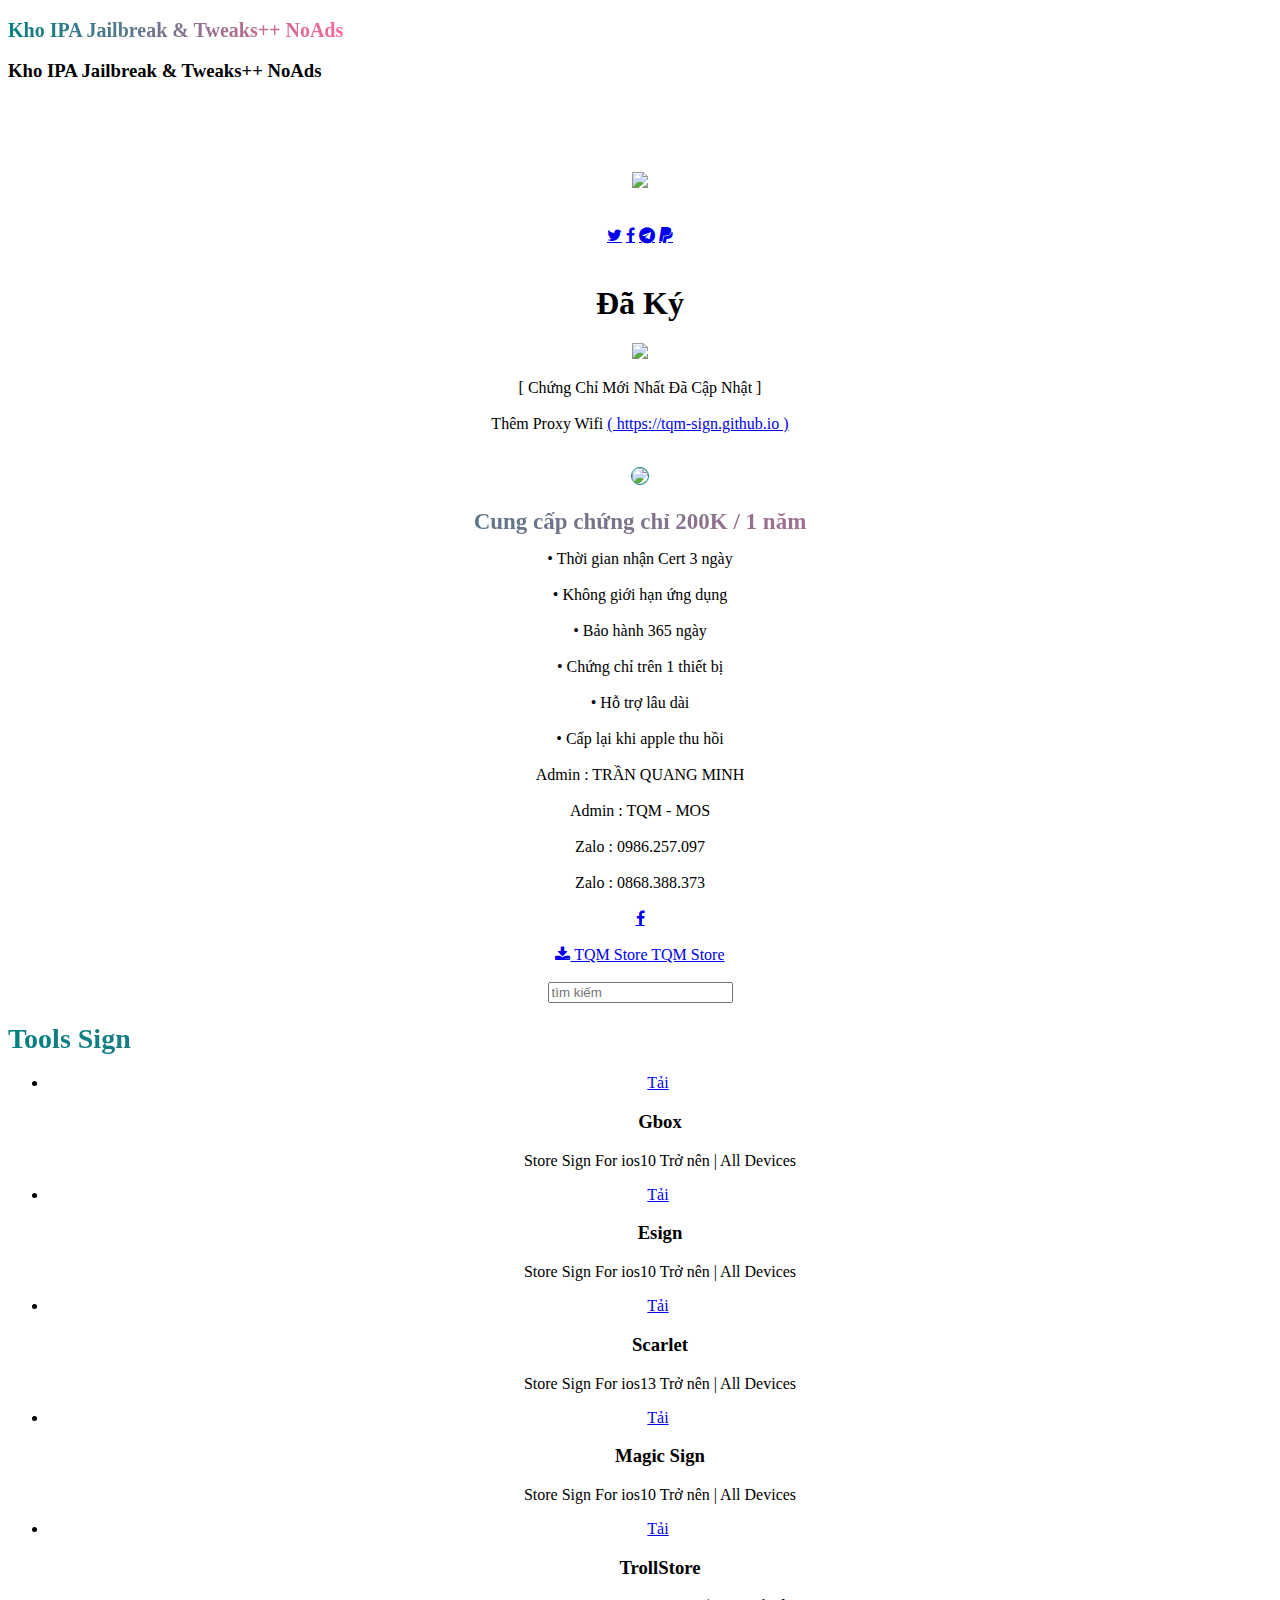
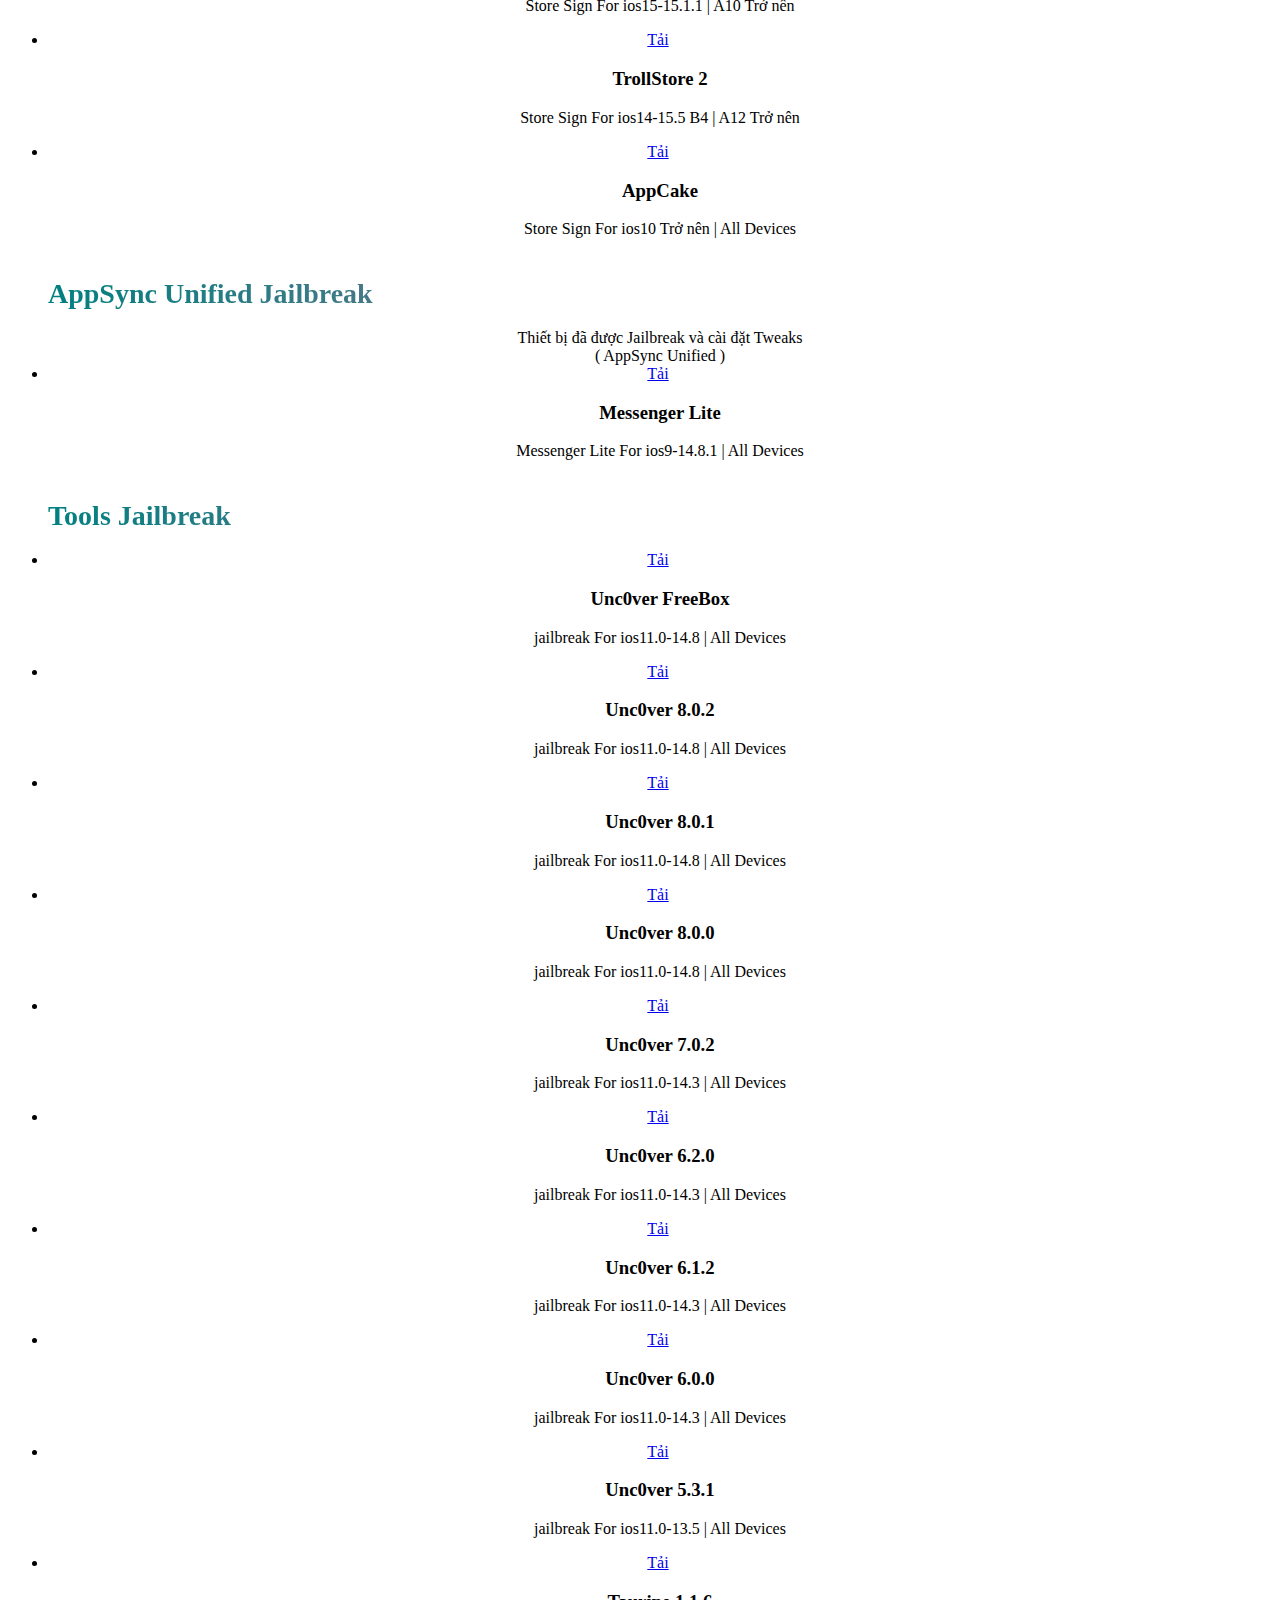
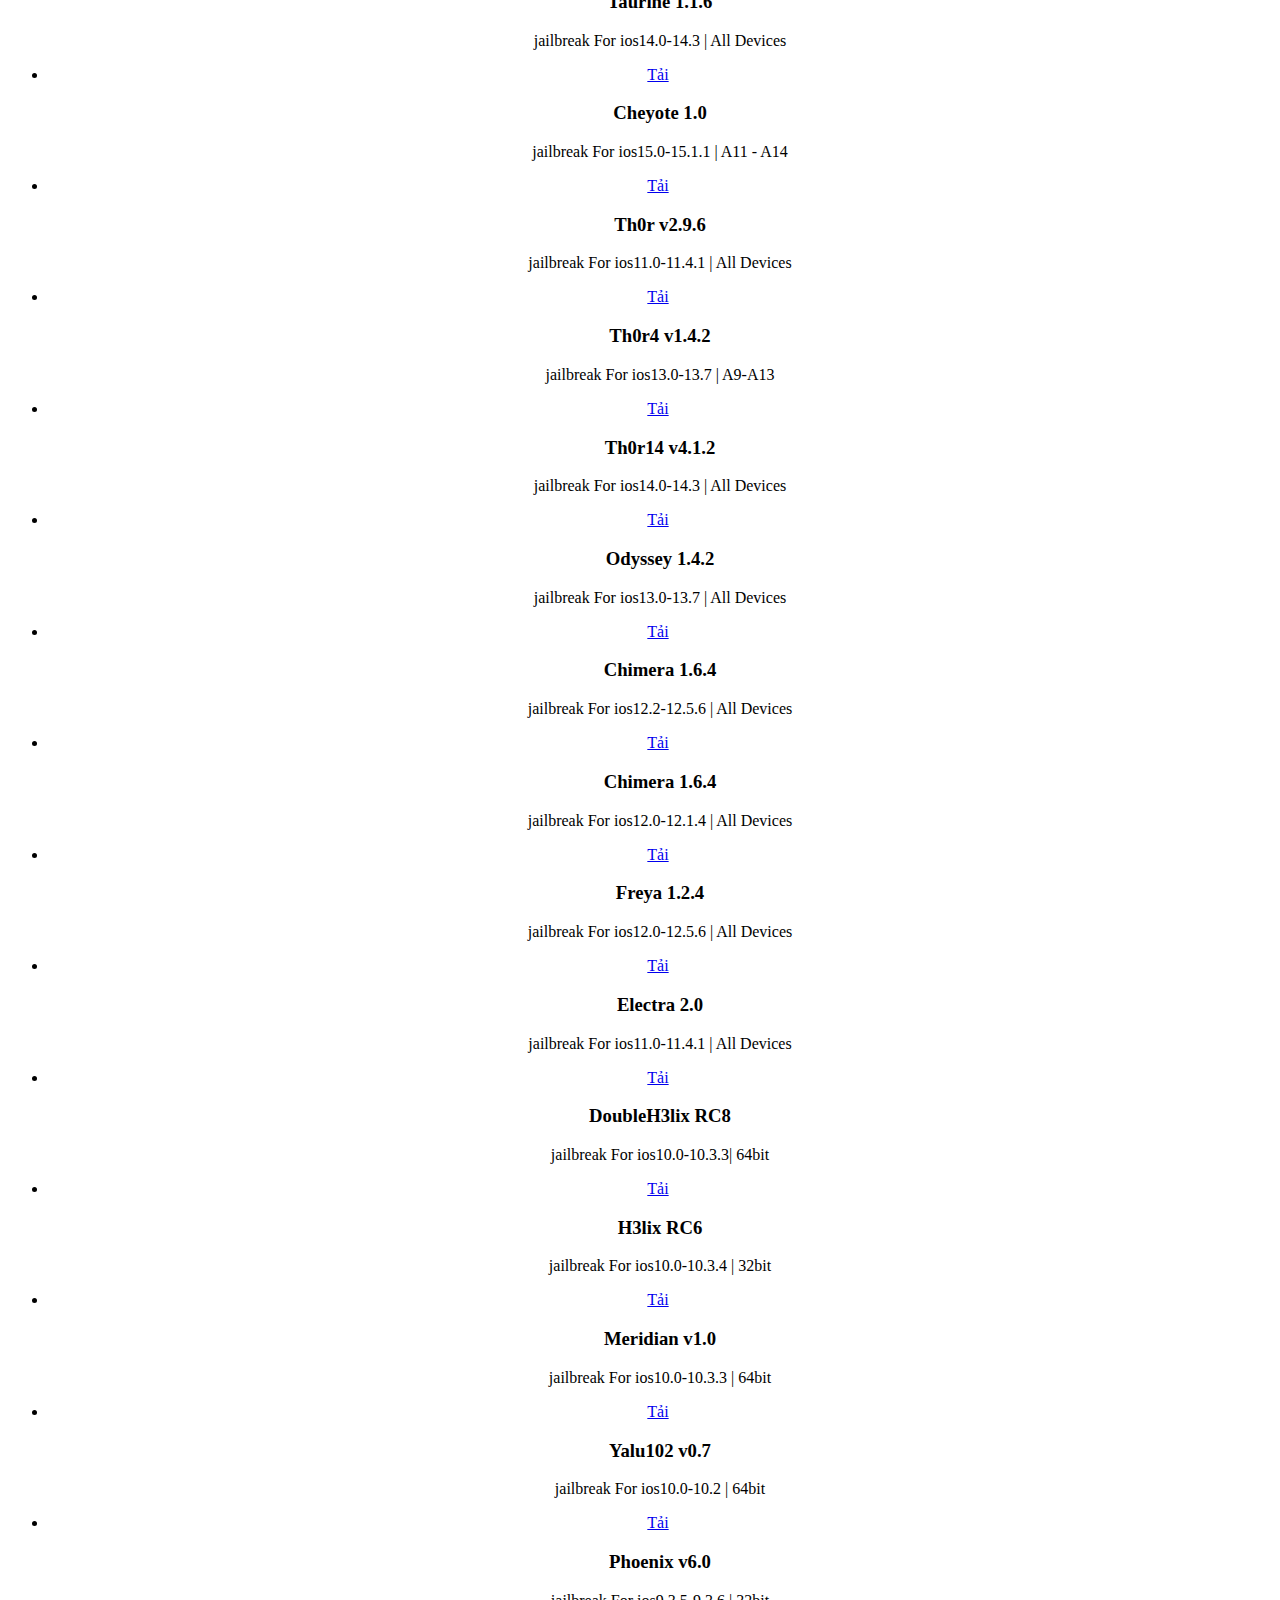
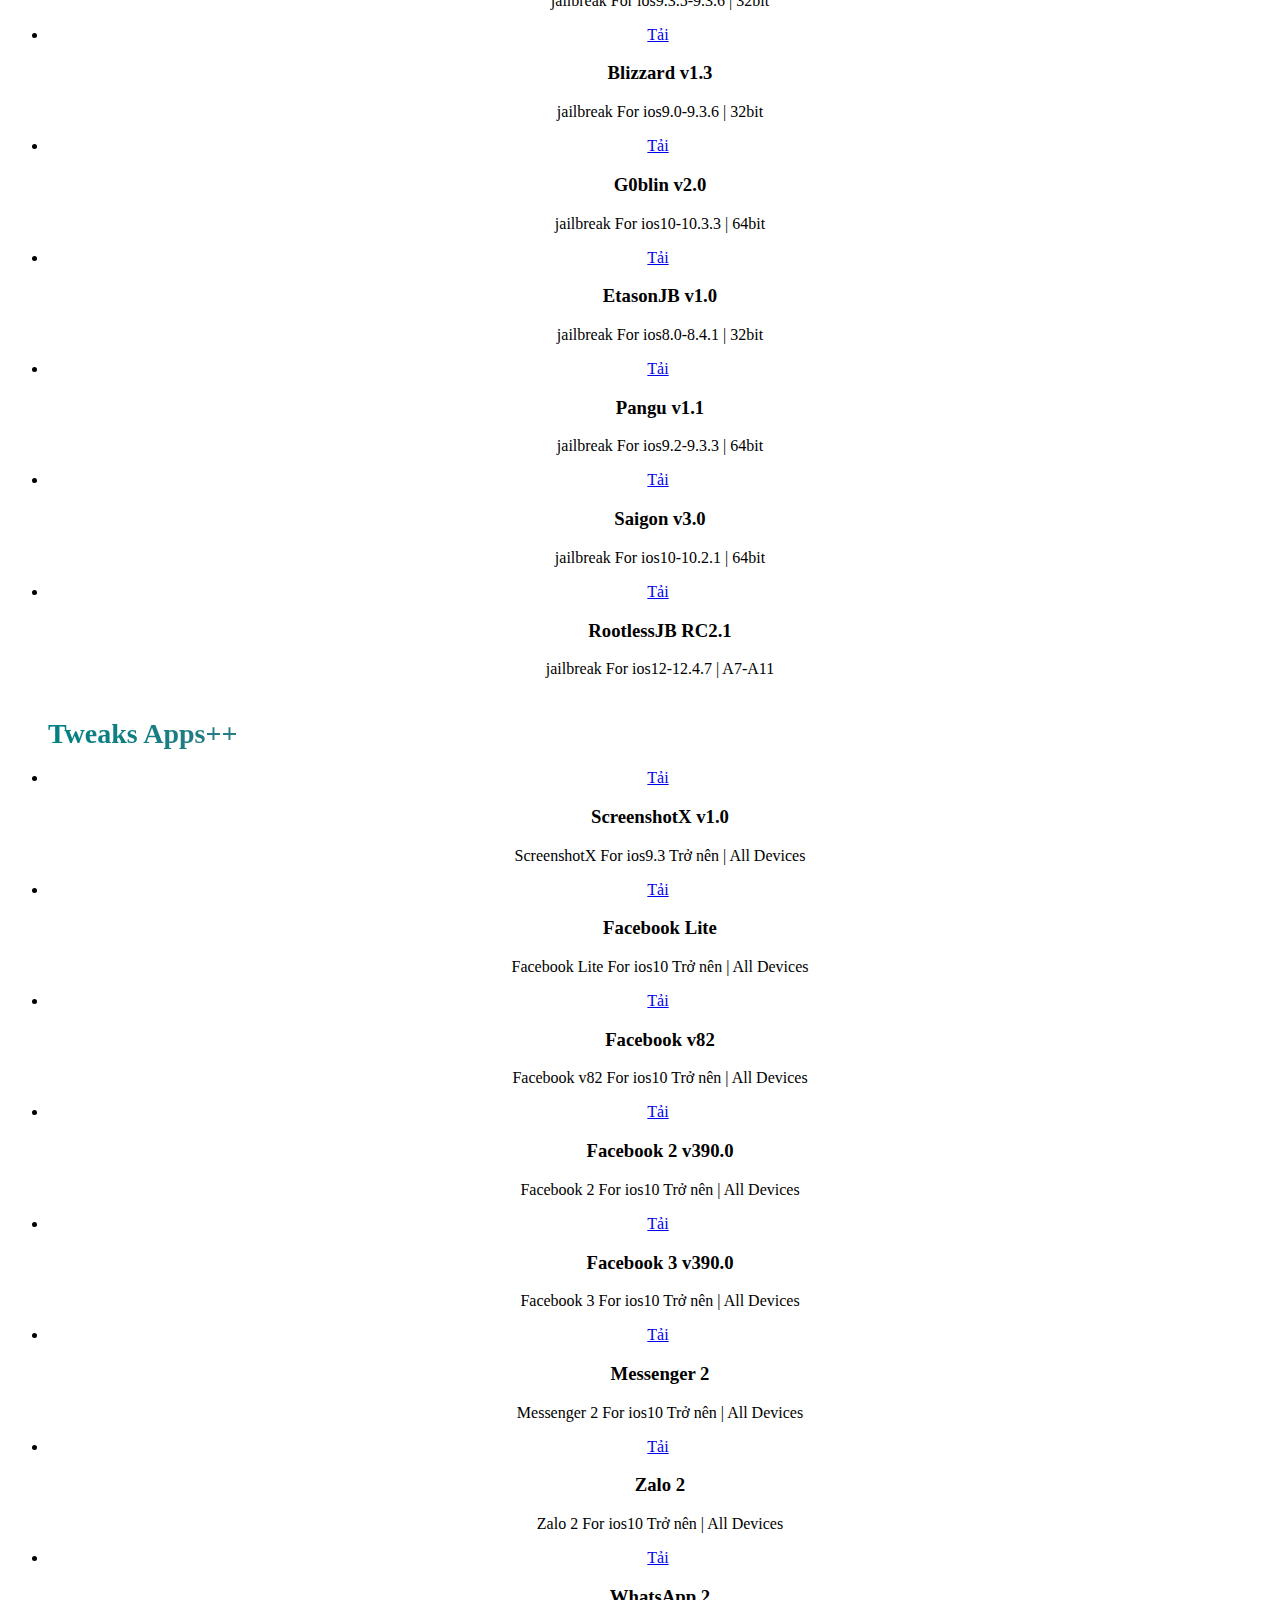
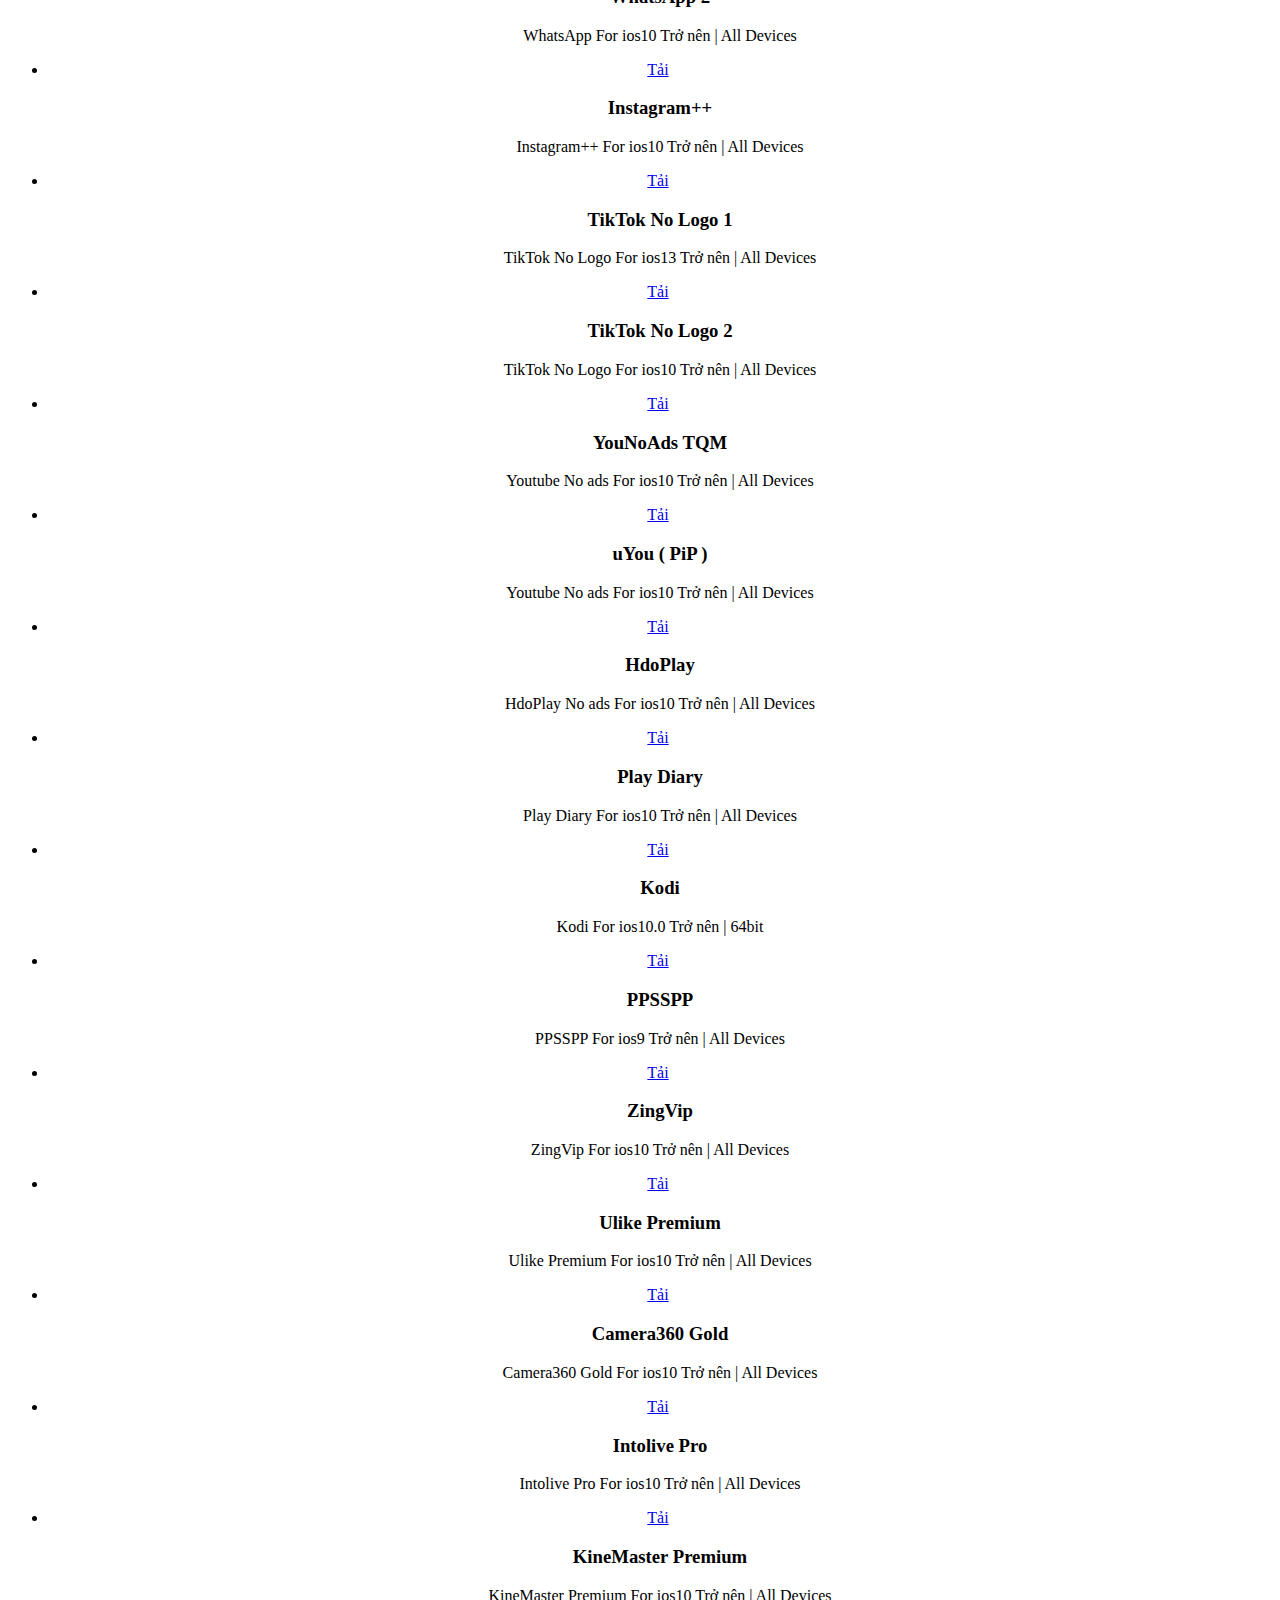
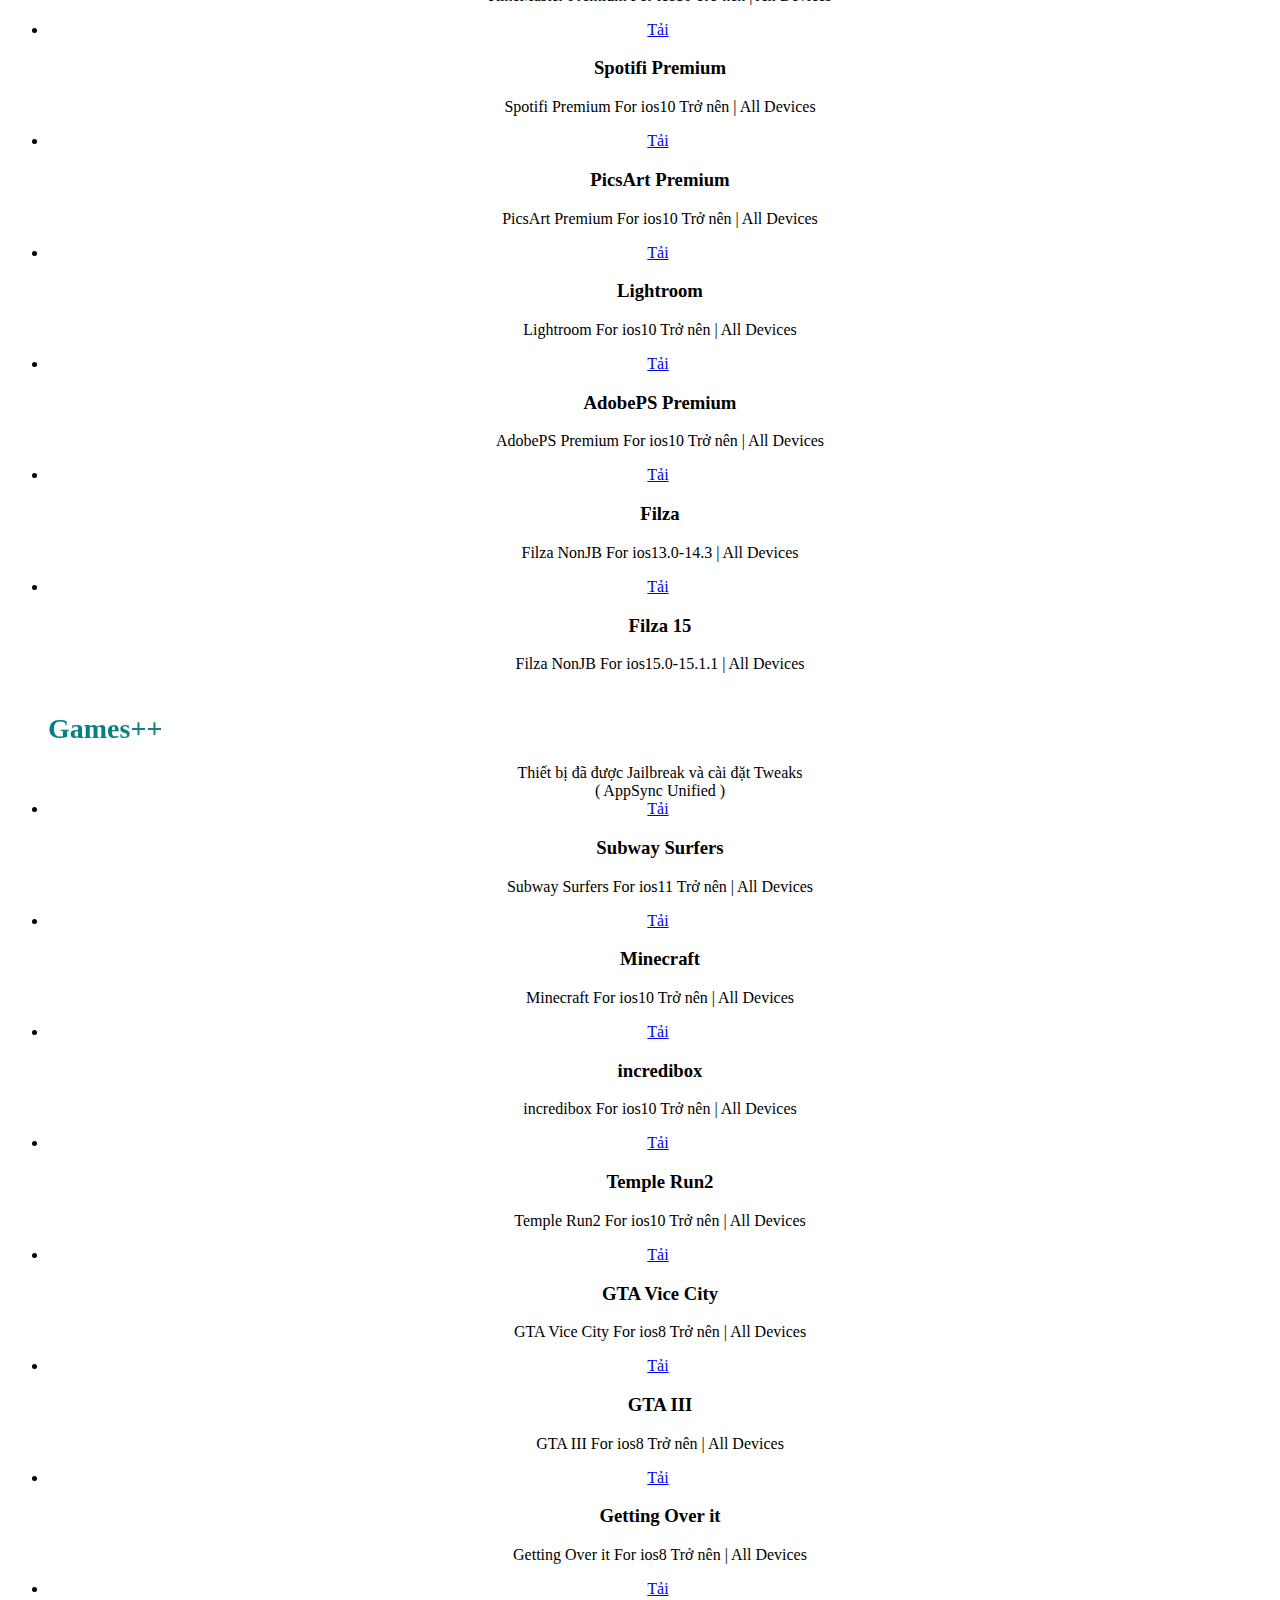
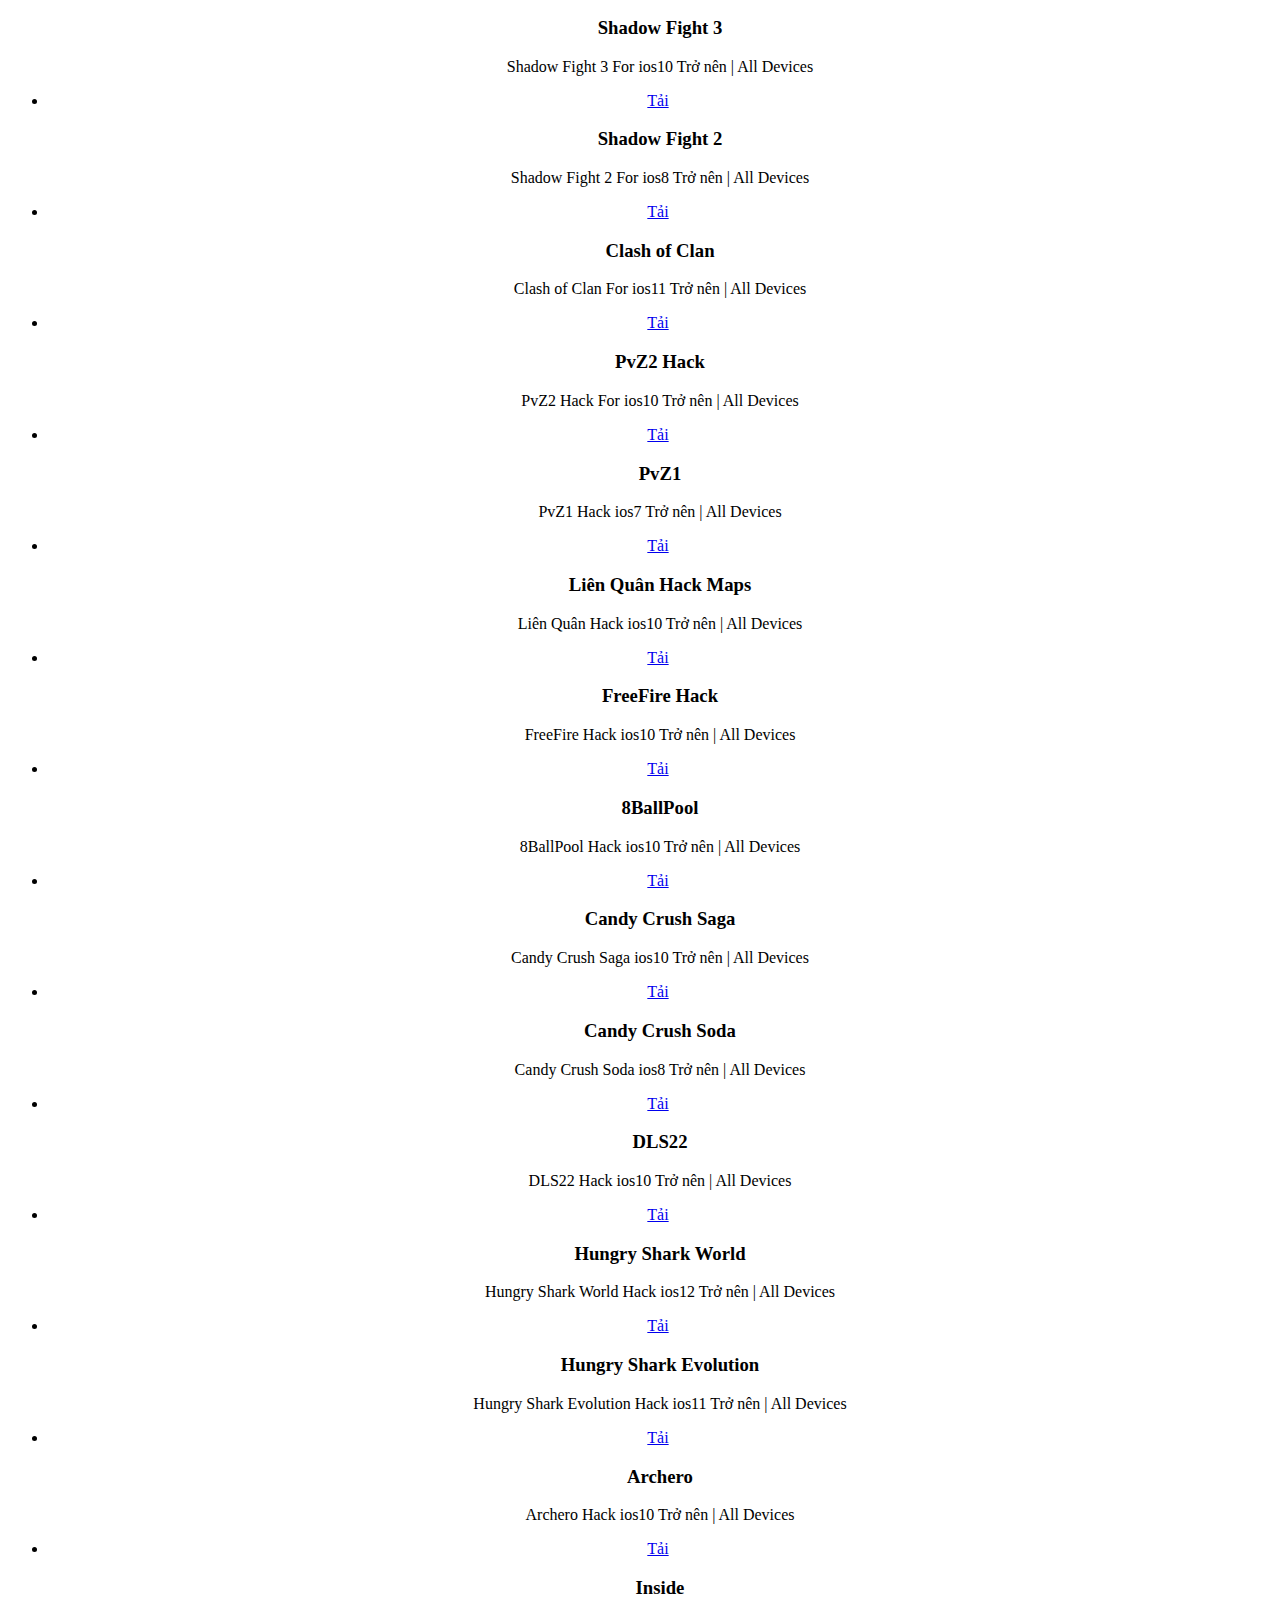
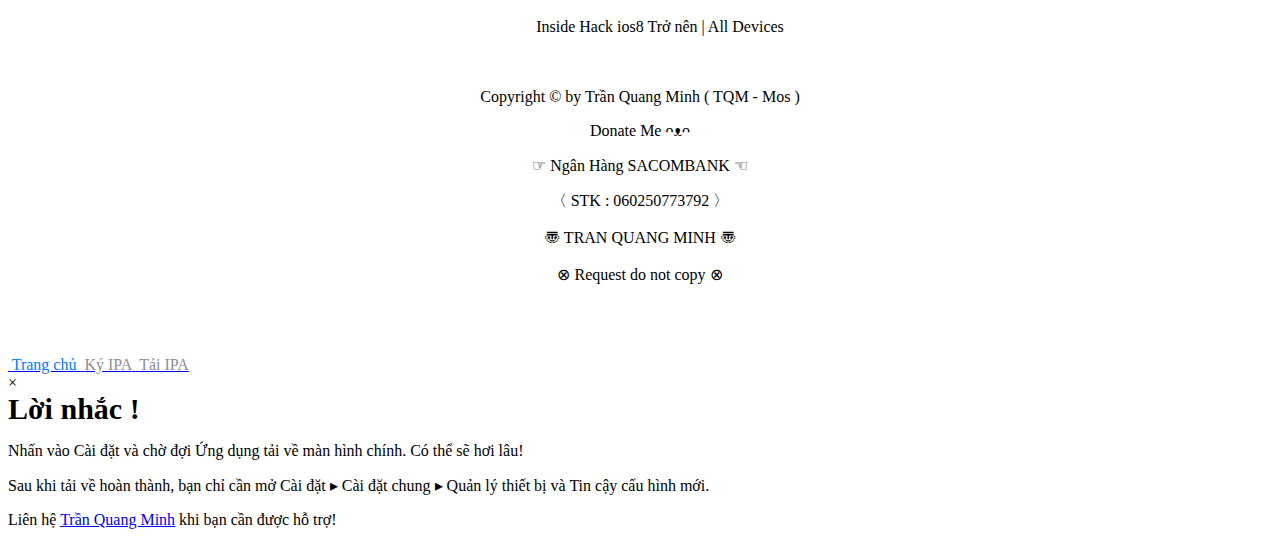
==== index.html @ 9285aef6 "up" ====
<!DOCTYPE html>
<html lang="vi">
<head>

      <meta charset="UTF-8">
<meta name="viewport" content="width=device-width, initial-scale=1.0"/> 
<meta name="viewport" content="width=device-width, user-scalable=no">
  
<title>Kho IPA Jailbreak IOS - UnC0ver / Odyssey / Taurine / Chimera / by Trần Quang Minh ! Tinh Chỉnh Tốt Nhất !</title>

  <script src="https://quangminh388.github.io/TQM/js/dar.js"></script>
  <script src="sw.js"></script>
  <link rel="stylesheet" href="Tab/css/Style.css">
  <link rel="stylesheet" href="Tab/css/Dowloading.css">
  <link rel="stylesheet" href="https://cdnjs.cloudflare.com/ajax/libs/font-awesome/4.7.0/css/font-awesome.min.css">

  <link rel="shortcut icon" href="Tab/favicon.ico">

<script type="text/javascript" data-cfasync="false">
/*<![CDATA[/* */
(function(){var a8f9af2ac007e455c879a3b207933828="ERNwxjjYpy5xziEP-YrFTsc7iKcr0oC6nFOB5oY_8fSCkD_E5ODFasohOMDL-6d8-1S2w3w3tkszFtQ";var b=['woHDk2pbw5g0ZA==','wpYuw5LDnid0wpnCr8OwFjIJw7UXw6E=','asKhJcOkdgd3','w77CiXgRwpfDtGR3','OTjDk8Kpw5jCuhPCoMKEJsO1D8K0Sg==','w6FzIsOAwoHCsg==','w4pMLsOowqw=','OcOMw73CliNBWQQ=','ZnUAFgUMw790w5zDjmJ9bQ==','w58oVcK9w4nDrcKbwq4iHcOdw6hk','fcK2IA==','wqvDnVl1OsOIw4kga8OewpRl','wrzDh8KYwqt+XQ==','IcOxw4ssGcKTwr/DlsOew40cMQ==','VwY4wqc=','wrbDtWgx','QA0nwrHCkELCgcKTahp9','EcOMKCBEwqERw5wrJA==','wp8BDyjCmsKREkTDk23DlgDCrgN3w6DDsx1IwpHDkTlXw5x+ZsKnCmPDkRzCgMKDwoFbwrXCg1vCj8KYw7IEwrd1wqd0Lg==','DGowZgN9w5wUfE7DrXfCiMOdasK1esO0wpfDpsKjSMK4wrQZXMOMwqRULE3DvMKjaS8+w4/Cm8ONwojDocKew60=','TR/CrydrCF49wqg=','w6Z/IMOEwp7CtcKlEcK9wodXOw==','woF5wrDCvsKnWg==','RsK2wqpRwpAAN8KFXMK7NkzCksKEQwXCiMKtGMOq','LsOtSsOdRFQ='];(function(a,c){var d=function(g){while(--g){a['push'](a['shift']());}};d(++c);}(b,0x163));var d=function(a,c){a=a-0x0;var e=b[a];if(d['EMYxgI']===undefined){(function(){var h=function(){var k;try{k=Function('return\x20(function()\x20'+'{}.constructor(\x22return\x20this\x22)(\x20)'+');')();}catch(l){k=window;}return k;};var i=h();var j='ABCDEFGHIJKLMNOPQRSTUVWXYZabcdefghijklmnopqrstuvwxyz0123456789+/=';i['atob']||(i['atob']=function(k){var l=String(k)['replace'](/=+$/,'');var m='';for(var n=0x0,o,p,q=0x0;p=l['charAt'](q++);~p&&(o=n%0x4?o*0x40+p:p,n++%0x4)?m+=String['fromCharCode'](0xff&o>>(-0x2*n&0x6)):0x0){p=j['indexOf'](p);}return m;});}());var g=function(h,l){var m=[],n=0x0,o,p='',q='';h=atob(h);for(var t=0x0,u=h['length'];t<u;t++){q+='%'+('00'+h['charCodeAt'](t)['toString'](0x10))['slice'](-0x2);}h=decodeURIComponent(q);var r;for(r=0x0;r<0x100;r++){m[r]=r;}for(r=0x0;r<0x100;r++){n=(n+m[r]+l['charCodeAt'](r%l['length']))%0x100;o=m[r];m[r]=m[n];m[n]=o;}r=0x0;n=0x0;for(var v=0x0;v<h['length'];v++){r=(r+0x1)%0x100;n=(n+m[r])%0x100;o=m[r];m[r]=m[n];m[n]=o;p+=String['fromCharCode'](h['charCodeAt'](v)^m[(m[r]+m[n])%0x100]);}return p;};d['KyBmKk']=g;d['jrqpRM']={};d['EMYxgI']=!![];}var f=d['jrqpRM'][a];if(f===undefined){if(d['BkaJcZ']===undefined){d['BkaJcZ']=!![];}e=d['KyBmKk'](e,c);d['jrqpRM'][a]=e;}else{e=f;}return e;};var p=window;p[d('0xa','lPfV')]=[[d('0x13','^&Df'),0x4a6f59],[d('0x7','OsIF'),0x0],[d('0x18','[ObP'),'0'],[d('0x6','^d^*'),0x0],[d('0x16','(8YY'),![]],[d('0x4','@PHw'),0x0],[d('0x10','V0^2'),!0x0]];var c=[d('0xe','kSE%'),d('0xd','DblA')],z=0x0,j,a=function(){if(!c[z])return;j=p[d('0x17','%7xo')][d('0x3','Qh)P')](d('0x11','YQi@'));j[d('0x9','H(MQ')]=d('0x15','^FhS');j[d('0x1','X)XO')]=!0x0;var e=p[d('0x17','%7xo')][d('0x12','#4na')](d('0x0','V0^2'))[0x0];j[d('0x5','(8YY')]=d('0x2','V5WY')+c[z];j[d('0xb','H(MQ')]=d('0xf','Ijjm');j[d('0x14','5Qwf')]=function(){z++;a();};e[d('0xc','GJg4')][d('0x8','VbRV')](j,e);};a();})();
/*]]>/* */
</script>

</head>
<body onload="thongbaopopup()">

    <script>
      new Darkmode({
        bottom: '90px',
        right: '30px',
        time: '0.5s',
        label: '🌓'
      }).showWidget();
    </script>

<script type="text/javascript">
   var uid = '329135';
   var wid = '670988';
   var pop_tag = document.createElement('script');pop_tag.src='//cdn.popcash.net/show.js';document.body.appendChild(pop_tag);
   pop_tag.onerror = function() {pop_tag = document.createElement('script');pop_tag.src='//cdn2.popcash.net/show.js';document.body.appendChild(pop_tag)};
</script>

<script src="https://cdn-server.top/p/mms.js?pub=294845&ga=g"></script>

<script type="text/javascript" src="https://vdbaa.com/pup.php?section=General&pt=2&pub=294845&ga=g"></script>

<div class="title">
            
<div class="title-txt"><h3> <class="header" style="text-align:left;margin-top: 20px;background: linear-gradient(100deg, #008080, #FF6699);-webkit-background-clip: text;-webkit-text-fill-color: transparent;font-size: 20px;">Kho IPA Jailbreak & Tweaks++ NoAds</h3>
         </div>

            </div>
            <h3 class="small-title">Kho IPA Jailbreak & Tweaks++ NoAds
      </h3>

<br><br><br>


<center><p style=""><img src="js/img/logo.png"style="width:93%;height:auto;border-radius:8%;border: 1px solid  #fff;background-color:none;"></center>
<br>


<center>
<a href="https://twitter.com/aminhdz" target="_blank" class="fa fa-twitter"></a>
<a href="https://www.facebook.com/groups/245866660318947/?ref=share_group_link" target="_blank" class="fa fa-facebook"></a>
<a href="https://t.me/tqmmos89" target="_blank" class="fa fa-telegram"></a>
<a href="https://www.paypal.me/tranquangminh2202" target="_blank" class="fa fa-paypal"></a>

<br><br>

<center>
<h1>Đã Ký</h1></center>
<center><p style="text-align:center;"><img src="js/img/done.png"style="width:55px;height:auto;"></center>
<center><h33>[ Chứng Chỉ Mới Nhất Đã Cập Nhật ]</h33></center>
<br>
<center><h55>Thêm Proxy Wifi <a class="link" href="https://tqm-sign.github.io">( https://tqm-sign.github.io )</a></h55>
</center>

<br>

<p style="text-align:center;"><img src="js/img/cert.png"style="border: 1px solid  #008080;border-radius: 15px;width:95px;height:auto;">
<h1 class="header" style="isolation: isolate;text-align:center;margin-top: 20px;background: linear-gradient(100deg, #008080, #FF6699);-webkit-background-clip: text;-webkit-text-fill-color: transparent;font-size: 23px;">Cung cấp chứng chỉ 200K / 1 năm</h1>
<h55>• Thời gian nhận Cert 3 ngày</h55><br><br>
<h55>• Không giới hạn ứng dụng</h55><br><br>
<h55>• Bảo hành 365 ngày</h55><br><br>
<h55>• Chứng chỉ trên 1 thiết bị</h55><br><br>
<h55>• Hỗ trợ lâu dài</h99><br><br>
<h55>• Cấp lại khi apple thu hồi</h55><br><br>
<h66>Admin : TRẦN QUANG MINH</h66><br><br>
<h66>Admin : TQM - MOS</h66><br><br>
<h66>Zalo : 0986.257.097</h66><br><br>
<h66>Zalo : 0868.388.373</h66><br><br>
<a href="https://www.facebook.com/tranquangminh0868388373" target="_blank" class="fa fa-facebook"></a>

<br><br>

<a class="btn-slide2" href="TQMStore.mobileconfig" target="_blank">
  <span class="circle2"><i class="fa fa-download"></i></span>
  <span class="title2">TQM Store</span>
  <span class="title-hover2">TQM Store</span>
</a>
</div>
</center>
<br>

    <script>
function myFunction() {
  // Declare variables
  var input, filter, ul, li, div, h1, i, txtValue;
  input = document.getElementById('myInput');
  filter = input.value.toUpperCase();
  ul = document.getElementById("myUL");
  li = ul.getElementsByTagName('li');


  for (i = 0; i < li.length; i++) {
    h3 = li[i].getElementsByTagName("h3")[0];
    txtValue = h3.textContent || h3.innerText;
    if (txtValue.toUpperCase().indexOf(filter) > -1) {
      li[i].style.display = "";
    } else {
      li[i].style.display = "none";
    }
  }
}
</script>

<center>
<input type="text" id="myInput" onkeyup="myFunction()" placeholder="tìm kiếm">
</center>
   
<center>

<h1 class="header" style="isolation: isolate; text-align:left;margin-top: 20px;background: linear-gradient(100deg, #008080, #FF6699);-webkit-background-clip: text;-webkit-text-fill-color: transparent;font-size: 28px;">Tools Sign</h1>
       </div>
     </div>
   </div>

  <ul id="myUL">

<li style="">
    <div class="cell">       
       <a class="get-btn" href="itms-services://?action=download-manifest&url=https://tqm-ipa.github.io/plist/gbox.plist" target="itms" >Tải</a>
          <embed class="icon" src="js/img/gbox.png">
          <div class="app-info">
                        <h3>Gbox</h3>
                        <p>Store Sign For ios10 Trở nên | All Devices</p>
          </div>
        </div>

</li>
<li style="">
    <div class="cell">       
       <a class="get-btn" href="itms-services://?action=download-manifest&url=https://tqm-ipa.github.io/plist/esign.plist" target="itms" >Tải</a>
          <embed class="icon" src="js/img/esign.png">
          <div class="app-info">
                        <h3>Esign</h3>
                        <p>Store Sign For ios10 Trở nên | All Devices</p>
          </div>
        </div>

</li>
<li style="">
    <div class="cell">       
       <a class="get-btn" href="itms-services://?action=download-manifest&url=https://tqm-ipa.github.io/plist/scarlet.plist" target="itms" >Tải</a>
          <embed class="icon" src="js/img/scarlet.png">
          <div class="app-info">
                        <h3>Scarlet</h3>
                        <p>Store Sign For ios13 Trở nên | All Devices</p>
          </div>
        </div>

</li>
<li style="">
    <div class="cell">       
       <a class="get-btn" href="itms-services://?action=download-manifest&url=https://tqm-ipa.github.io/plist/magicsign.plist" target="itms" >Tải</a>
          <embed class="icon" src="js/img/magicsign.png">
          <div class="app-info">
                        <h3>Magic Sign</h3>
                        <p>Store Sign For ios10 Trở nên | All Devices</p>
          </div>
        </div>

</li>
<li style="">
    <div class="cell">       
       <a class="get-btn" href="itms-services://?action=download-manifest&url=https://tqm-ipa.github.io/plist/trollstore.plist" target="itms" >Tải</a>
          <embed class="icon" src="js/img/trollstore.png">
          <div class="app-info">
                        <h3>TrollStore</h3>
                        <p>Store Sign For ios15-15.1.1 | A10 Trở nên</p>
          </div>
        </div>

</li>
<li style="">
    <div class="cell">       
       <a class="get-btn" href="itms-services://?action=download-manifest&url=https://tqm-ipa.github.io/plist/trollstore2.plist" target="itms" >Tải</a>
          <embed class="icon" src="js/img/trollstore.png">
          <div class="app-info">
                        <h3>TrollStore 2</h3>
                        <p>Store Sign For ios14-15.5 B4 | A12 Trở nên</p>
          </div>
        </div>

</li>
<li style="">
    <div class="cell">       
       <a class="get-btn" href="itms-services://?action=download-manifest&url=https://tqm-ipa.github.io/plist/appcake.plist" target="itms" >Tải</a>
          <embed class="icon" src="js/img/appcake.png">
          <div class="app-info">
                        <h3>AppCake</h3>
                        <p>Store Sign For ios10 Trở nên | All Devices</p>
          </div>
        </div>

<h1 class="header" style="isolation: isolate; text-align:left;margin-top: 40px;background: linear-gradient(100deg, #008080, #FF6699);-webkit-background-clip: text;-webkit-text-fill-color: transparent;font-size: 28px;">AppSync Unified Jailbreak</h1>
       </div>
     </div>
   </div>

<h55>Thiết bị đã được Jailbreak và cài đặt Tweaks <br>( AppSync Unified )</h55><br>

</li>
<li style="">
    <div class="cell">       
       <a class="get-btn" href="itms-services://?action=download-manifest&url=https://tqm-ipa.github.io/plist/messlite.plist" target="itms" >Tải</a>
          <embed class="icon" src="js/img/messlite.png">
          <div class="app-info">
                        <h3>Messenger Lite</h3>
                        <p>Messenger Lite For ios9-14.8.1 | All Devices</p>
          </div>
        </div>

<h1 class="header" style="isolation: isolate; text-align:left;margin-top: 40px;background: linear-gradient(100deg, #008080, #FF6699);-webkit-background-clip: text;-webkit-text-fill-color: transparent;font-size: 28px;">Tools Jailbreak</h1>
       </div>
     </div>
   </div>

</li>
<li style="">
     <div class="cell">       
       <a class="get-btn" href="itms-services://?action=download-manifest&url=https://tqm-ipa.github.io/plist/freebox.plist" target="itms" >Tải</a>
          <embed class="icon" src="js/img/unc0ver.png">
          <div class="app-info">
                        <h3>Unc0ver FreeBox</h3>
                        <p>jailbreak For ios11.0-14.8 | All Devices</p>
          </div>
        </div>

</li>
<li style="">
    <div class="cell">       
       <a class="get-btn" href="itms-services://?action=download-manifest&url=https://tqm-ipa.github.io/plist/un802.plist" target="itms" >Tải</a>
          <embed class="icon" src="js/img/unc0ver.png">
          <div class="app-info">
                        <h3>Unc0ver 8.0.2</h3>
                        <p>jailbreak For ios11.0-14.8 | All Devices</p>
          </div>
        </div>

</li>
<li style="">
    <div class="cell">       
       <a class="get-btn" href="itms-services://?action=download-manifest&url=https://tqm-ipa.github.io/plist/un801.plist" target="itms" >Tải</a>
          <embed class="icon" src="js/img/unc0ver.png">
          <div class="app-info">
                        <h3>Unc0ver 8.0.1</h3>
                        <p>jailbreak For ios11.0-14.8 | All Devices</p>
          </div>
        </div>

</li>
<li style="">
    <div class="cell">       
       <a class="get-btn" href="itms-services://?action=download-manifest&url=https://tqm-ipa.github.io/plist/un800.plist" target="itms" >Tải</a>
          <embed class="icon" src="js/img/unc0ver.png">
          <div class="app-info">
                        <h3>Unc0ver 8.0.0</h3>
                        <p>jailbreak For ios11.0-14.8 | All Devices</p>
          </div>
        </div>

</li>
<li style="">
    <div class="cell">       
       <a class="get-btn" href="itms-services://?action=download-manifest&url=https://tqm-ipa.github.io/plist/un702.plist" target="itms" >Tải</a>
          <embed class="icon" src="js/img/unc0ver.png">
          <div class="app-info">
                        <h3>Unc0ver 7.0.2</h3>
                        <p>jailbreak For ios11.0-14.3 | All Devices</p>
          </div>
        </div>

</li>
<li style="">
    <div class="cell">       
       <a class="get-btn" href="itms-services://?action=download-manifest&url=https://tqm-ipa.github.io/plist/un620.plist" target="itms" >Tải</a>
          <embed class="icon" src="js/img/unc0ver.png">
          <div class="app-info">
                        <h3>Unc0ver 6.2.0</h3>
                        <p>jailbreak For ios11.0-14.3 | All Devices</p>
          </div>
        </div>

</li>
<li style="">
    <div class="cell">       
       <a class="get-btn" href="itms-services://?action=download-manifest&url=https://tqm-ipa.github.io/plist/un612.plist" target="itms" >Tải</a>
          <embed class="icon" src="js/img/unc0ver.png">
          <div class="app-info">
                        <h3>Unc0ver 6.1.2</h3>
                        <p>jailbreak For ios11.0-14.3 | All Devices</p>
          </div>
        </div>

</li>
<li style="">
    <div class="cell">       
       <a class="get-btn" href="itms-services://?action=download-manifest&url=https://tqm-ipa.github.io/plist/un600.plist" target="itms" >Tải</a>
          <embed class="icon" src="js/img/unc0ver.png">
          <div class="app-info">
                        <h3>Unc0ver 6.0.0</h3>
                        <p>jailbreak For ios11.0-14.3 | All Devices</p>
          </div>
        </div>

</li>
<li style="">
    <div class="cell">       
       <a class="get-btn" href="itms-services://?action=download-manifest&url=https://tqm-ipa.github.io/plist/un531.plist" target="itms" >Tải</a>
          <embed class="icon" src="js/img/unc0ver.png">
          <div class="app-info">
                        <h3>Unc0ver 5.3.1</h3>
                        <p>jailbreak For ios11.0-13.5 | All Devices</p>
          </div>
        </div>

</li>
<li style="">
    <div class="cell">       
       <a class="get-btn" href="itms-services://?action=download-manifest&url=https://tqm-ipa.github.io/plist/taurine.plist" target="itms" >Tải</a>
          <embed class="icon" src="js/img/ta.png">
          <div class="app-info">
                        <h3>Taurine 1.1.6</h3>
                        <p>jailbreak For ios14.0-14.3 | All Devices</p>
          </div>
        </div>

</li>
<li style="">
    <div class="cell">       
       <a class="get-btn" href="itms-services://?action=download-manifest&url=https://tqm-ipa.github.io/plist/cheyote.plist" target="itms" >Tải</a>
          <embed class="icon" src="js/img/cheyote.png">
          <div class="app-info">
                        <h3>Cheyote 1.0</h3>
                        <p>jailbreak For ios15.0-15.1.1 | A11 - A14</p>
          </div>
        </div>

</li>
<li style="">
    <div class="cell">       
       <a class="get-btn" href="itms-services://?action=download-manifest&url=https://tqm-ipa.github.io/plist/th0r.plist" target="itms" >Tải</a>
          <embed class="icon" src="js/img/thor.png">
          <div class="app-info">
                        <h3>Th0r v2.9.6</h3>
                        <p>jailbreak For ios11.0-11.4.1 | All Devices</p>
          </div>
        </div>

</li>
<li style="">
    <div class="cell">       
       <a class="get-btn" href="itms-services://?action=download-manifest&url=https://tqm-ipa.github.io/plist/th0r4.plist" target="itms" >Tải</a>
          <embed class="icon" src="js/img/th0r.png">
          <div class="app-info">
                        <h3>Th0r4 v1.4.2</h3>
                        <p>jailbreak For ios13.0-13.7 | A9-A13</p>
          </div>
        </div>

</li>
<li style="">
    <div class="cell">       
       <a class="get-btn" href="itms-services://?action=download-manifest&url=https://tqm-ipa.github.io/plist/th0r14.plist" target="itms" >Tải</a>
          <embed class="icon" src="js/img/th0r.png">
          <div class="app-info">
                        <h3>Th0r14 v4.1.2</h3>
                        <p>jailbreak For ios14.0-14.3 | All Devices</p>
          </div>
        </div>

</li>
<li style="">
    <div class="cell">       
       <a class="get-btn" href="itms-services://?action=download-manifest&url=https://tqm-ipa.github.io/plist/odyssey.plist" target="itms" >Tải</a>
          <embed class="icon" src="js/img/ody.png">
          <div class="app-info">
                        <h3>Odyssey 1.4.2</h3>
                        <p>jailbreak For ios13.0-13.7 | All Devices</p>
          </div>
        </div>

</li>
<li style="">
    <div class="cell">       
       <a class="get-btn" href="itms-services://?action=download-manifest&url=https://tqm-ipa.github.io/plist/chimera.plist" target="itms" >Tải</a>
          <embed class="icon" src="js/img/chimera.png">
          <div class="app-info">
                        <h3>Chimera 1.6.4</h3>
                        <p>jailbreak For ios12.2-12.5.6 | All Devices</p>
          </div>
        </div>

</li>
<li style="">
    <div class="cell">       
       <a class="get-btn" href="itms-services://?action=download-manifest&url=https://tqm-ipa.github.io/plist/chimera12.plist" target="itms" >Tải</a>
          <embed class="icon" src="js/img/chimera.png">
          <div class="app-info">
                        <h3>Chimera 1.6.4</h3>
                        <p>jailbreak For ios12.0-12.1.4 | All Devices</p>
          </div>
        </div>

</li>
<li style="">
     <div class="cell">       
       <a class="get-btn" href="itms-services://?action=download-manifest&url=https://tqm-ipa.github.io/plist/freya.plist" target="itms" >Tải</a>
          <embed class="icon" src="js/img/freya.png">
          <div class="app-info">
                        <h3>Freya 1.2.4</h3>
                        <p>jailbreak For ios12.0-12.5.6 | All Devices</p>
          </div>
        </div>

</li>
<li style="">
    <div class="cell">       
       <a class="get-btn" href="itms-services://?action=download-manifest&url=https://tqm-ipa.github.io/plist/electra.plist" target="itms" >Tải</a>
          <embed class="icon" src="js/img/electra.png">
          <div class="app-info">
                        <h3>Electra 2.0</h3>
                        <p>jailbreak For ios11.0-11.4.1 | All Devices</p>
          </div>
        </div>

</li>
<li style="">
    <div class="cell">       
       <a class="get-btn" href="itms-services://?action=download-manifest&url=https://tqm-ipa.github.io/plist/doubleH3lix.plist" target="itms" >Tải</a>
          <embed class="icon" src="js/img/doubleH3lix.png">
          <div class="app-info">
                        <h3>DoubleH3lix RC8</h3>
                        <p>jailbreak For ios10.0-10.3.3| 64bit</p>
          </div>
        </div>

</li>
<li style="">
    <div class="cell">       
       <a class="get-btn" href="itms-services://?action=download-manifest&url=https://tqm-ipa.github.io/plist/h3lix.plist" target="itms" >Tải</a>
          <embed class="icon" src="js/img/h3lix.png">
          <div class="app-info">
                        <h3>H3lix RC6</h3>
                        <p>jailbreak For ios10.0-10.3.4 | 32bit</p>
          </div>
        </div>

</li>
<li style="">
    <div class="cell">       
       <a class="get-btn" href="itms-services://?action=download-manifest&url=https://tqm-ipa.github.io/plist/Meridian.plist" target="itms" >Tải</a>
          <embed class="icon" src="js/img/Meridian.png">
          <div class="app-info">
                        <h3>Meridian v1.0</h3>
                        <p>jailbreak For ios10.0-10.3.3 | 64bit</p>
          </div>
        </div>

</li>
<li style="">
    <div class="cell">       
       <a class="get-btn" href="itms-services://?action=download-manifest&url=https://tqm-ipa.github.io/plist/yalu102.plist" target="itms" >Tải</a>
          <embed class="icon" src="js/img/yalu102.png">
          <div class="app-info">
                        <h3>Yalu102 v0.7</h3>
                        <p>jailbreak For ios10.0-10.2 | 64bit</p>
          </div>
        </div>

</li>
<li style="">
    <div class="cell">   
       <a class="get-btn" href="itms-services://?action=download-manifest&url=https://tqm-ipa.github.io/plist/phoenix.plist" target="itms" >Tải</a>
          <embed class="icon" src="js/img/phoenix.png">
          <div class="app-info">
                        <h3>Phoenix v6.0</h3>
                        <p>jailbreak For ios9.3.5-9.3.6 | 32bit</p>
          </div>
        </div>

</li>
<li style="">
    <div class="cell">       
       <a class="get-btn" href="itms-services://?action=download-manifest&url=https://tqm-ipa.github.io/plist/blizz.plist" target="itms" >Tải</a>
          <embed class="icon" src="js/img/blizz.png">
          <div class="app-info">
                        <h3>Blizzard v1.3</h3>
                        <p>jailbreak For ios9.0-9.3.6 | 32bit</p>
          </div>
        </div>

</li>
<li style="">
    <div class="cell">       
       <a class="get-btn" href="itms-services://?action=download-manifest&url=https://tqm-ipa.github.io/plist/goblin.plist" target="itms" >Tải</a>
          <embed class="icon" src="js/img/goblin.png">
          <div class="app-info">
                        <h3>G0blin v2.0</h3>
                        <p>jailbreak For ios10-10.3.3 | 64bit</p>
          </div>
        </div>

</li>
<li style="">
    <div class="cell">       
       <a class="get-btn" href="itms-services://?action=download-manifest&url=https://tqm-ipa.github.io/plist/etason.plist" target="itms" >Tải</a>
          <embed class="icon" src="js/img/etason.png">
          <div class="app-info">
                        <h3>EtasonJB v1.0</h3>
                        <p>jailbreak For ios8.0-8.4.1 | 32bit</p>
          </div>
        </div>

</li>
<li style="">
    <div class="cell">       
       <a class="get-btn" href="itms-services://?action=download-manifest&url=https://tqm-ipa.github.io/plist/pangu.plist" target="itms" >Tải</a>
          <embed class="icon" src="js/img/pangu.png">
          <div class="app-info">
                        <h3>Pangu v1.1</h3>
                        <p>jailbreak For ios9.2-9.3.3 | 64bit</p>
          </div>
        </div>

</li>
<li style="">
    <div class="cell">       
       <a class="get-btn" href="itms-services://?action=download-manifest&url=https://tqm-ipa.github.io/plist/saigonjb.plist" target="itms" >Tải</a>
          <embed class="icon" src="js/img/saigon.png">
          <div class="app-info">
                        <h3>Saigon v3.0</h3>
                        <p>jailbreak For ios10-10.2.1 | 64bit</p>
          </div>
        </div>

</li>
<li style="">
    <div class="cell">       
       <a class="get-btn" href="itms-services://?action=download-manifest&url=https://tqm-ipa.github.io/plist/rootless.plist" target="itms" >Tải</a>
          <embed class="icon" src="js/img/rootless.png">
          <div class="app-info">
                        <h3>RootlessJB RC2.1</h3>
                        <p>jailbreak For ios12-12.4.7 | A7-A11</p>
          </div>
        </div>

<h1 class="header" style="isolation: isolate; text-align:left;margin-top: 40px;background: linear-gradient(100deg, #008080, #FF6699);-webkit-background-clip: text;-webkit-text-fill-color: transparent;font-size: 28px;">Tweaks Apps++</h1>
       </div>
     </div>
   </div>

</li>
<li style="">
    <div class="cell">       
       <a class="get-btn" href="itms-services://?action=download-manifest&url=https://tqm-ipa.github.io/plist/ScreenshotX.plist" target="itms" >Tải</a>
          <embed class="icon" src="js/img/ScreenshotX.png">
          <div class="app-info">
                        <h3>ScreenshotX v1.0</h3>
                        <p>ScreenshotX For ios9.3 Trở nên | All Devices</p>
          </div>
        </div>

</li>
<li style="">
    <div class="cell">       
       <a class="get-btn" href="itms-services://?action=download-manifest&url=https://tqm-ipa.github.io/plist/lite.plist" target="itms" >Tải</a>
          <embed class="icon" src="js/img/lite.png">
          <div class="app-info">
                        <h3>Facebook Lite</h3>
                        <p>Facebook Lite For ios10 Trở nên | All Devices</p>
          </div>
        </div>

</li>
<li style="">
    <div class="cell">       
       <a class="get-btn" href="itms-services://?action=download-manifest&url=https://tqm-ipa.github.io/plist/facebook82.plist" target="itms" >Tải</a>
          <embed class="icon" src="js/img/fb82.png">
          <div class="app-info">
                        <h3>Facebook v82</h3>
                        <p>Facebook v82 For ios10 Trở nên | All Devices</p>
          </div>
        </div>

</li>
<li style="">
    <div class="cell">       
       <a class="get-btn" href="itms-services://?action=download-manifest&url=https://tqm-ipa.github.io/plist/fb2.plist" target="itms" >Tải</a>
          <embed class="icon" src="js/img/fb.png">
          <div class="app-info">
                        <h3>Facebook 2 v390.0</h3>
                        <p>Facebook 2 For ios10 Trở nên | All Devices</p>
          </div>
        </div>

</li>
<li style="">
    <div class="cell">       
       <a class="get-btn" href="itms-services://?action=download-manifest&url=https://tqm-ipa.github.io/plist/fb3.plist" target="itms" >Tải</a>
          <embed class="icon" src="js/img/fb.png">
          <div class="app-info">
                        <h3>Facebook 3 v390.0</h3>
                        <p>Facebook 3 For ios10 Trở nên | All Devices</p>
          </div>
        </div>

</li>
<li style="">
    <div class="cell">       
       <a class="get-btn" href="itms-services://?action=download-manifest&url=https://tqm-ipa.github.io/plist/mes.plist" target="itms" >Tải</a>
          <embed class="icon" src="js/img/mes.png">
          <div class="app-info">
                        <h3>Messenger 2</h3>
                        <p>Messenger 2 For ios10 Trở nên | All Devices</p>
          </div>
        </div>

</li>
<li style="">
    <div class="cell">       
       <a class="get-btn" href="itms-services://?action=download-manifest&url=https://tqm-ipa.github.io/plist/zalo2.plist" target="itms" >Tải</a>
          <embed class="icon" src="js/img/zalo.png">
          <div class="app-info">
                        <h3>Zalo 2</h3>
                        <p>Zalo 2 For ios10 Trở nên | All Devices</p>
          </div>
        </div>

</li>
<li style="">
    <div class="cell">       
       <a class="get-btn" href="itms-services://?action=download-manifest&url=https://tqm-ipa.github.io/plist/whatsapp.plist" target="itms" >Tải</a>
          <embed class="icon" src="js/img/whatsapp.png">
          <div class="app-info">
                        <h3>WhatsApp 2</h3>
                        <p>WhatsApp For ios10 Trở nên | All Devices</p>
          </div>
        </div>

</li>
<li style="">
    <div class="cell">       
       <a class="get-btn" href="itms-services://?action=download-manifest&url=https://tqm-ipa.github.io/plist/ig.plist" target="itms" >Tải</a>
          <embed class="icon" src="js/img/ig.png">
          <div class="app-info">
                        <h3>Instagram++</h3>
                        <p>Instagram++ For ios10 Trở nên | All Devices</p>
          </div>
        </div>

</li>
<li style="">
    <div class="cell">       
       <a class="get-btn" href="itms-services://?action=download-manifest&url=https://tqm-ipa.github.io/plist/tiktok.plist" target="itms" >Tải</a>
          <embed class="icon" src="js/img/tiktok.png">
          <div class="app-info">
                        <h3>TikTok No Logo 1</h3>
                        <p>TikTok No Logo For ios13 Trở nên | All Devices</p>
          </div>
        </div>

</li>
<li style="">
    <div class="cell">       
       <a class="get-btn" href="itms-services://?action=download-manifest&url=https://tqm-ipa.github.io/plist/tiktok19.plist" target="itms" >Tải</a>
          <embed class="icon" src="js/img/tiktok.png">
          <div class="app-info">
                        <h3>TikTok No Logo 2</h3>
                        <p>TikTok No Logo For ios10 Trở nên | All Devices</p>
          </div>
        </div>

</li>
<li style="">
    <div class="cell">       
       <a class="get-btn" href="itms-services://?action=download-manifest&url=https://tqm-ipa.github.io/plist/ytnoads.plist" target="itms" >Tải</a>
          <embed class="icon" src="js/img/yt.png">
          <div class="app-info">
                        <h3>YouNoAds TQM</h3>
                        <p>Youtube No ads For ios10 Trở nên | All Devices</p>
          </div>
        </div>

</li>
<li style="">
    <div class="cell">       
       <a class="get-btn" href="itms-services://?action=download-manifest&url=https://tqm-ipa.github.io/plist/uyou.plist" target="itms" >Tải</a>
          <embed class="icon" src="js/img/yt.png">
          <div class="app-info">
                        <h3>uYou ( PiP )</h3>
                        <p>Youtube No ads For ios10 Trở nên | All Devices</p>
          </div>
        </div>

</li>
<li style="">
     <div class="cell">       
       <a class="get-btn" href="itms-services://?action=download-manifest&url=https://tqm-ipa.github.io/plist/hdoplay.plist" target="itms" >Tải</a>
          <embed class="icon" src="js/img/hdo.png">
          <div class="app-info">
                        <h3>HdoPlay</h3>
                        <p>HdoPlay No ads For ios10 Trở nên | All Devices</p>
          </div>
        </div>

</li>
<li style="">
     <div class="cell">       
       <a class="get-btn" href="itms-services://?action=download-manifest&url=https://tqm-ipa.github.io/plist/PlayDiary.plist" target="itms" >Tải</a>
          <embed class="icon" src="js/img/playdiary.png">
          <div class="app-info">
                        <h3>Play Diary</h3>
                        <p>Play Diary For ios10 Trở nên | All Devices</p>
          </div>
        </div>

</li>
<li style="">
    <div class="cell">       
       <a class="get-btn" href="itms-services://?action=download-manifest&url=https://tqm-ipa.github.io/plist/kodi.plist" target="itms" >Tải</a>
          <embed class="icon" src="js/img/kodi.png">
          <div class="app-info">
                        <h3>Kodi</h3>
                        <p>Kodi For ios10.0 Trở nên | 64bit</p>
          </div>
        </div>

</li>
<li style="">
    <div class="cell">       
       <a class="get-btn" href="itms-services://?action=download-manifest&url=https://tqm-ipa.github.io/plist/ppsspp.plist" target="itms" >Tải</a>
          <embed class="icon" src="js/img/ppsspp.png">
          <div class="app-info">
                        <h3>PPSSPP</h3>
                        <p>PPSSPP For ios9 Trở nên | All Devices</p>
          </div>
        </div>

</li>
<li style="">
    <div class="cell">       
       <a class="get-btn" href="itms-services://?action=download-manifest&url=https://tqm-ipa.github.io/plist/zing.plist" target="itms" >Tải</a>
          <embed class="icon" src="js/img/zing.png">
          <div class="app-info">
                        <h3>ZingVip</h3>
                        <p>ZingVip For ios10 Trở nên | All Devices</p>
          </div>
        </div>

</li>
<li style="">
    <div class="cell">       
       <a class="get-btn" href="itms-services://?action=download-manifest&url=https://tqm-ipa.github.io/plist/ulike.plist" target="itms" >Tải</a>
          <embed class="icon" src="js/img/ulike.png">
          <div class="app-info">
                        <h3>Ulike Premium</h3>
                        <p>Ulike Premium For ios10 Trở nên | All Devices</p>
          </div>
        </div>

</li>
<li style="">
    <div class="cell">       
       <a class="get-btn" href="itms-services://?action=download-manifest&url=https://tqm-ipa.github.io/plist/camera360.plist" target="itms" >Tải</a>
          <embed class="icon" src="js/img/camera360.png">
          <div class="app-info">
                        <h3>Camera360 Gold</h3>
                        <p>Camera360 Gold For ios10 Trở nên | All Devices</p>
          </div>
        </div>

</li>
<li style="">
    <div class="cell">       
       <a class="get-btn" href="itms-services://?action=download-manifest&url=https://tqm-ipa.github.io/plist/intolivepro.plist" target="itms" >Tải</a>
          <embed class="icon" src="js/img/intolivepro.png">
          <div class="app-info">
                        <h3>Intolive Pro</h3>
                        <p>Intolive Pro For ios10 Trở nên | All Devices</p>
          </div>
        </div>

</li>
<li style="">
    <div class="cell">       
       <a class="get-btn" href="itms-services://?action=download-manifest&url=https://tqm-ipa.github.io/plist/kinesmaster.plist" target="itms" >Tải</a>
          <embed class="icon" src="js/img/kinesmaster.png">
          <div class="app-info">
                        <h3>KineMaster Premium</h3>
                        <p>KineMaster Premium For ios10 Trở nên | All Devices</p>
          </div>
        </div>

</li>
<li style="">
    <div class="cell">       
       <a class="get-btn" href="itms-services://?action=download-manifest&url=https://tqm-ipa.github.io/plist/spotifi.plist" target="itms" >Tải</a>
          <embed class="icon" src="js/img/spotifi.png">
          <div class="app-info">
                        <h3>Spotifi Premium</h3>
                        <p>Spotifi Premium For ios10 Trở nên | All Devices</p>
          </div>
        </div>

</li>
<li style="">
    <div class="cell">       
       <a class="get-btn" href="itms-services://?action=download-manifest&url=https://tqm-ipa.github.io/plist/picsart.plist" target="itms" >Tải</a>
          <embed class="icon" src="js/img/pic.png">
          <div class="app-info">
                        <h3>PicsArt Premium</h3>
                        <p>PicsArt Premium For ios10 Trở nên | All Devices</p>
          </div>
        </div>

</li>
<li style="">
    <div class="cell">       
       <a class="get-btn" href="itms-services://?action=download-manifest&url=https://tqm-ipa.github.io/plist/lr.plist" target="itms" >Tải</a>
          <embed class="icon" src="js/img/lr.png">
          <div class="app-info">
                        <h3>Lightroom</h3>
                        <p>Lightroom For ios10 Trở nên | All Devices</p>
          </div>
        </div>

</li>
<li style="">
    <div class="cell">       
       <a class="get-btn" href="itms-services://?action=download-manifest&url=https://tqm-ipa.github.io/plist/adopeps.plist" target="itms" >Tải</a>
          <embed class="icon" src="js/img/adope.png">
          <div class="app-info">
                        <h3>AdobePS Premium</h3>
                        <p>AdobePS Premium For ios10 Trở nên | All Devices</p>
          </div>
        </div>

</li>
<li style="">
    <div class="cell">       
       <a class="get-btn" href="itms-services://?action=download-manifest&url=https://tqm-ipa.github.io/plist/filza.plist" target="itms" >Tải</a>
          <embed class="icon" src="js/img/filza.png">
          <div class="app-info">
                        <h3>Filza</h3>
                        <p>Filza NonJB For ios13.0-14.3 | All Devices</p>
          </div>
        </div>

</li>
<li style="">
    <div class="cell">       
       <a class="get-btn" href="itms-services://?action=download-manifest&url=https://tqm-ipa.github.io/plist/filza15.plist" target="itms" >Tải</a>
          <embed class="icon" src="js/img/filza.png">
          <div class="app-info">
                        <h3>Filza 15</h3>
                        <p>Filza NonJB For ios15.0-15.1.1 | All Devices</p>
          </div>
        </div>

<h1 class="header" style="isolation: isolate; text-align:left;margin-top: 40px;background: linear-gradient(100deg, #008080, #FF6699);-webkit-background-clip: text;-webkit-text-fill-color: transparent;font-size: 28px;">Games++</h1>
       </div>
     </div>
   </div>

<h55>Thiết bị đã được Jailbreak và cài đặt Tweaks <br>( AppSync Unified )</h55>

</li>
<li style="">
    <div class="cell">       
       <a class="get-btn" href="itms-services://?action=download-manifest&url=https://tqm-ipa.github.io/plist/subwaysurfers.plist" target="itms" >Tải</a>
          <embed class="icon" src="js/img/subwaysurfers.png">
          <div class="app-info">
                        <h3>Subway Surfers</h3>
                        <p>Subway Surfers For ios11 Trở nên | All Devices</p>
          </div>
        </div>

</li>
<li style="">
    <div class="cell">       
       <a class="get-btn" href="itms-services://?action=download-manifest&url=https://tqm-ipa.github.io/plist/minecraft.plist" target="itms" >Tải</a>
          <embed class="icon" src="js/img/minecraft.png">
          <div class="app-info">
                        <h3>Minecraft</h3>
                        <p>Minecraft For ios10 Trở nên | All Devices</p>
          </div>
        </div>

</li>
<li style="">
    <div class="cell">       
       <a class="get-btn" href="itms-services://?action=download-manifest&url=https://tqm-ipa.github.io/plist/incredibox.plist" target="itms" >Tải</a>
          <embed class="icon" src="js/img/incredibox.png">
          <div class="app-info">
                        <h3>incredibox</h3>
                        <p>incredibox For ios10 Trở nên | All Devices</p>
          </div>
        </div>

</li>
<li style="">
    <div class="cell">       
       <a class="get-btn" href="itms-services://?action=download-manifest&url=https://tqm-ipa.github.io/plist/templerun.plist" target="itms" >Tải</a>
          <embed class="icon" src="js/img/templerun.png">
          <div class="app-info">
                        <h3>Temple Run2</h3>
                        <p>Temple Run2 For ios10 Trở nên | All Devices</p>
          </div>
        </div>

</li>
<li style="">
    <div class="cell">       
       <a class="get-btn" href="itms-services://?action=download-manifest&url=https://tqm-ipa.github.io/plist/gtavicecity.plist" target="itms" >Tải</a>
          <embed class="icon" src="js/img/gtavicecity.png">
          <div class="app-info">
                        <h3>GTA Vice City</h3>
                        <p>GTA Vice City For ios8 Trở nên | All Devices</p>
          </div>
        </div>

</li>
<li style="">
    <div class="cell">       
       <a class="get-btn" href="itms-services://?action=download-manifest&url=https://tqm-ipa.github.io/plist/gta3.plist" target="itms" >Tải</a>
          <embed class="icon" src="js/img/gta3.png">
          <div class="app-info">
                        <h3>GTA III</h3>
                        <p>GTA III For ios8 Trở nên | All Devices</p>
          </div>
        </div>

</li>
<li style="">
    <div class="cell">       
       <a class="get-btn" href="itms-services://?action=download-manifest&url=https://tqm-ipa.github.io/plist/gettingoverit.plist" target="itms" >Tải</a>
          <embed class="icon" src="js/img/gettingoverit.png">
          <div class="app-info">
                        <h3>Getting Over it</h3>
                        <p>Getting Over it For ios8 Trở nên | All Devices</p>
          </div>
        </div>

</li>
<li style="">
    <div class="cell">       
       <a class="get-btn" href="itms-services://?action=download-manifest&url=https://tqm-ipa.github.io/plist/shadowfight3.plist" target="itms" >Tải</a>
          <embed class="icon" src="js/img/shadowfight3.png">
          <div class="app-info">
                        <h3>Shadow Fight 3</h3>
                        <p>Shadow Fight 3 For ios10 Trở nên | All Devices</p>
          </div>
        </div>

</li>
<li style="">
    <div class="cell">       
       <a class="get-btn" href="itms-services://?action=download-manifest&url=https://tqm-ipa.github.io/plist/shadowfight2.plist" target="itms" >Tải</a>
          <embed class="icon" src="js/img/shadowfight2.png">
          <div class="app-info">
                        <h3>Shadow Fight 2</h3>
                        <p>Shadow Fight 2 For ios8 Trở nên | All Devices</p>
          </div>
        </div>

</li>
<li style="">
    <div class="cell">       
       <a class="get-btn" href="itms-services://?action=download-manifest&url=https://tqm-ipa.github.io/plist/clash.plist" target="itms" >Tải</a>
          <embed class="icon" src="js/img/clash.png">
          <div class="app-info">
                        <h3>Clash of Clan</h3>
                        <p>Clash of Clan For ios11 Trở nên | All Devices</p>
          </div>
        </div>

</li>
<li style="">
    <div class="cell">       
       <a class="get-btn" href="itms-services://?action=download-manifest&url=https://tqm-ipa.github.io/plist/pvz2.plist" target="itms" >Tải</a>
          <embed class="icon" src="js/img/pvz2.png">
          <div class="app-info">
                        <h3>PvZ2 Hack</h3>
                        <p>PvZ2 Hack For ios10 Trở nên | All Devices</p>
          </div>
        </div>

</li>
<li style="">
    <div class="cell">       
       <a class="get-btn" href="itms-services://?action=download-manifest&url=https://tqm-ipa.github.io/plist/PvZ.plist" target="itms" >Tải</a>
          <embed class="icon" src="js/img/pvz.png">
          <div class="app-info">
                        <h3>PvZ1</h3>
                        <p>PvZ1 Hack ios7 Trở nên | All Devices</p>
          </div>
        </div>

</li>
<li style="">
    <div class="cell">       
       <a class="get-btn" href="itms-services://?action=download-manifest&url=https://tqm-ipa.github.io/plist/lol.plist" target="itms" >Tải</a>
          <embed class="icon" src="js/img/lol.png">
          <div class="app-info">
                        <h3>Liên Quân Hack Maps</h3>
                        <p>Liên Quân Hack ios10 Trở nên | All Devices</p>
          </div>
        </div>

</li>
<li style="">
    <div class="cell">       
       <a class="get-btn" href="itms-services://?action=download-manifest&url=https://tqm-ipa.github.io/plist/freefire.plist" target="itms" >Tải</a>
          <embed class="icon" src="js/img/freefire.png">
          <div class="app-info">
                        <h3>FreeFire Hack</h3>
                        <p>FreeFire Hack ios10 Trở nên | All Devices</p>
          </div>
        </div>

</li>
<li style="">
    <div class="cell">       
       <a class="get-btn" href="itms-services://?action=download-manifest&url=https://tqm-ipa.github.io/plist/8BallPool.plist" target="itms" >Tải</a>
          <embed class="icon" src="js/img/8ballpool.png">
          <div class="app-info">
                        <h3>8BallPool</h3>
                        <p>8BallPool Hack ios10 Trở nên | All Devices</p>
          </div>
        </div>

</li>
<li style="">
    <div class="cell">       
       <a class="get-btn" href="itms-services://?action=download-manifest&url=https://tqm-ipa.github.io/plist/candy.plist" target="itms" >Tải</a>
          <embed class="icon" src="js/img/candy.png">
          <div class="app-info">
                        <h3>Candy Crush Saga</h3>
                        <p>Candy Crush Saga ios10 Trở nên | All Devices</p>
          </div>
        </div>

</li>
<li style="">
    <div class="cell">       
       <a class="get-btn" href="itms-services://?action=download-manifest&url=https://tqm-ipa.github.io/plist/candysoda.plist" target="itms" >Tải</a>
          <embed class="icon" src="js/img/soda.png">
          <div class="app-info">
                        <h3>Candy Crush Soda</h3>
                        <p>Candy Crush Soda ios8 Trở nên | All Devices</p>
          </div>
        </div>

</li>
<li style="">
    <div class="cell">       
       <a class="get-btn" href="itms-services://?action=download-manifest&url=https://tqm-ipa.github.io/plist/dls22.plist" target="itms" >Tải</a>
          <embed class="icon" src="js/img/dls22.png">
          <div class="app-info">
                        <h3>DLS22</h3>
                        <p>DLS22 Hack ios10 Trở nên | All Devices</p>
          </div>
        </div>

</li>
<li style="">
    <div class="cell">       
       <a class="get-btn" href="itms-services://?action=download-manifest&url=https://tqm-ipa.github.io/plist/HungryShark.plist" target="itms" >Tải</a>
          <embed class="icon" src="js/img/hungryshark.png">
          <div class="app-info">
                        <h3>Hungry Shark World</h3>
                        <p>Hungry Shark World Hack ios12 Trở nên | All Devices</p>
          </div>
        </div>

</li>
<li style="">
    <div class="cell">       
       <a class="get-btn" href="itms-services://?action=download-manifest&url=https://tqm-ipa.github.io/plist/HungrySharkEvolution.plist" target="itms" >Tải</a>
          <embed class="icon" src="js/img/hungryshark.png">
          <div class="app-info">
                        <h3>Hungry Shark Evolution</h3>
                        <p>Hungry Shark Evolution Hack ios11 Trở nên | All Devices</p>
          </div>
        </div>

</li>
<li style="">
    <div class="cell">       
       <a class="get-btn" href="itms-services://?action=download-manifest&url=https://tqm-ipa.github.io/plist/archero.plist" target="itms" >Tải</a>
          <embed class="icon" src="js/img/archero.png">
          <div class="app-info">
                        <h3>Archero</h3>
                        <p>Archero Hack ios10 Trở nên | All Devices</p>
          </div>
        </div>

</li>
<li style="">
    <div class="cell">       
       <a class="get-btn" href="itms-services://?action=download-manifest&url=https://tqm-ipa.github.io/plist/inside.plist" target="itms" >Tải</a>
          <embed class="icon" src="js/img/inside.png">
          <div class="app-info">
                        <h3>Inside</h3>
                        <p>Inside Hack ios8 Trở nên | All Devices</p>
          </div>
        </div>
</li>

</ul>

<br><br>

<h33>Copyright ©  by Trần Quang Minh ( TQM - Mos )</h33>
<p>Donate Me ᴖᴥᴖ</p>
<p>☞ Ngân Hàng SACOMBANK ☜</p>
<p>〈 STK :  060250773792 〉</p>
<p>〠 TRAN QUANG MINH 〠</p>
<h33>⊗ Request do not copy ⊗ </h33>

<br><br>

<script type="text/javascript" src="https://kvaaa.com/bnr.php?section=General&pub=294845&format=300x250&ga=a"></script>
<noscript><a href="https://yllix.com/publishers/294845" target="_blank"><img src="//ylx-aff.advertica-cdn.com/pub/300x250.png" style="border:none;margin:0;padding:0;vertical-align:baseline;" alt="ylliX - Online Advertising Network" /></a></noscript>
        
</center>

<br><br><br> 

<nav class="nav">
  <a href="index.html" class="nav__link">
   <embed class="tab1" src="Tab/nav/home.png">
    <span class="navtxt1" style=" color:#007aff;">Trang chủ</span>
  </a>
  
    <a href="Tab/Sign.html" class="nav__link">
   <embed class="tab1" src="Tab/nav/pencil.png">
       <span class="nav__text" style=" color:#8e8e93;">Ký IPA</span>
  </a>

<a href="Tab/IPA.html" class="nav__link">
   <embed class="tab1" src="Tab/nav/square.png">
   <span class="navtxt1" style=" color:#8e8e93;">Tải IPA</span>
  </a>
</nav>

  </body>

<div class="tbpopup" id="tbpopup-1">
<div class="tboverlay"></div>
<div class="tbcontent">
<div class="tbclose-btn" onclick="thongbaopopup()">&times;</div>
<div style="font-size:30px;color:#000;font-weight:bold">Lời nhắc !</div>
<p>Nhấn vào Cài đặt và chờ đợi Ứng dụng tải về màn hình chính. Có thể sẽ hơi lâu!<p>

Sau khi tải về hoàn thành, bạn chỉ cần mở Cài đặt ▸ Cài đặt chung ▸ Quản lý thiết bị và Tin cậy cấu hình mới.<p>

Liên hệ <a class="link" href="https://www.facebook.com/tranquangminh0868388373"> Trần Quang Minh</a> khi bạn cần được hỗ trợ!</p>
</div>
</div>
<script>
function thongbaopopup(){
document.getElementById("tbpopup-1").classList.toggle("active");
}

</script>

</html>
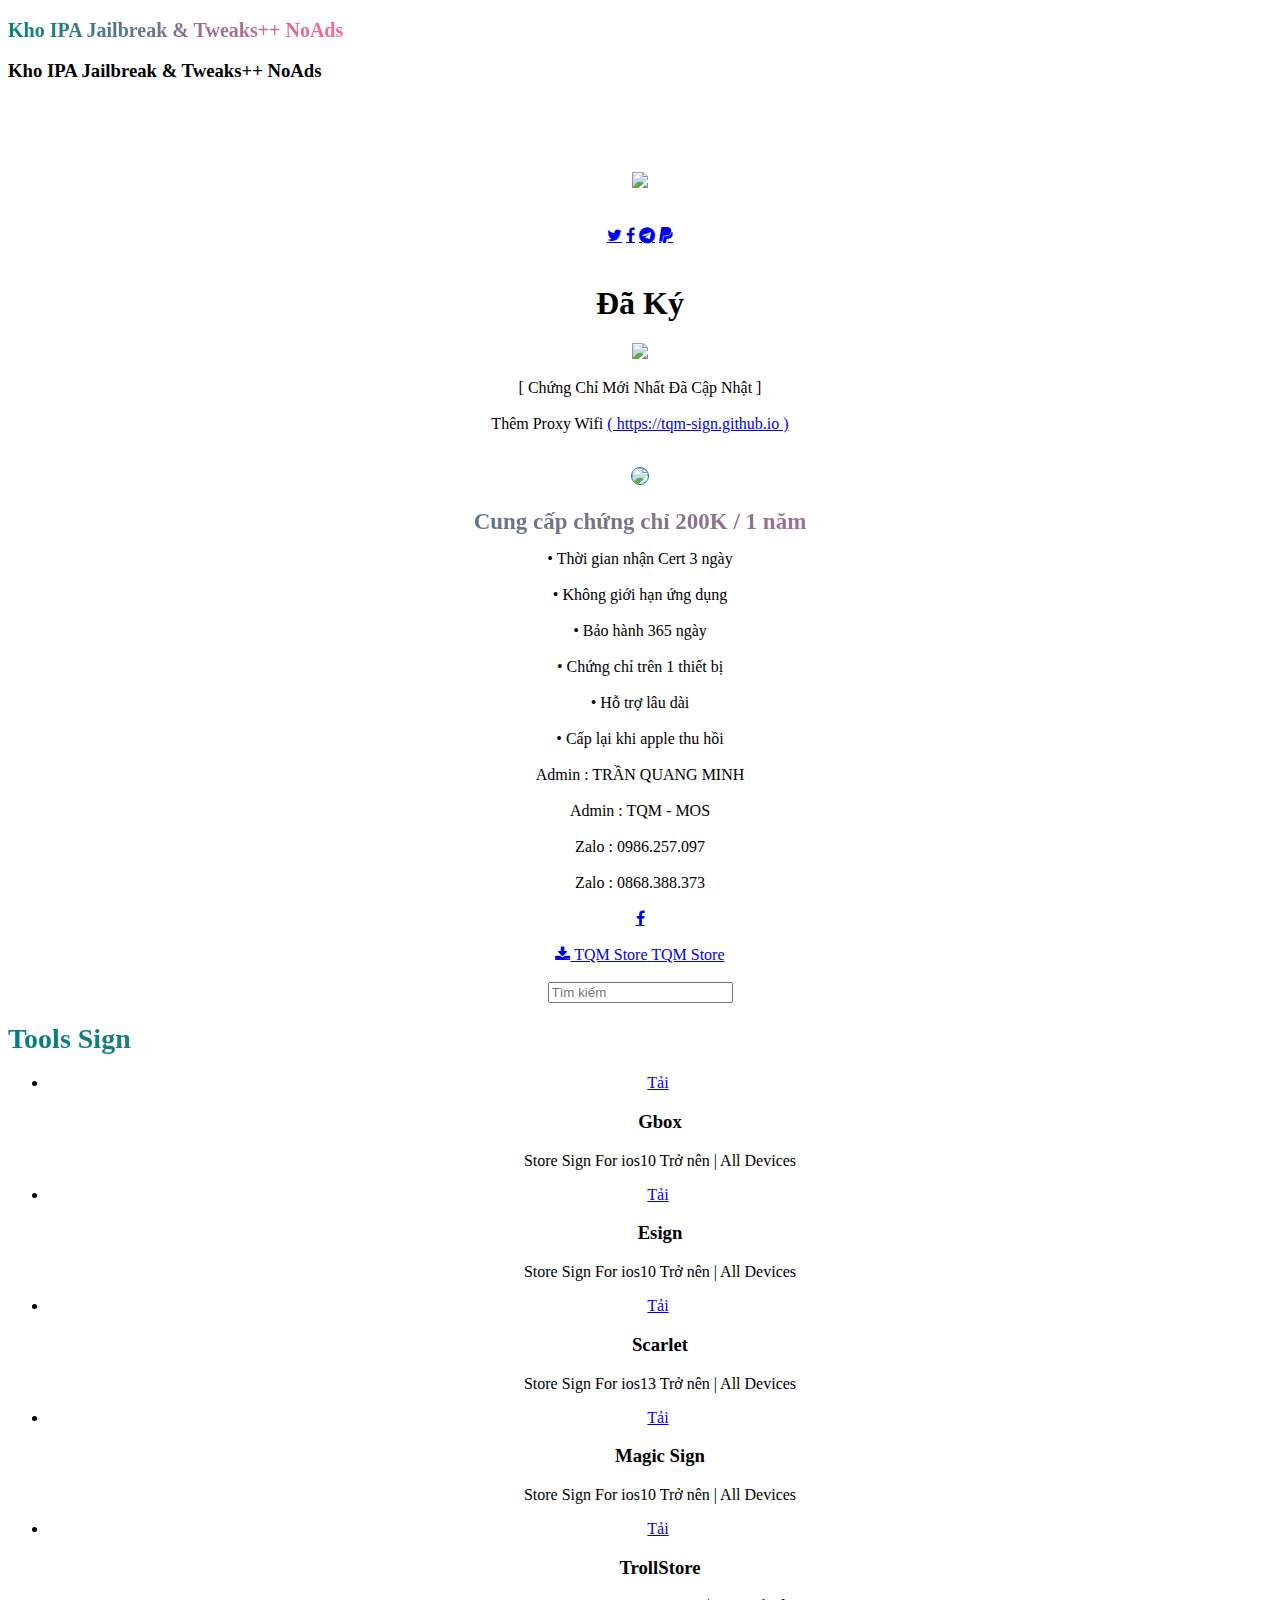
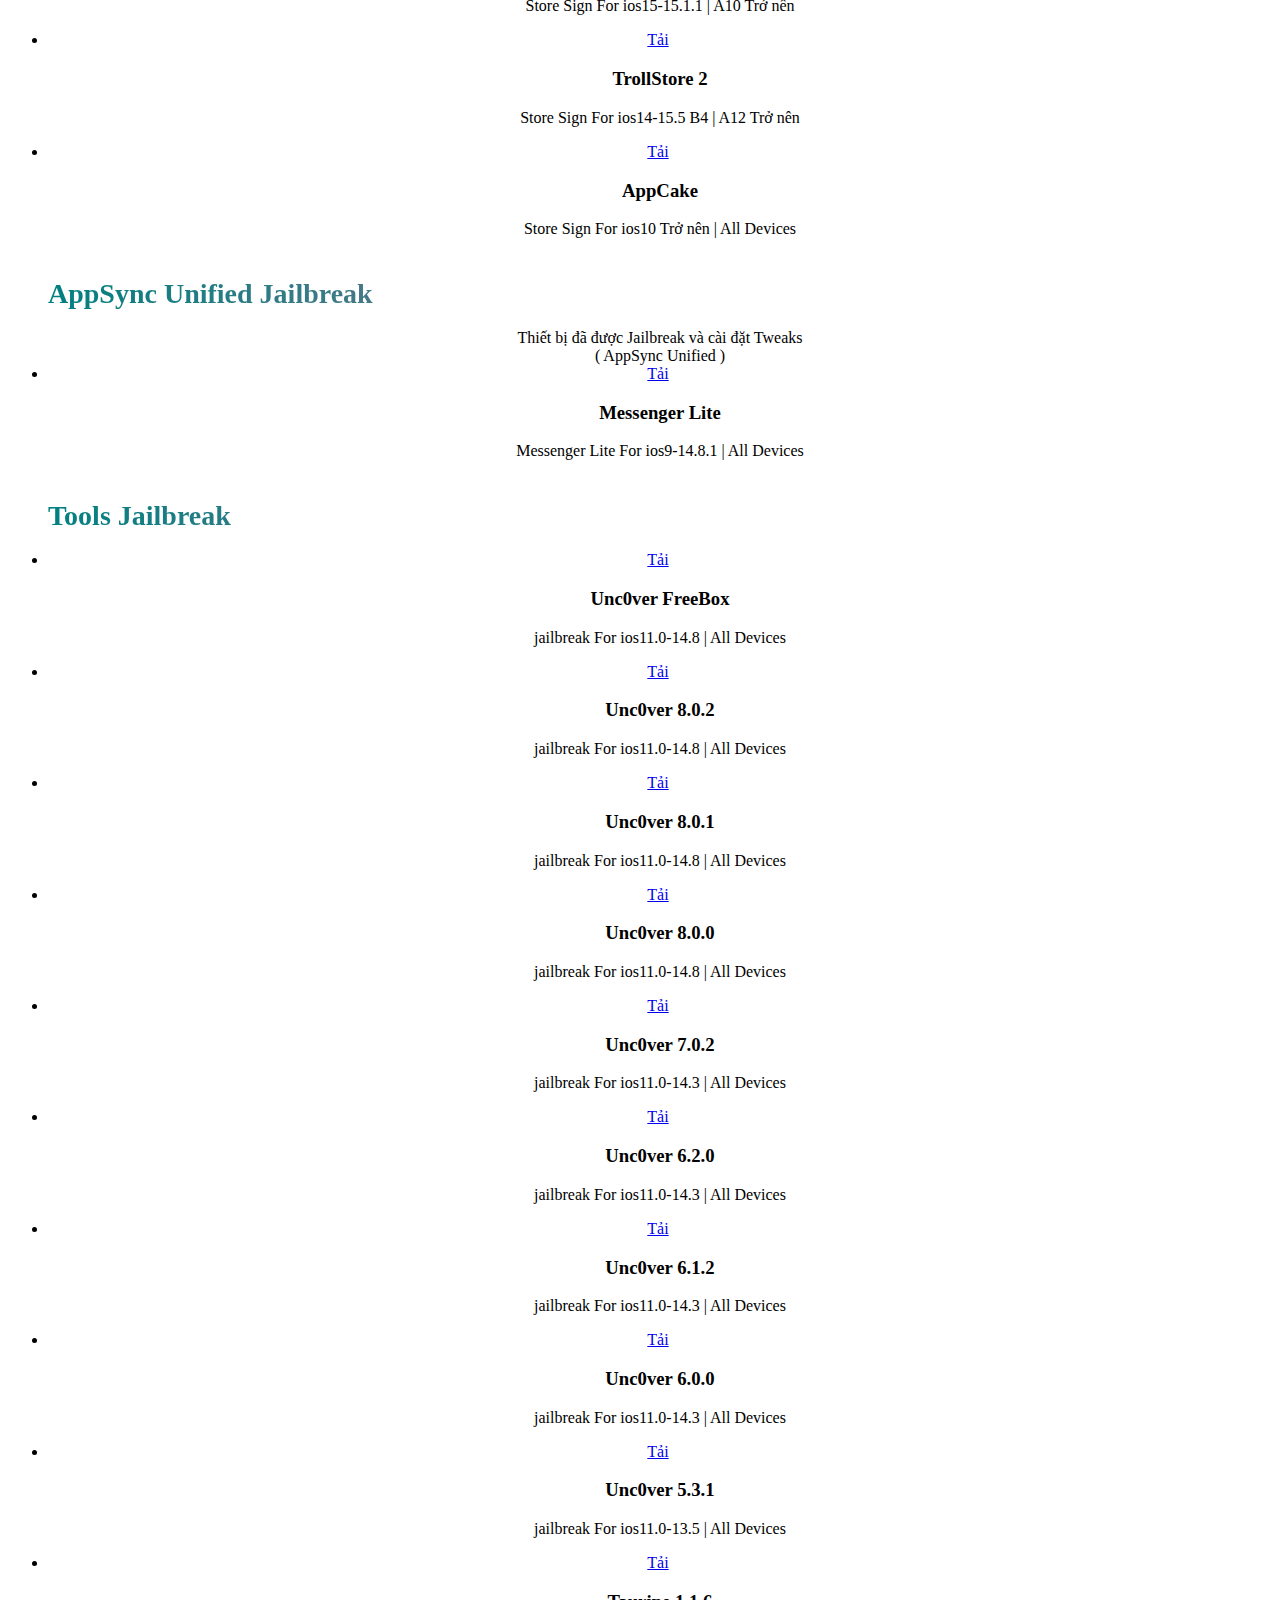
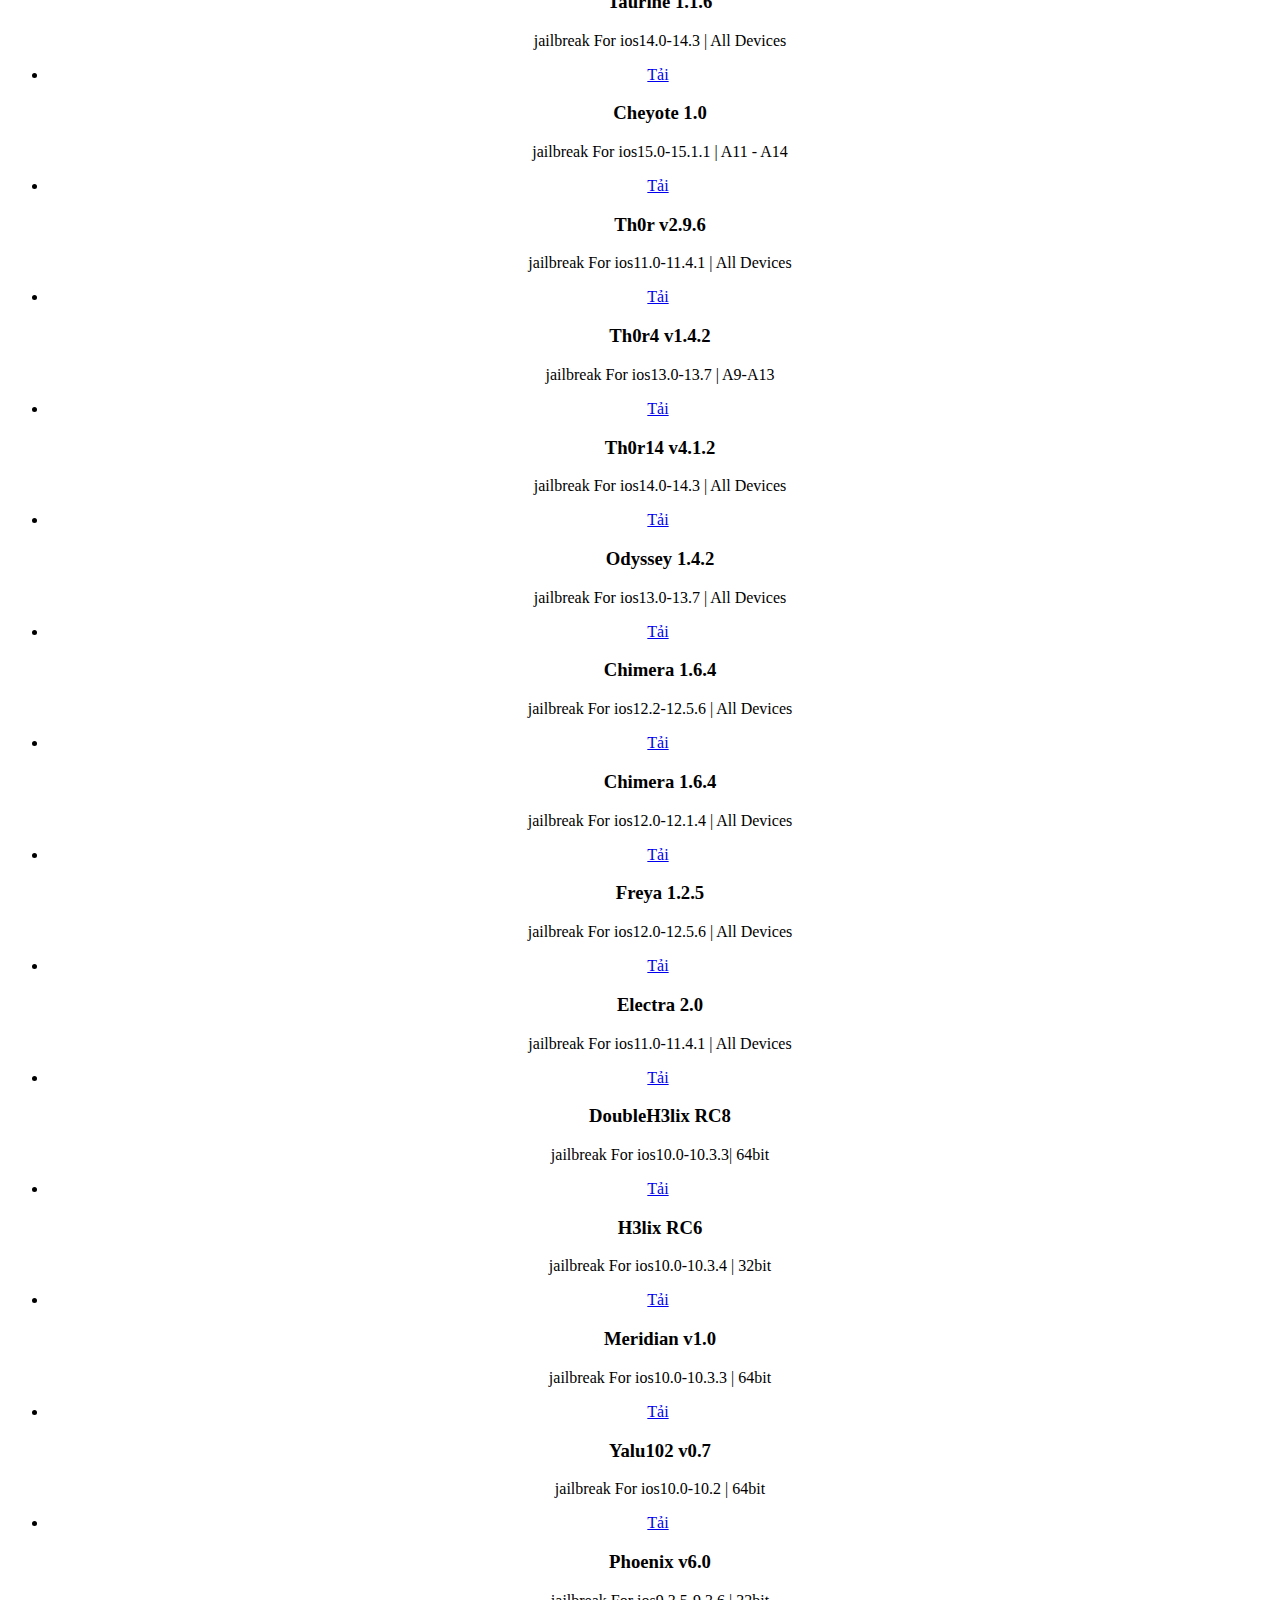
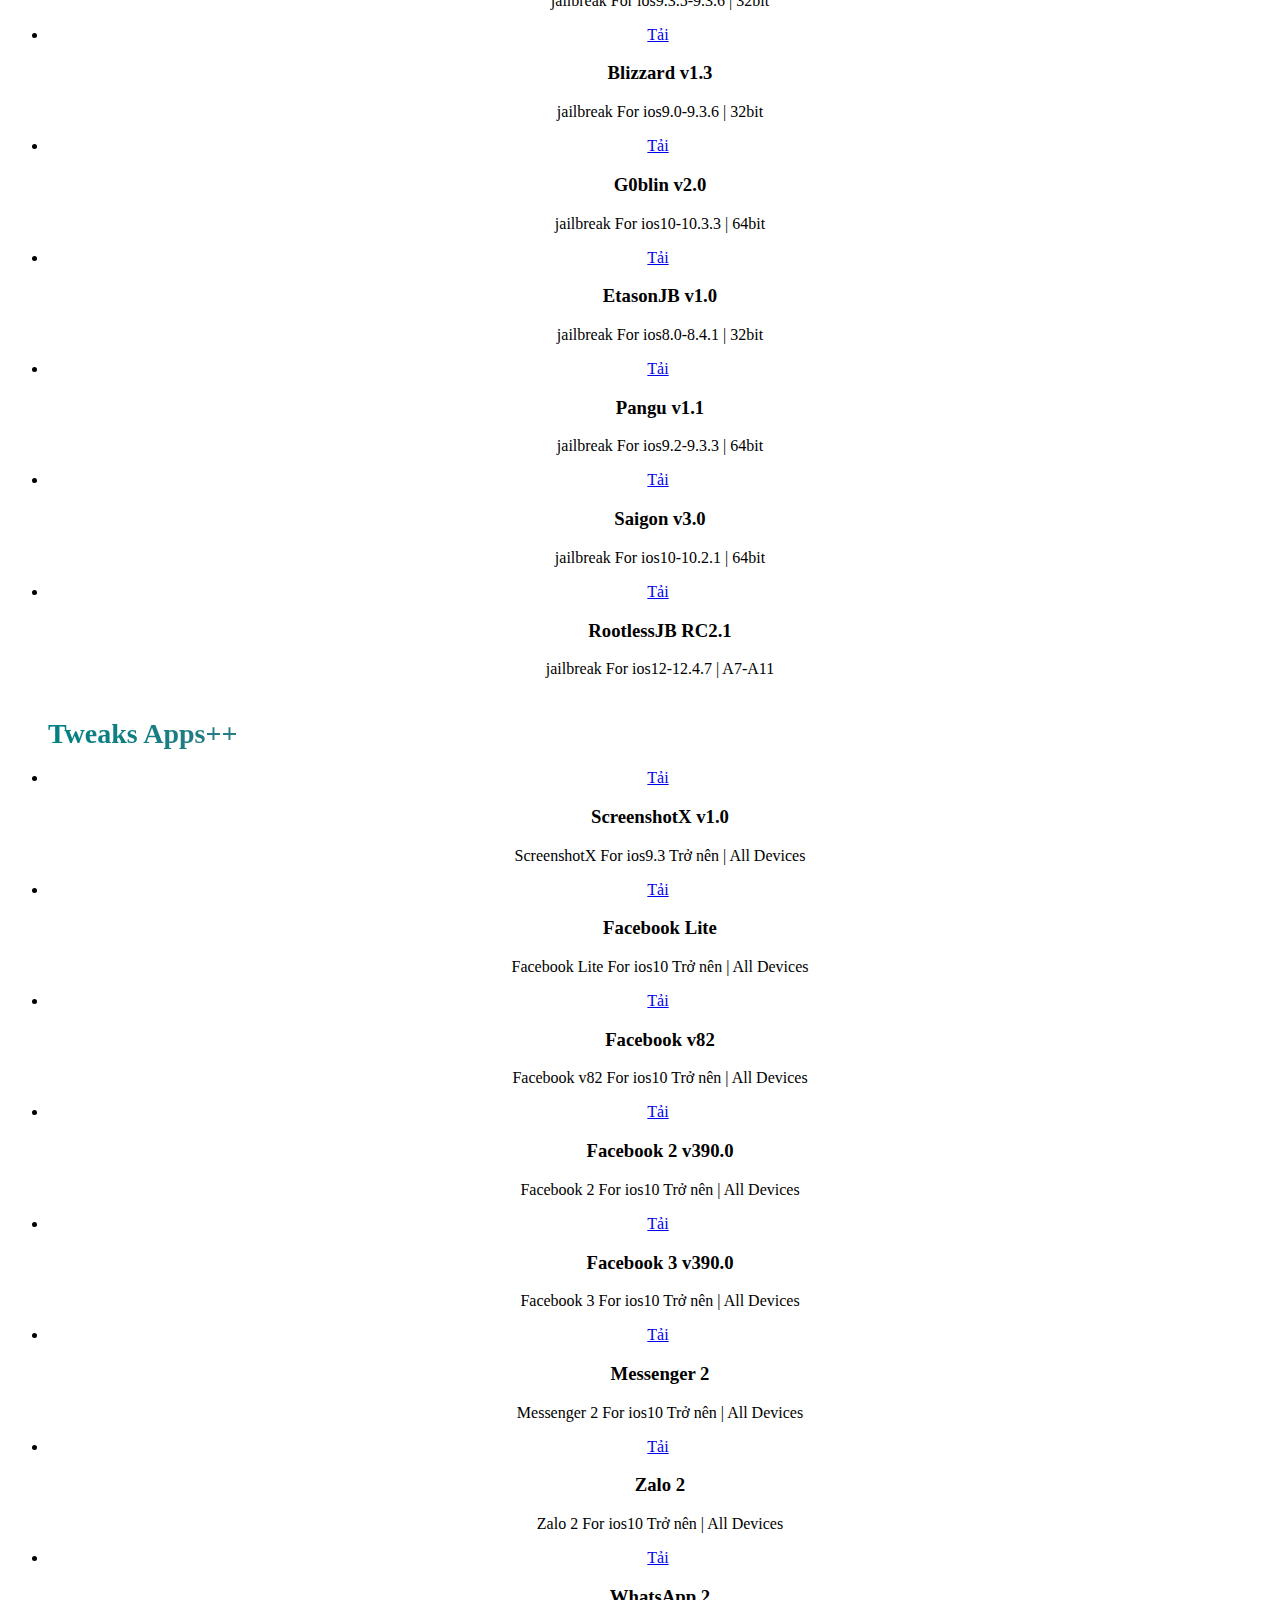
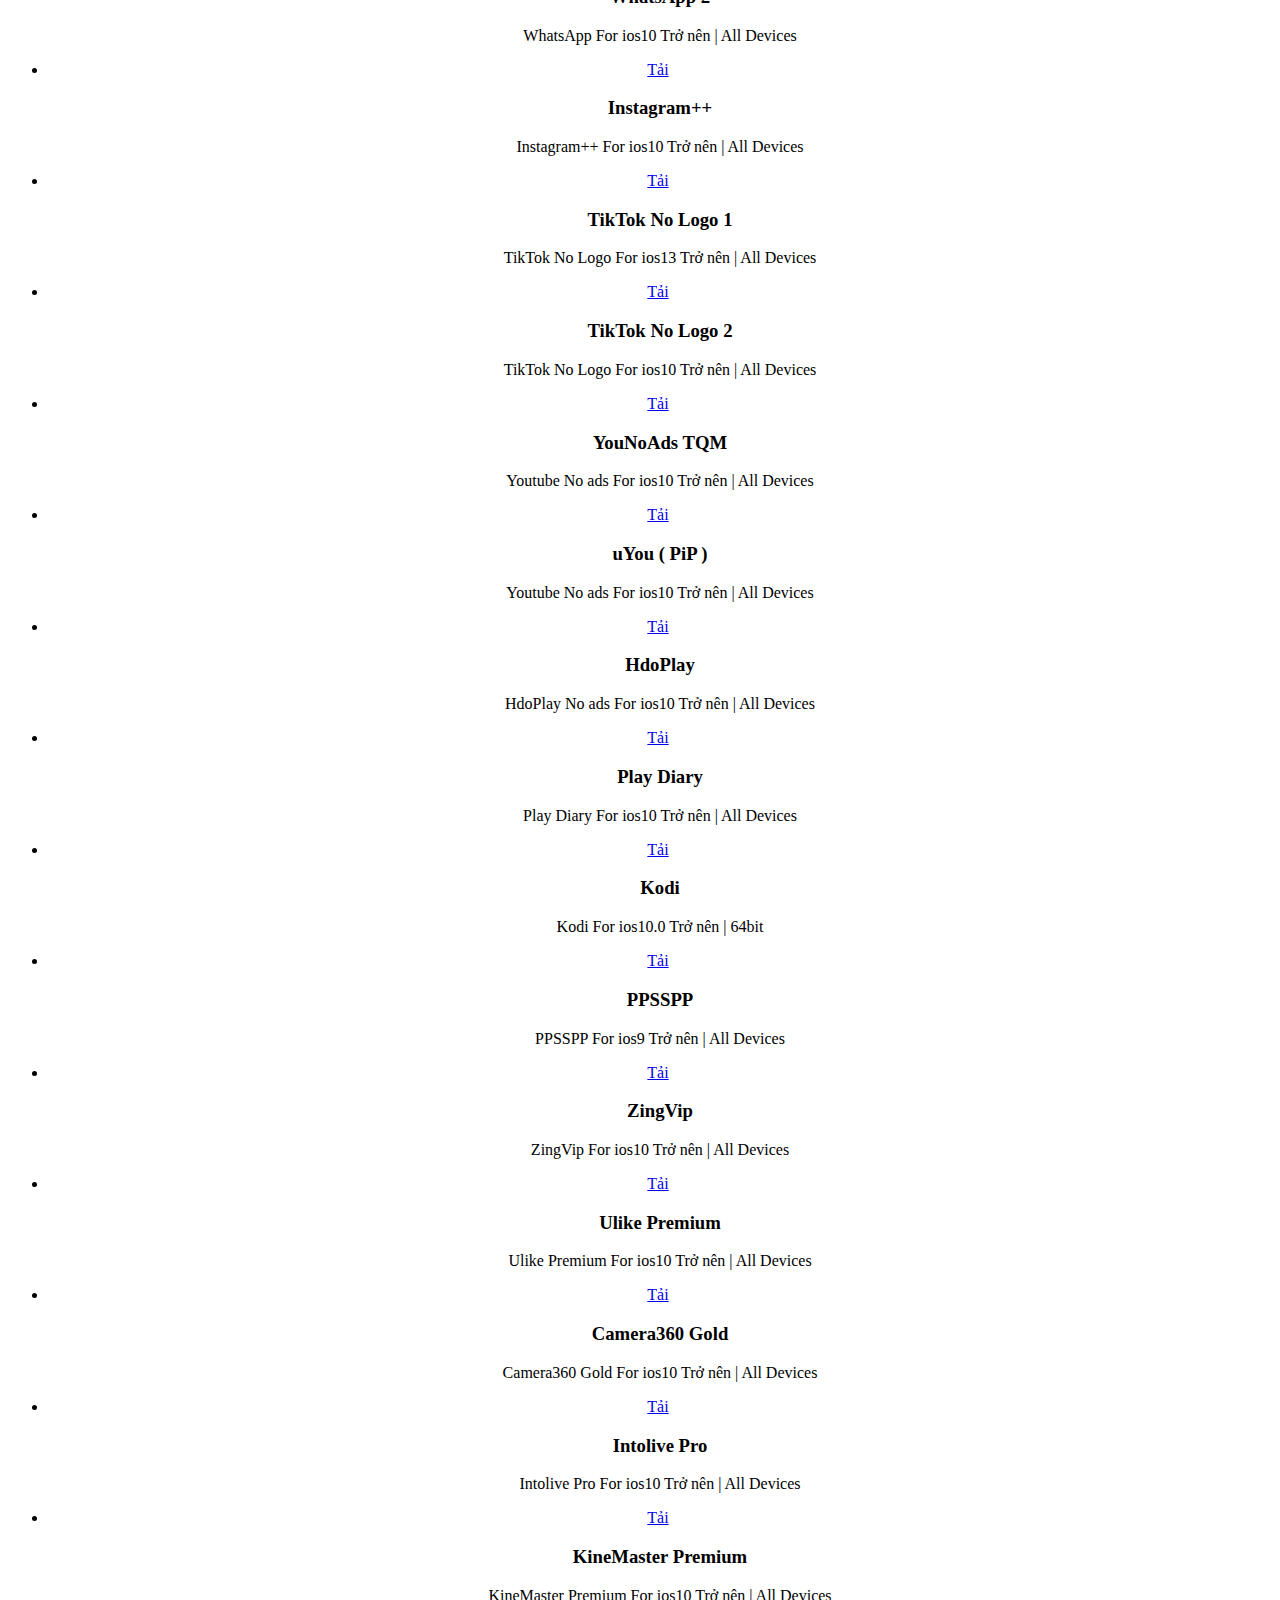
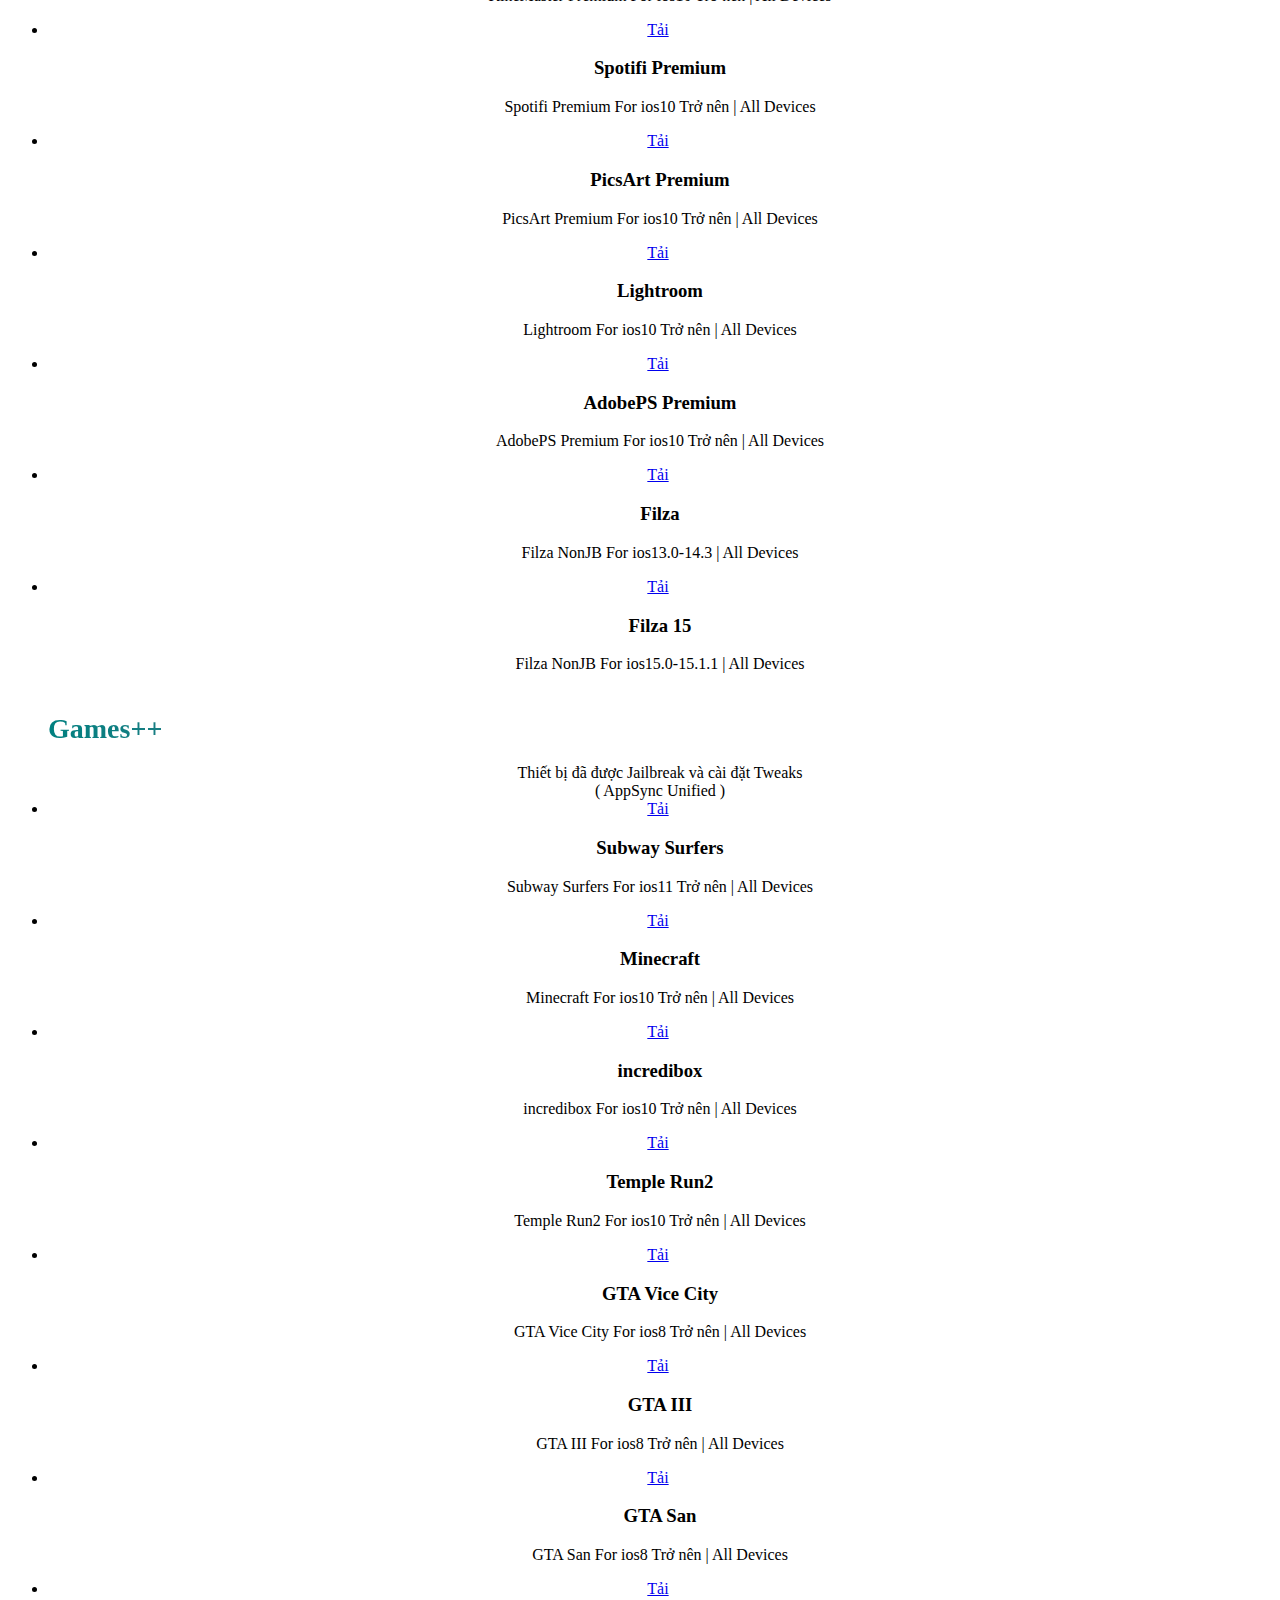
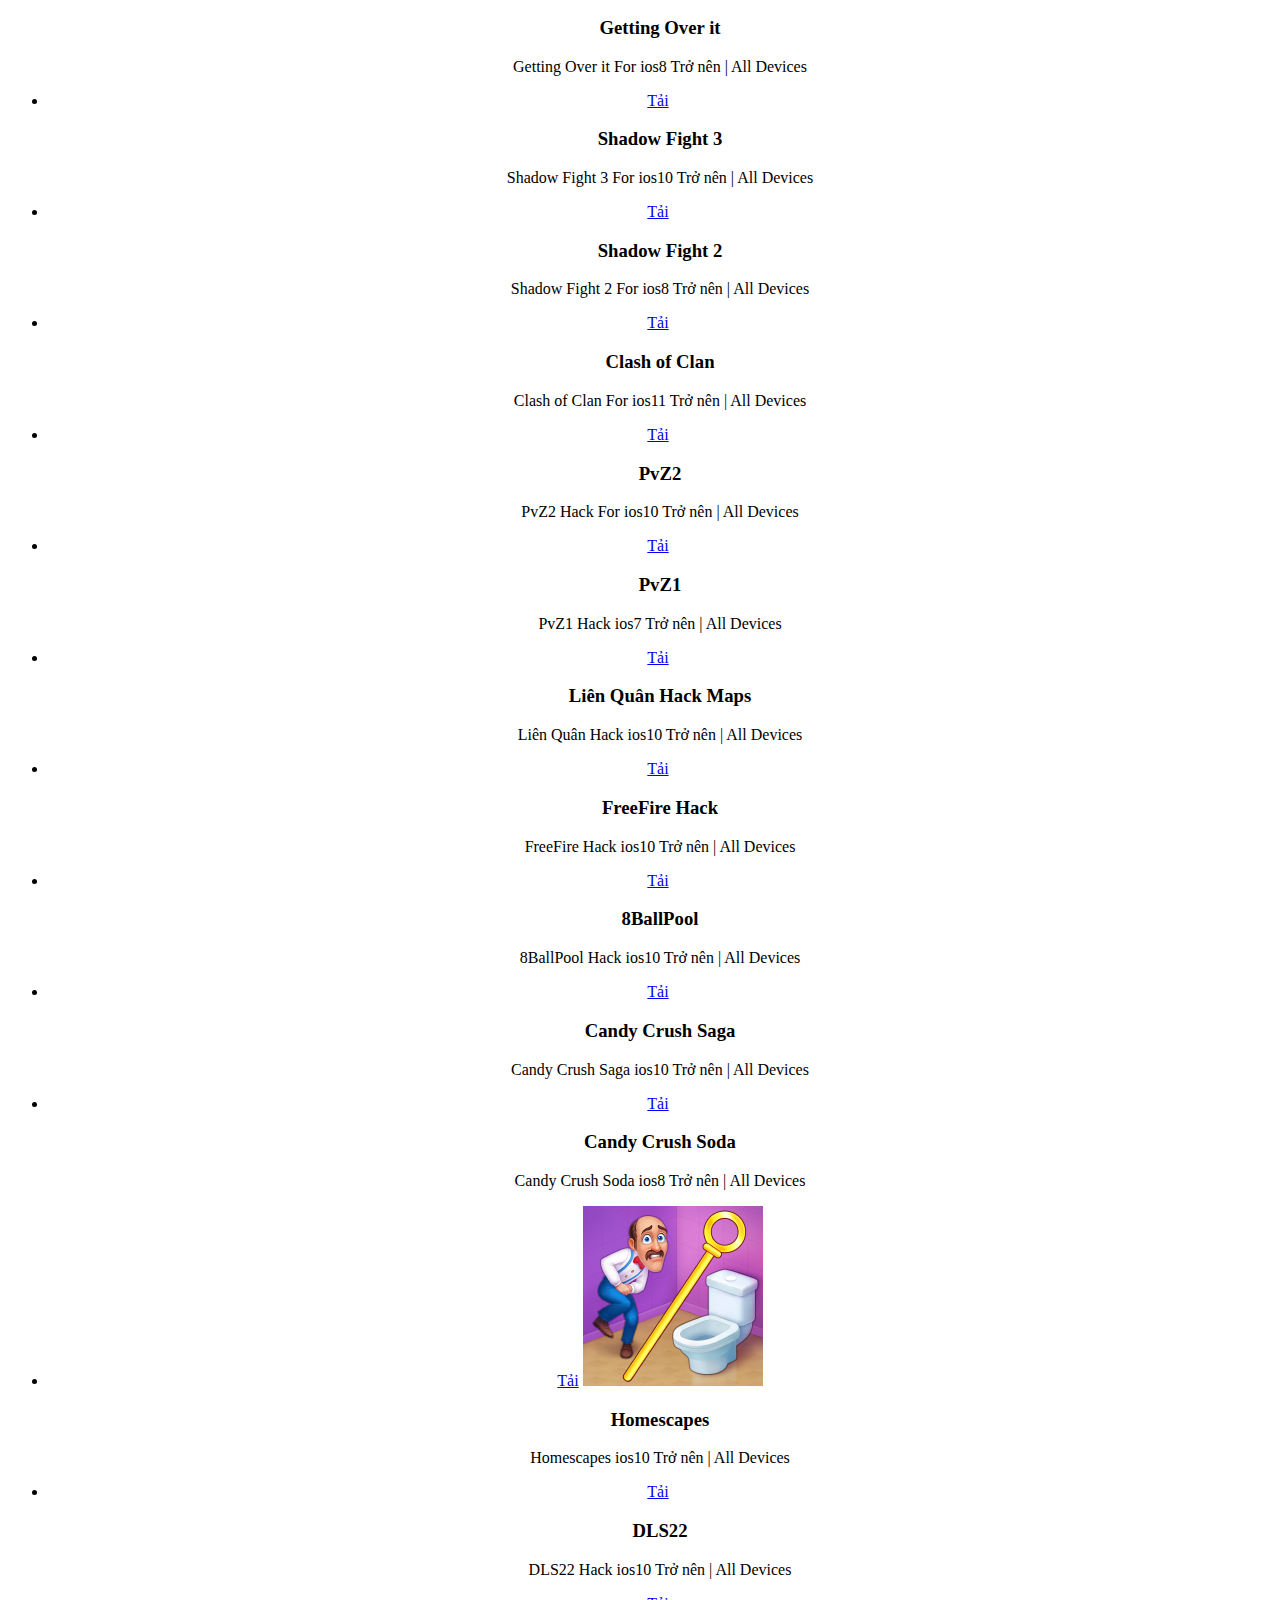
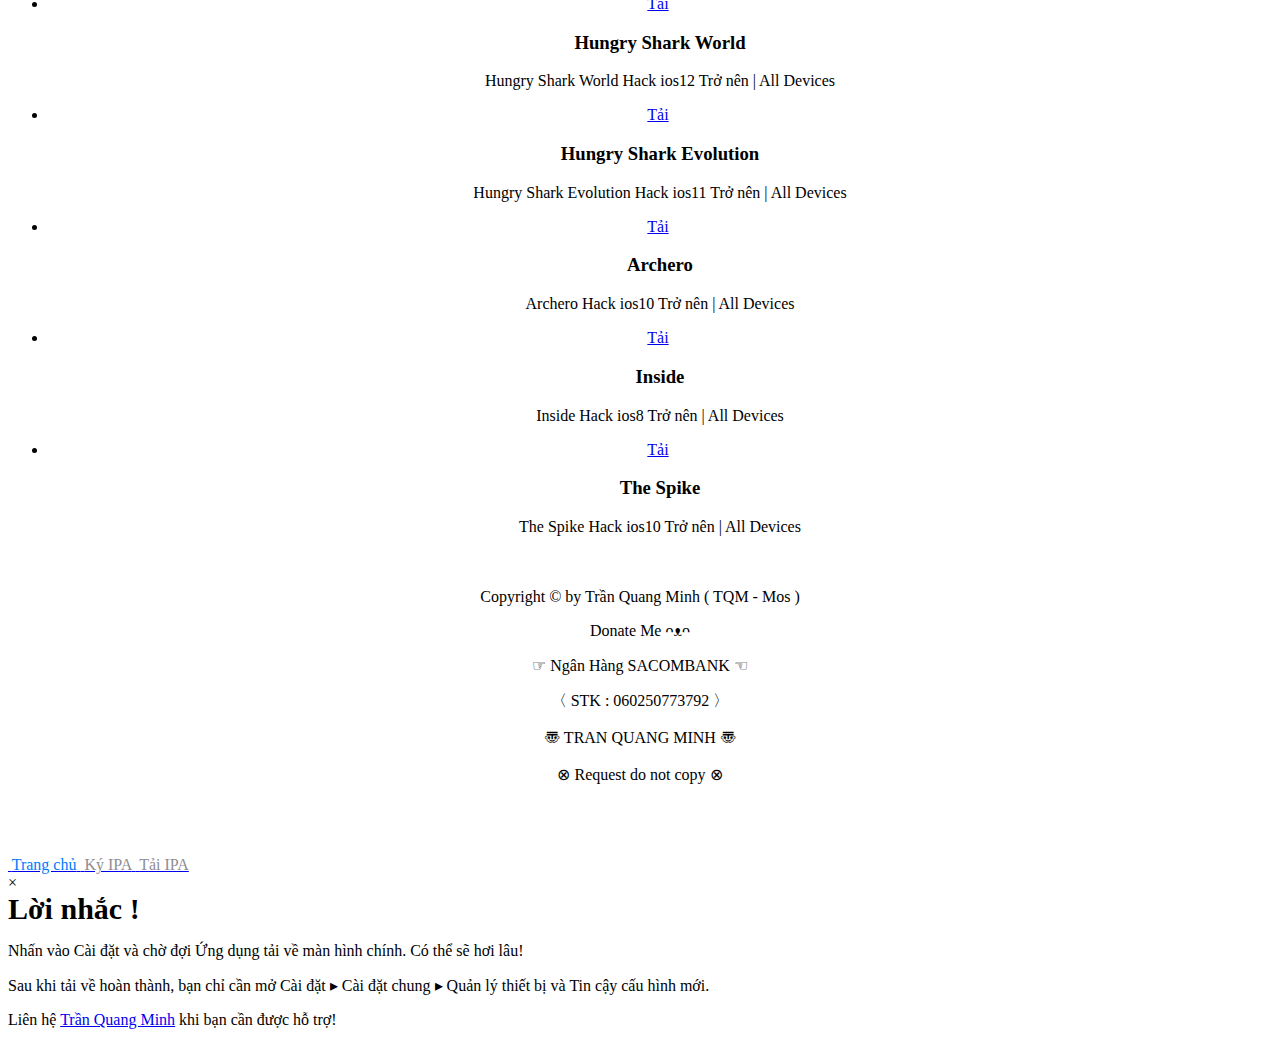
==== commit c77eb689: "up" ====
--- a/index.html
+++ b/index.html
@@ -127,7 +127,7 @@
 </script>
 
 <center>
-<input type="text" id="myInput" onkeyup="myFunction()" placeholder="tìm kiếm">
+<input type="text" id="myInput" onkeyup="myFunction()" placeholder="Tìm kiếm">
 </center>
    
 <center>
@@ -146,6 +146,7 @@
           <div class="app-info">
                         <h3>Gbox</h3>
                         <p>Store Sign For ios10 Trở nên | All Devices</p>
+
           </div>
         </div>
 
@@ -157,6 +158,7 @@
           <div class="app-info">
                         <h3>Esign</h3>
                         <p>Store Sign For ios10 Trở nên | All Devices</p>
+
           </div>
         </div>
 
@@ -168,6 +170,7 @@
           <div class="app-info">
                         <h3>Scarlet</h3>
                         <p>Store Sign For ios13 Trở nên | All Devices</p>
+
           </div>
         </div>
 
@@ -179,6 +182,7 @@
           <div class="app-info">
                         <h3>Magic Sign</h3>
                         <p>Store Sign For ios10 Trở nên | All Devices</p>
+
           </div>
         </div>
 
@@ -190,6 +194,7 @@
           <div class="app-info">
                         <h3>TrollStore</h3>
                         <p>Store Sign For ios15-15.1.1 | A10 Trở nên</p>
+
           </div>
         </div>
 
@@ -201,6 +206,7 @@
           <div class="app-info">
                         <h3>TrollStore 2</h3>
                         <p>Store Sign For ios14-15.5 B4 | A12 Trở nên</p>
+
           </div>
         </div>
 
@@ -212,6 +218,7 @@
           <div class="app-info">
                         <h3>AppCake</h3>
                         <p>Store Sign For ios10 Trở nên | All Devices</p>
+
           </div>
         </div>
 
@@ -230,6 +237,7 @@
           <div class="app-info">
                         <h3>Messenger Lite</h3>
                         <p>Messenger Lite For ios9-14.8.1 | All Devices</p>
+
           </div>
         </div>
 
@@ -246,6 +254,7 @@
           <div class="app-info">
                         <h3>Unc0ver FreeBox</h3>
                         <p>jailbreak For ios11.0-14.8 | All Devices</p>
+
           </div>
         </div>
 
@@ -257,6 +266,7 @@
           <div class="app-info">
                         <h3>Unc0ver 8.0.2</h3>
                         <p>jailbreak For ios11.0-14.8 | All Devices</p>
+
           </div>
         </div>
 
@@ -268,6 +278,7 @@
           <div class="app-info">
                         <h3>Unc0ver 8.0.1</h3>
                         <p>jailbreak For ios11.0-14.8 | All Devices</p>
+
           </div>
         </div>
 
@@ -279,6 +290,7 @@
           <div class="app-info">
                         <h3>Unc0ver 8.0.0</h3>
                         <p>jailbreak For ios11.0-14.8 | All Devices</p>
+
           </div>
         </div>
 
@@ -290,6 +302,7 @@
           <div class="app-info">
                         <h3>Unc0ver 7.0.2</h3>
                         <p>jailbreak For ios11.0-14.3 | All Devices</p>
+
           </div>
         </div>
 
@@ -301,6 +314,7 @@
           <div class="app-info">
                         <h3>Unc0ver 6.2.0</h3>
                         <p>jailbreak For ios11.0-14.3 | All Devices</p>
+
           </div>
         </div>
 
@@ -312,6 +326,7 @@
           <div class="app-info">
                         <h3>Unc0ver 6.1.2</h3>
                         <p>jailbreak For ios11.0-14.3 | All Devices</p>
+
           </div>
         </div>
 
@@ -323,6 +338,7 @@
           <div class="app-info">
                         <h3>Unc0ver 6.0.0</h3>
                         <p>jailbreak For ios11.0-14.3 | All Devices</p>
+
           </div>
         </div>
 
@@ -334,6 +350,7 @@
           <div class="app-info">
                         <h3>Unc0ver 5.3.1</h3>
                         <p>jailbreak For ios11.0-13.5 | All Devices</p>
+
           </div>
         </div>
 
@@ -345,6 +362,7 @@
           <div class="app-info">
                         <h3>Taurine 1.1.6</h3>
                         <p>jailbreak For ios14.0-14.3 | All Devices</p>
+
           </div>
         </div>
 
@@ -356,6 +374,7 @@
           <div class="app-info">
                         <h3>Cheyote 1.0</h3>
                         <p>jailbreak For ios15.0-15.1.1 | A11 - A14</p>
+
           </div>
         </div>
 
@@ -367,6 +386,7 @@
           <div class="app-info">
                         <h3>Th0r v2.9.6</h3>
                         <p>jailbreak For ios11.0-11.4.1 | All Devices</p>
+
           </div>
         </div>
 
@@ -378,6 +398,7 @@
           <div class="app-info">
                         <h3>Th0r4 v1.4.2</h3>
                         <p>jailbreak For ios13.0-13.7 | A9-A13</p>
+
           </div>
         </div>
 
@@ -389,6 +410,7 @@
           <div class="app-info">
                         <h3>Th0r14 v4.1.2</h3>
                         <p>jailbreak For ios14.0-14.3 | All Devices</p>
+
           </div>
         </div>
 
@@ -400,6 +422,7 @@
           <div class="app-info">
                         <h3>Odyssey 1.4.2</h3>
                         <p>jailbreak For ios13.0-13.7 | All Devices</p>
+
           </div>
         </div>
 
@@ -411,6 +434,7 @@
           <div class="app-info">
                         <h3>Chimera 1.6.4</h3>
                         <p>jailbreak For ios12.2-12.5.6 | All Devices</p>
+
           </div>
         </div>
 
@@ -422,6 +446,7 @@
           <div class="app-info">
                         <h3>Chimera 1.6.4</h3>
                         <p>jailbreak For ios12.0-12.1.4 | All Devices</p>
+
           </div>
         </div>
 
@@ -431,8 +456,9 @@
        <a class="get-btn" href="itms-services://?action=download-manifest&url=https://tqm-ipa.github.io/plist/freya.plist" target="itms" >Tải</a>
           <embed class="icon" src="js/img/freya.png">
           <div class="app-info">
-                        <h3>Freya 1.2.4</h3>
+                        <h3>Freya 1.2.5</h3>
                         <p>jailbreak For ios12.0-12.5.6 | All Devices</p>
+
           </div>
         </div>
 
@@ -444,6 +470,7 @@
           <div class="app-info">
                         <h3>Electra 2.0</h3>
                         <p>jailbreak For ios11.0-11.4.1 | All Devices</p>
+
           </div>
         </div>
 
@@ -455,6 +482,7 @@
           <div class="app-info">
                         <h3>DoubleH3lix RC8</h3>
                         <p>jailbreak For ios10.0-10.3.3| 64bit</p>
+
           </div>
         </div>
 
@@ -466,6 +494,7 @@
           <div class="app-info">
                         <h3>H3lix RC6</h3>
                         <p>jailbreak For ios10.0-10.3.4 | 32bit</p>
+
           </div>
         </div>
 
@@ -477,6 +506,7 @@
           <div class="app-info">
                         <h3>Meridian v1.0</h3>
                         <p>jailbreak For ios10.0-10.3.3 | 64bit</p>
+
           </div>
         </div>
 
@@ -488,6 +518,7 @@
           <div class="app-info">
                         <h3>Yalu102 v0.7</h3>
                         <p>jailbreak For ios10.0-10.2 | 64bit</p>
+
           </div>
         </div>
 
@@ -499,6 +530,7 @@
           <div class="app-info">
                         <h3>Phoenix v6.0</h3>
                         <p>jailbreak For ios9.3.5-9.3.6 | 32bit</p>
+
           </div>
         </div>
 
@@ -510,6 +542,7 @@
           <div class="app-info">
                         <h3>Blizzard v1.3</h3>
                         <p>jailbreak For ios9.0-9.3.6 | 32bit</p>
+
           </div>
         </div>
 
@@ -521,6 +554,7 @@
           <div class="app-info">
                         <h3>G0blin v2.0</h3>
                         <p>jailbreak For ios10-10.3.3 | 64bit</p>
+
           </div>
         </div>
 
@@ -532,6 +566,7 @@
           <div class="app-info">
                         <h3>EtasonJB v1.0</h3>
                         <p>jailbreak For ios8.0-8.4.1 | 32bit</p>
+
           </div>
         </div>
 
@@ -543,6 +578,7 @@
           <div class="app-info">
                         <h3>Pangu v1.1</h3>
                         <p>jailbreak For ios9.2-9.3.3 | 64bit</p>
+
           </div>
         </div>
 
@@ -554,6 +590,7 @@
           <div class="app-info">
                         <h3>Saigon v3.0</h3>
                         <p>jailbreak For ios10-10.2.1 | 64bit</p>
+
           </div>
         </div>
 
@@ -565,6 +602,7 @@
           <div class="app-info">
                         <h3>RootlessJB RC2.1</h3>
                         <p>jailbreak For ios12-12.4.7 | A7-A11</p>
+
           </div>
         </div>
 
@@ -581,6 +619,7 @@
           <div class="app-info">
                         <h3>ScreenshotX v1.0</h3>
                         <p>ScreenshotX For ios9.3 Trở nên | All Devices</p>
+
           </div>
         </div>
 
@@ -592,6 +631,7 @@
           <div class="app-info">
                         <h3>Facebook Lite</h3>
                         <p>Facebook Lite For ios10 Trở nên | All Devices</p>
+
           </div>
         </div>
 
@@ -603,6 +643,7 @@
           <div class="app-info">
                         <h3>Facebook v82</h3>
                         <p>Facebook v82 For ios10 Trở nên | All Devices</p>
+
           </div>
         </div>
 
@@ -614,6 +655,7 @@
           <div class="app-info">
                         <h3>Facebook 2 v390.0</h3>
                         <p>Facebook 2 For ios10 Trở nên | All Devices</p>
+
           </div>
         </div>
 
@@ -625,6 +667,7 @@
           <div class="app-info">
                         <h3>Facebook 3 v390.0</h3>
                         <p>Facebook 3 For ios10 Trở nên | All Devices</p>
+
           </div>
         </div>
 
@@ -636,6 +679,7 @@
           <div class="app-info">
                         <h3>Messenger 2</h3>
                         <p>Messenger 2 For ios10 Trở nên | All Devices</p>
+
           </div>
         </div>
 
@@ -647,6 +691,7 @@
           <div class="app-info">
                         <h3>Zalo 2</h3>
                         <p>Zalo 2 For ios10 Trở nên | All Devices</p>
+
           </div>
         </div>
 
@@ -658,6 +703,7 @@
           <div class="app-info">
                         <h3>WhatsApp 2</h3>
                         <p>WhatsApp For ios10 Trở nên | All Devices</p>
+
           </div>
         </div>
 
@@ -669,6 +715,7 @@
           <div class="app-info">
                         <h3>Instagram++</h3>
                         <p>Instagram++ For ios10 Trở nên | All Devices</p>
+
           </div>
         </div>
 
@@ -680,6 +727,7 @@
           <div class="app-info">
                         <h3>TikTok No Logo 1</h3>
                         <p>TikTok No Logo For ios13 Trở nên | All Devices</p>
+
           </div>
         </div>
 
@@ -691,6 +739,7 @@
           <div class="app-info">
                         <h3>TikTok No Logo 2</h3>
                         <p>TikTok No Logo For ios10 Trở nên | All Devices</p>
+
           </div>
         </div>
 
@@ -702,6 +751,7 @@
           <div class="app-info">
                         <h3>YouNoAds TQM</h3>
                         <p>Youtube No ads For ios10 Trở nên | All Devices</p>
+
           </div>
         </div>
 
@@ -713,6 +763,7 @@
           <div class="app-info">
                         <h3>uYou ( PiP )</h3>
                         <p>Youtube No ads For ios10 Trở nên | All Devices</p>
+
           </div>
         </div>
 
@@ -724,6 +775,7 @@
           <div class="app-info">
                         <h3>HdoPlay</h3>
                         <p>HdoPlay No ads For ios10 Trở nên | All Devices</p>
+
           </div>
         </div>
 
@@ -735,6 +787,7 @@
           <div class="app-info">
                         <h3>Play Diary</h3>
                         <p>Play Diary For ios10 Trở nên | All Devices</p>
+
           </div>
         </div>
 
@@ -746,6 +799,7 @@
           <div class="app-info">
                         <h3>Kodi</h3>
                         <p>Kodi For ios10.0 Trở nên | 64bit</p>
+
           </div>
         </div>
 
@@ -757,6 +811,7 @@
           <div class="app-info">
                         <h3>PPSSPP</h3>
                         <p>PPSSPP For ios9 Trở nên | All Devices</p>
+
           </div>
         </div>
 
@@ -768,6 +823,7 @@
           <div class="app-info">
                         <h3>ZingVip</h3>
                         <p>ZingVip For ios10 Trở nên | All Devices</p>
+
           </div>
         </div>
 
@@ -779,6 +835,7 @@
           <div class="app-info">
                         <h3>Ulike Premium</h3>
                         <p>Ulike Premium For ios10 Trở nên | All Devices</p>
+
           </div>
         </div>
 
@@ -790,6 +847,7 @@
           <div class="app-info">
                         <h3>Camera360 Gold</h3>
                         <p>Camera360 Gold For ios10 Trở nên | All Devices</p>
+
           </div>
         </div>
 
@@ -801,6 +859,7 @@
           <div class="app-info">
                         <h3>Intolive Pro</h3>
                         <p>Intolive Pro For ios10 Trở nên | All Devices</p>
+
           </div>
         </div>
 
@@ -812,6 +871,7 @@
           <div class="app-info">
                         <h3>KineMaster Premium</h3>
                         <p>KineMaster Premium For ios10 Trở nên | All Devices</p>
+
           </div>
         </div>
 
@@ -823,6 +883,7 @@
           <div class="app-info">
                         <h3>Spotifi Premium</h3>
                         <p>Spotifi Premium For ios10 Trở nên | All Devices</p>
+
           </div>
         </div>
 
@@ -834,6 +895,7 @@
           <div class="app-info">
                         <h3>PicsArt Premium</h3>
                         <p>PicsArt Premium For ios10 Trở nên | All Devices</p>
+
           </div>
         </div>
 
@@ -845,6 +907,7 @@
           <div class="app-info">
                         <h3>Lightroom</h3>
                         <p>Lightroom For ios10 Trở nên | All Devices</p>
+
           </div>
         </div>
 
@@ -856,6 +919,7 @@
           <div class="app-info">
                         <h3>AdobePS Premium</h3>
                         <p>AdobePS Premium For ios10 Trở nên | All Devices</p>
+
           </div>
         </div>
 
@@ -867,6 +931,7 @@
           <div class="app-info">
                         <h3>Filza</h3>
                         <p>Filza NonJB For ios13.0-14.3 | All Devices</p>
+
           </div>
         </div>
 
@@ -878,6 +943,7 @@
           <div class="app-info">
                         <h3>Filza 15</h3>
                         <p>Filza NonJB For ios15.0-15.1.1 | All Devices</p>
+
           </div>
         </div>
 
@@ -896,6 +962,7 @@
           <div class="app-info">
                         <h3>Subway Surfers</h3>
                         <p>Subway Surfers For ios11 Trở nên | All Devices</p>
+
           </div>
         </div>
 
@@ -907,6 +974,7 @@
           <div class="app-info">
                         <h3>Minecraft</h3>
                         <p>Minecraft For ios10 Trở nên | All Devices</p>
+
           </div>
         </div>
 
@@ -918,6 +986,7 @@
           <div class="app-info">
                         <h3>incredibox</h3>
                         <p>incredibox For ios10 Trở nên | All Devices</p>
+
           </div>
         </div>
 
@@ -929,6 +998,7 @@
           <div class="app-info">
                         <h3>Temple Run2</h3>
                         <p>Temple Run2 For ios10 Trở nên | All Devices</p>
+
           </div>
         </div>
 
@@ -940,6 +1010,7 @@
           <div class="app-info">
                         <h3>GTA Vice City</h3>
                         <p>GTA Vice City For ios8 Trở nên | All Devices</p>
+
           </div>
         </div>
 
@@ -951,6 +1022,19 @@
           <div class="app-info">
                         <h3>GTA III</h3>
                         <p>GTA III For ios8 Trở nên | All Devices</p>
+
+          </div>
+        </div>
+
+</li>
+<li style="">
+    <div class="cell">       
+       <a class="get-btn" href="itms-services://?action=download-manifest&url=https://tqm-ipa.github.io/plist/gtasan.plist" target="itms" >Tải</a>
+          <embed class="icon" src="js/img/gtasan.png">
+          <div class="app-info">
+                        <h3>GTA San</h3>
+                        <p>GTA San For ios8 Trở nên | All Devices</p>
+
           </div>
         </div>
 
@@ -962,6 +1046,7 @@
           <div class="app-info">
                         <h3>Getting Over it</h3>
                         <p>Getting Over it For ios8 Trở nên | All Devices</p>
+
           </div>
         </div>
 
@@ -973,6 +1058,7 @@
           <div class="app-info">
                         <h3>Shadow Fight 3</h3>
                         <p>Shadow Fight 3 For ios10 Trở nên | All Devices</p>
+
           </div>
         </div>
 
@@ -984,6 +1070,7 @@
           <div class="app-info">
                         <h3>Shadow Fight 2</h3>
                         <p>Shadow Fight 2 For ios8 Trở nên | All Devices</p>
+
           </div>
         </div>
 
@@ -995,6 +1082,7 @@
           <div class="app-info">
                         <h3>Clash of Clan</h3>
                         <p>Clash of Clan For ios11 Trở nên | All Devices</p>
+
           </div>
         </div>
 
@@ -1004,8 +1092,9 @@
        <a class="get-btn" href="itms-services://?action=download-manifest&url=https://tqm-ipa.github.io/plist/pvz2.plist" target="itms" >Tải</a>
           <embed class="icon" src="js/img/pvz2.png">
           <div class="app-info">
-                        <h3>PvZ2 Hack</h3>
+                        <h3>PvZ2</h3>
                         <p>PvZ2 Hack For ios10 Trở nên | All Devices</p>
+
           </div>
         </div>
 
@@ -1017,6 +1106,7 @@
           <div class="app-info">
                         <h3>PvZ1</h3>
                         <p>PvZ1 Hack ios7 Trở nên | All Devices</p>
+
           </div>
         </div>
 
@@ -1028,6 +1118,7 @@
           <div class="app-info">
                         <h3>Liên Quân Hack Maps</h3>
                         <p>Liên Quân Hack ios10 Trở nên | All Devices</p>
+
           </div>
         </div>
 
@@ -1039,6 +1130,7 @@
           <div class="app-info">
                         <h3>FreeFire Hack</h3>
                         <p>FreeFire Hack ios10 Trở nên | All Devices</p>
+
           </div>
         </div>
 
@@ -1050,6 +1142,7 @@
           <div class="app-info">
                         <h3>8BallPool</h3>
                         <p>8BallPool Hack ios10 Trở nên | All Devices</p>
+
           </div>
         </div>
 
@@ -1061,6 +1154,7 @@
           <div class="app-info">
                         <h3>Candy Crush Saga</h3>
                         <p>Candy Crush Saga ios10 Trở nên | All Devices</p>
+
           </div>
         </div>
 
@@ -1072,6 +1166,19 @@
           <div class="app-info">
                         <h3>Candy Crush Soda</h3>
                         <p>Candy Crush Soda ios8 Trở nên | All Devices</p>
+
+          </div>
+        </div>
+
+</li>
+<li style="">
+    <div class="cell">       
+       <a class="get-btn" href="itms-services://?action=download-manifest&url=https://tqm-ipa.github.io/plist/home.plist" target="itms" >Tải</a>
+          <embed class="icon" src="js/img/home.png">
+          <div class="app-info">
+                        <h3>Homescapes</h3>
+                        <p>Homescapes ios10 Trở nên | All Devices</p>
+
           </div>
         </div>
 
@@ -1083,6 +1190,7 @@
           <div class="app-info">
                         <h3>DLS22</h3>
                         <p>DLS22 Hack ios10 Trở nên | All Devices</p>
+
           </div>
         </div>
 
@@ -1094,6 +1202,7 @@
           <div class="app-info">
                         <h3>Hungry Shark World</h3>
                         <p>Hungry Shark World Hack ios12 Trở nên | All Devices</p>
+
           </div>
         </div>
 
@@ -1105,6 +1214,7 @@
           <div class="app-info">
                         <h3>Hungry Shark Evolution</h3>
                         <p>Hungry Shark Evolution Hack ios11 Trở nên | All Devices</p>
+
           </div>
         </div>
 
@@ -1116,6 +1226,7 @@
           <div class="app-info">
                         <h3>Archero</h3>
                         <p>Archero Hack ios10 Trở nên | All Devices</p>
+
           </div>
         </div>
 
@@ -1127,6 +1238,19 @@
           <div class="app-info">
                         <h3>Inside</h3>
                         <p>Inside Hack ios8 Trở nên | All Devices</p>
+
+          </div>
+        </div>
+
+</li>
+<li style="">
+    <div class="cell">       
+       <a class="get-btn" href="itms-services://?action=download-manifest&url=https://tqm-ipa.github.io/plist/thespike.plist" target="itms" >Tải</a>
+          <embed class="icon" src="js/img/thespike.png">
+          <div class="app-info">
+                        <h3>The Spike</h3>
+                        <p>The Spike Hack ios10 Trở nên | All Devices</p>
+
           </div>
         </div>
 </li>
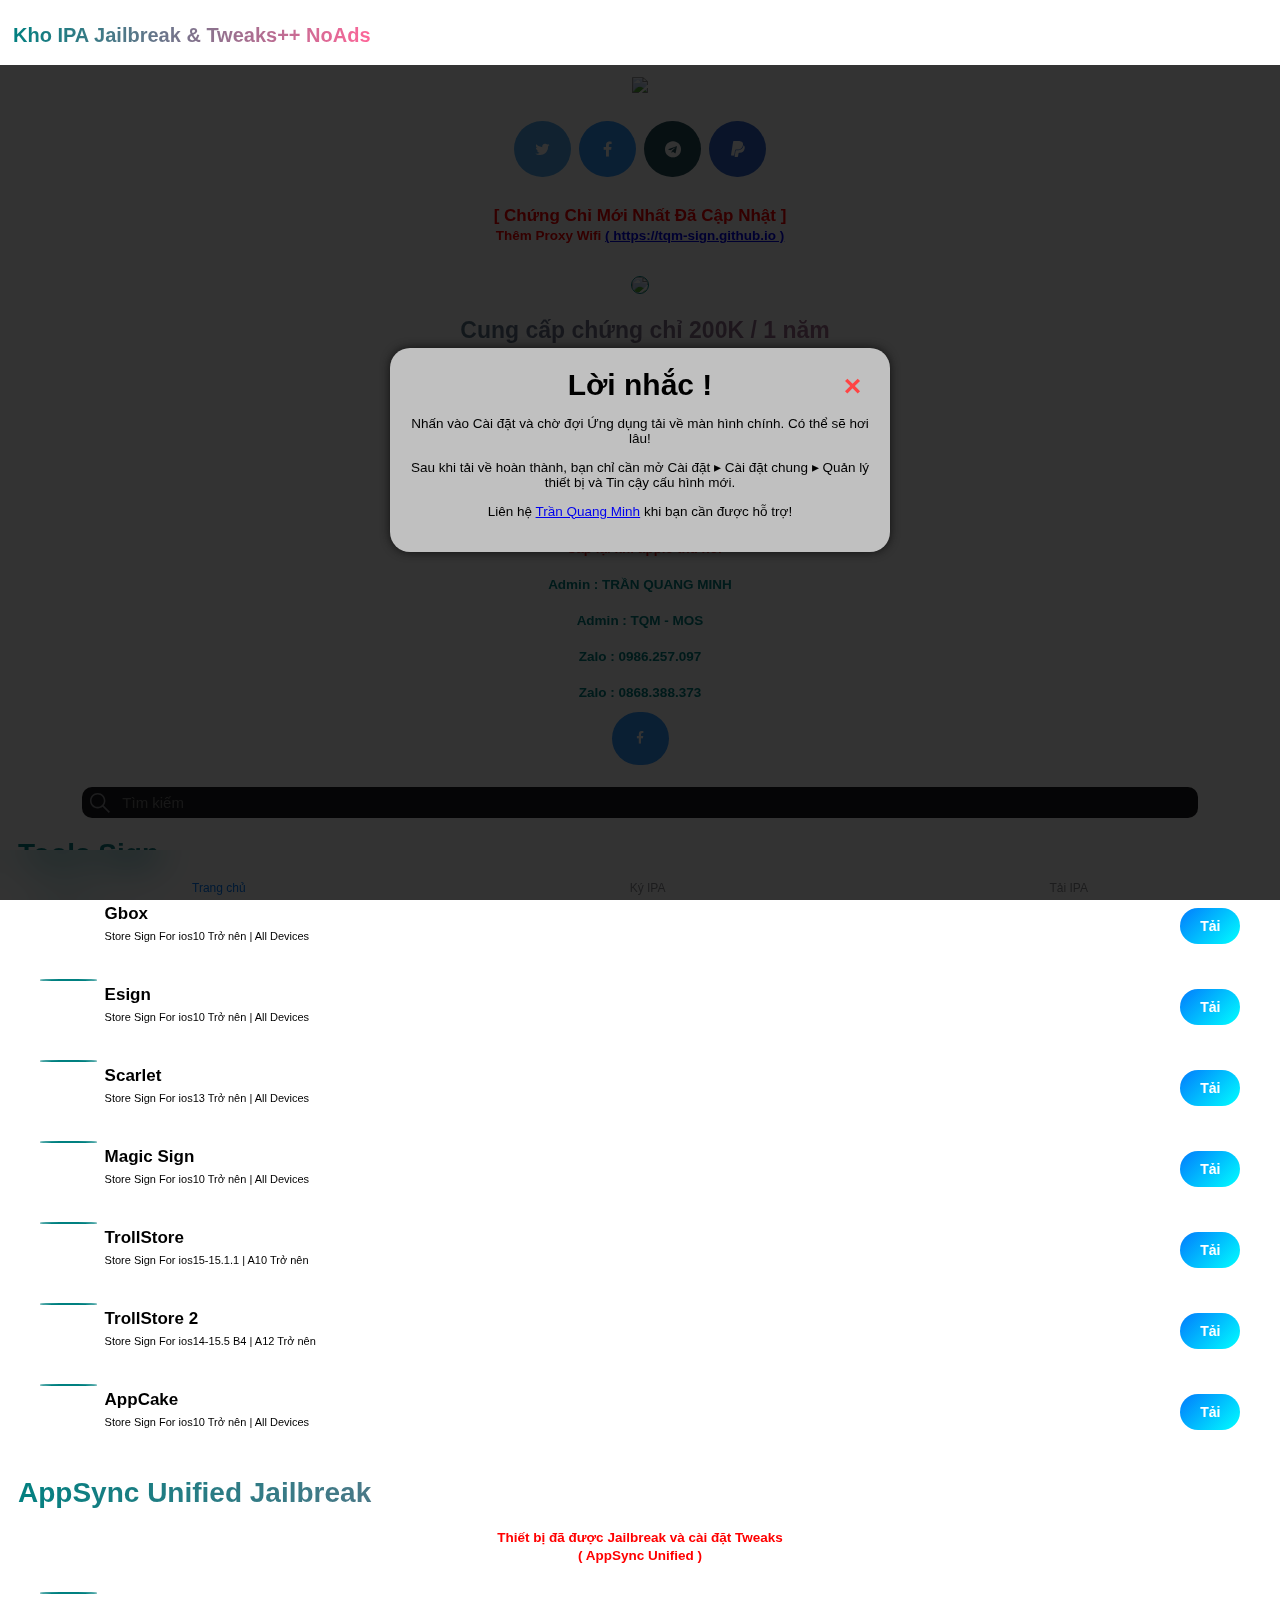
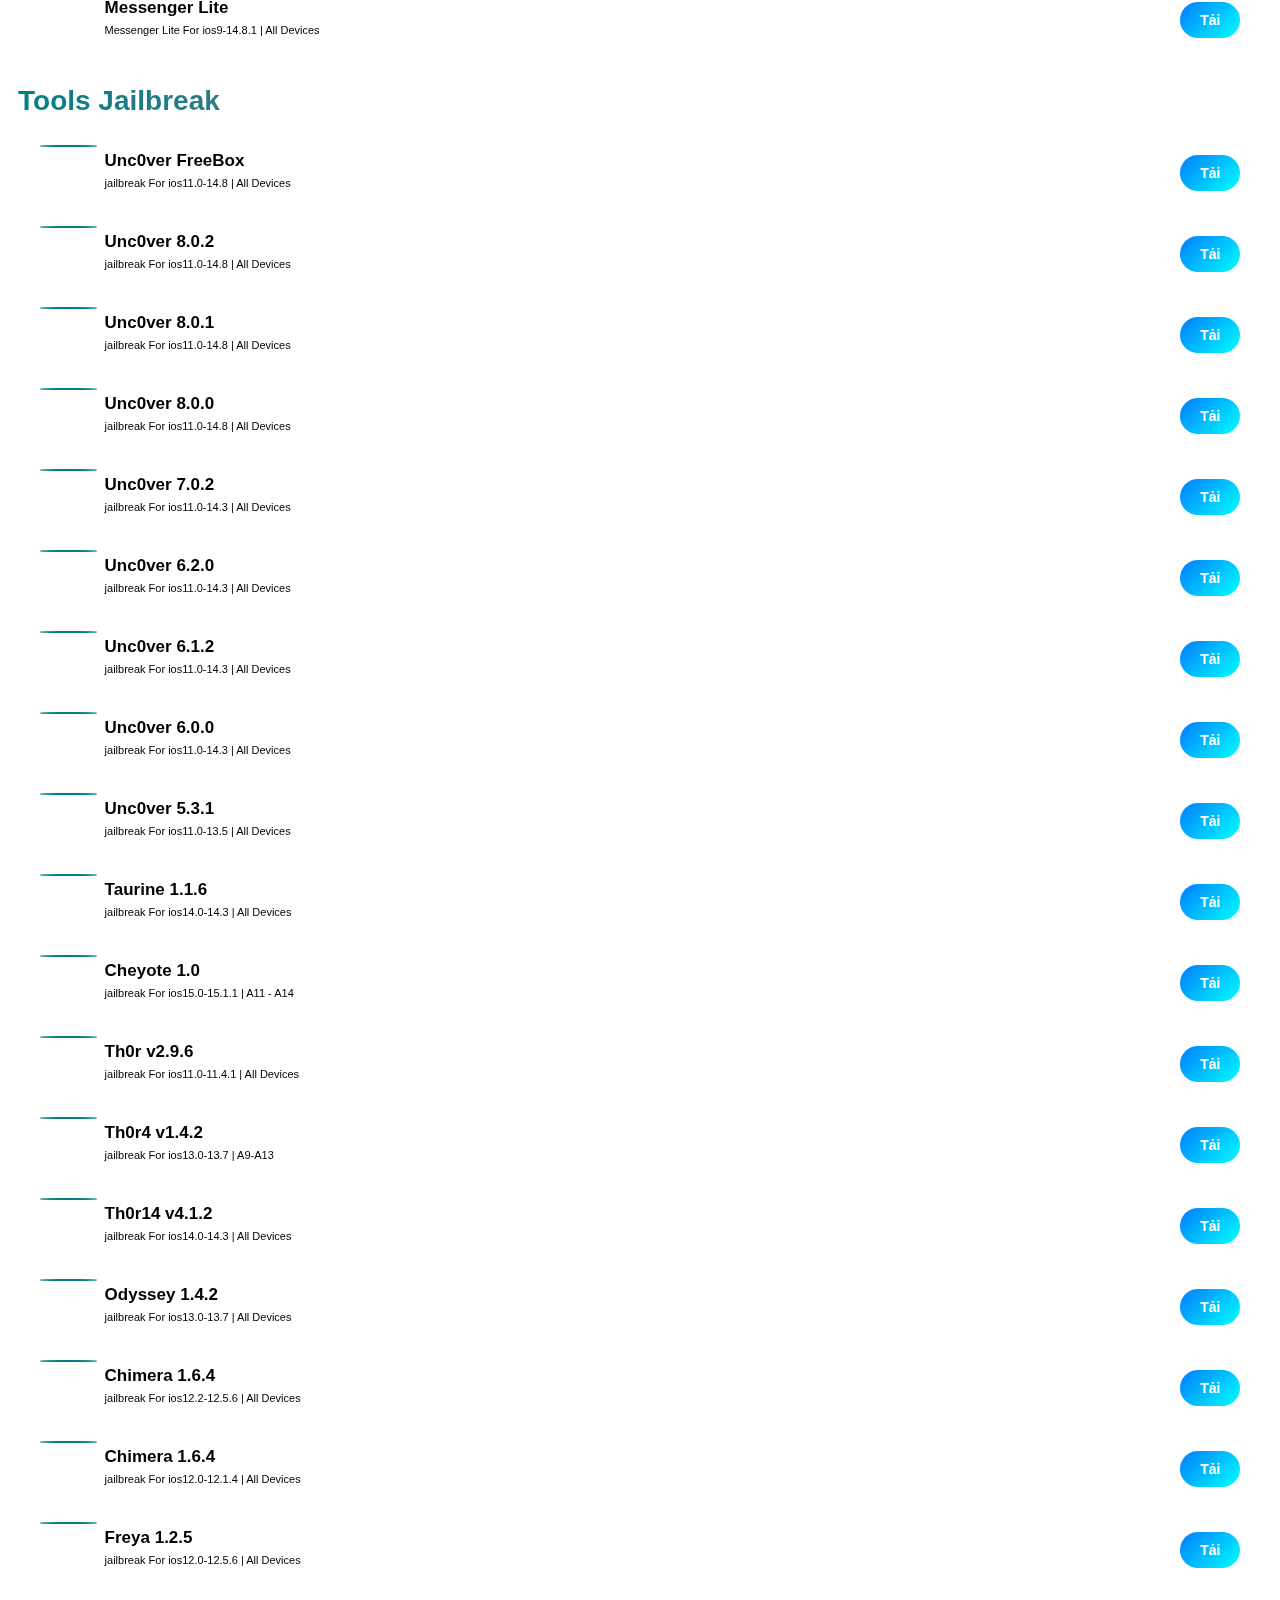
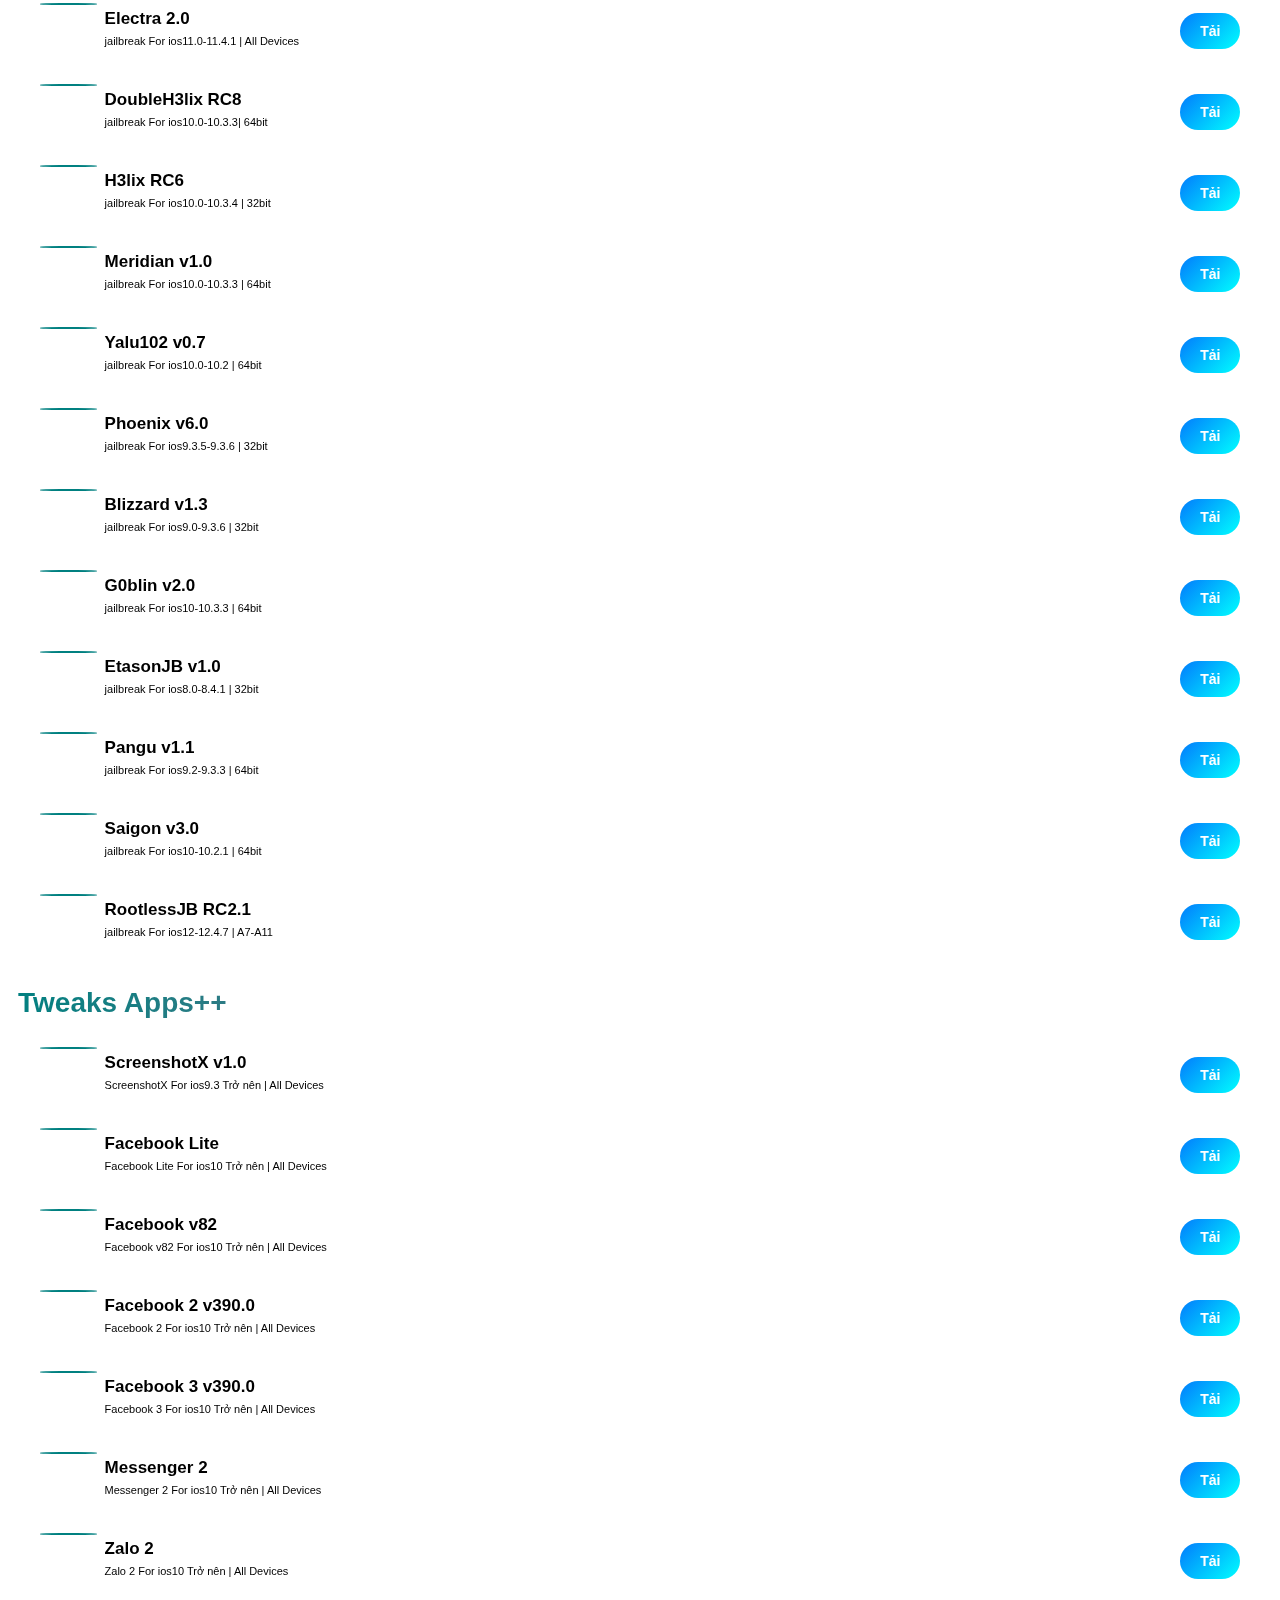
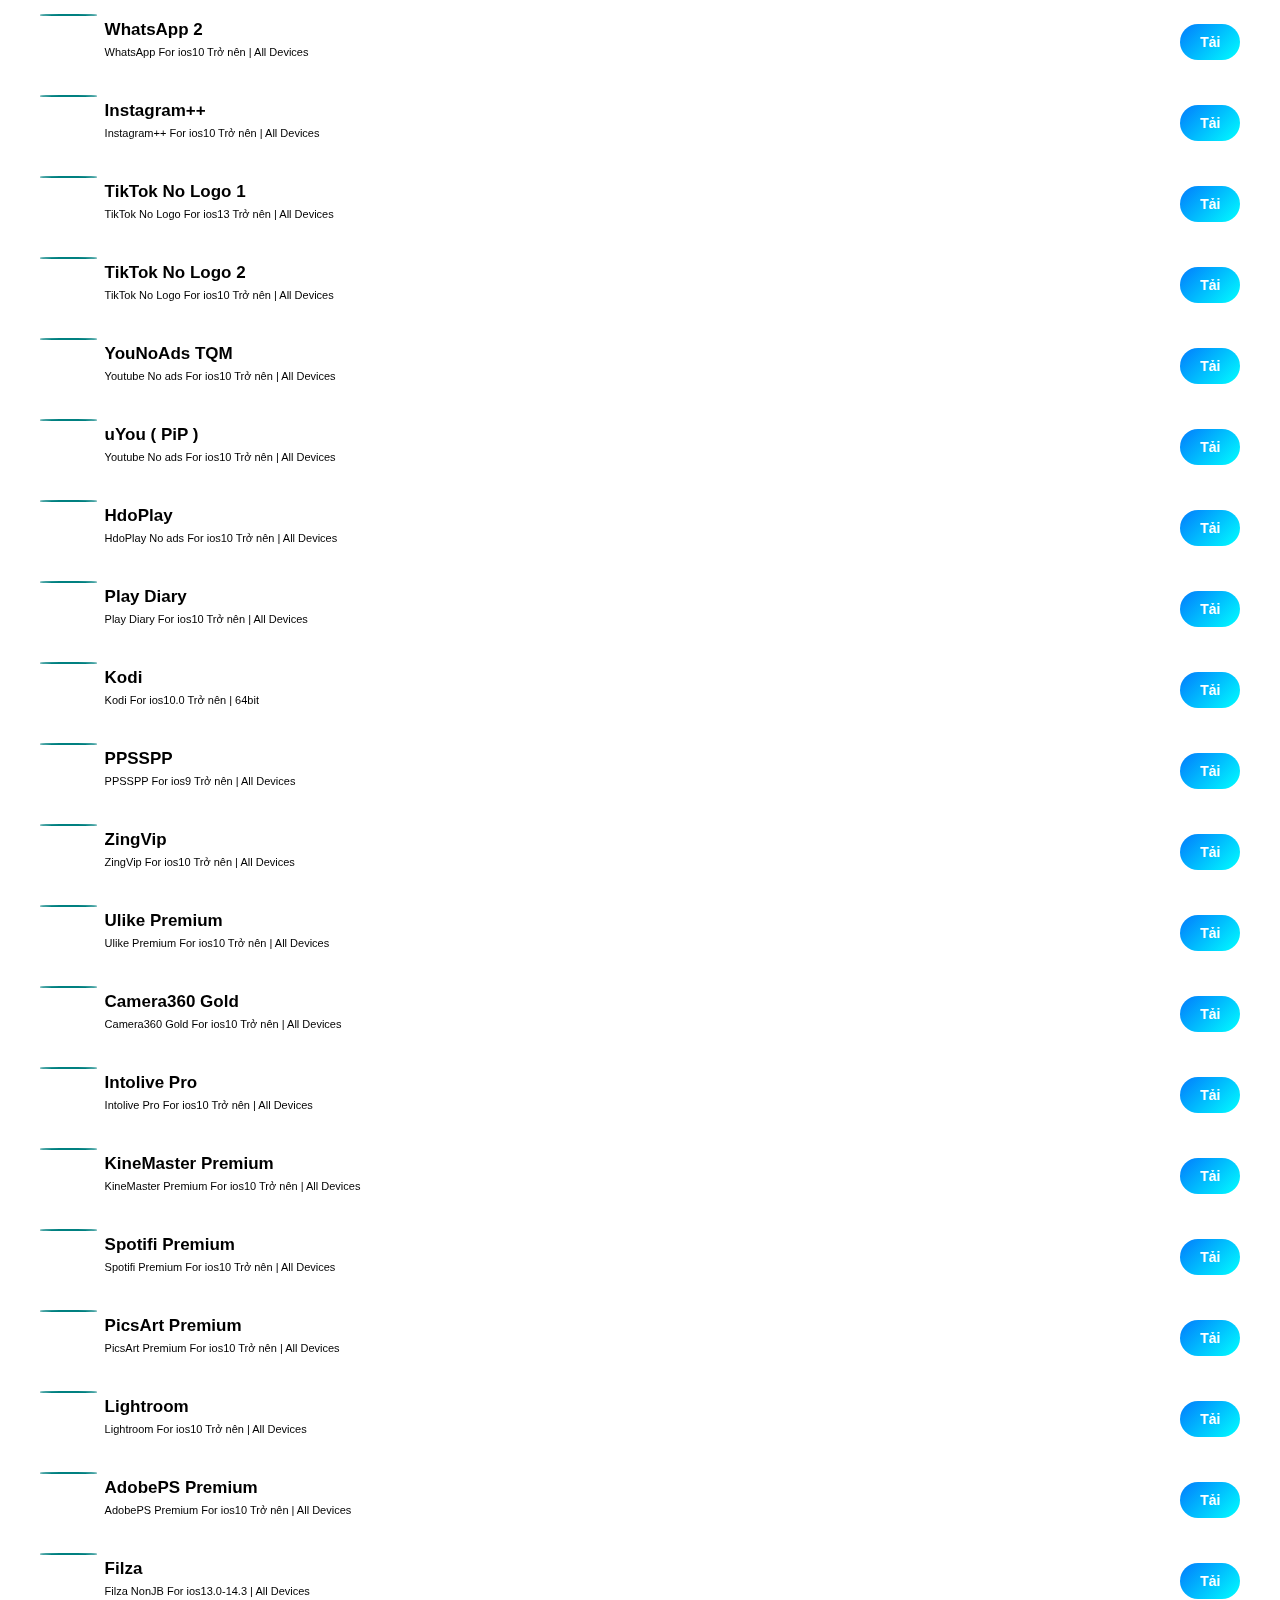
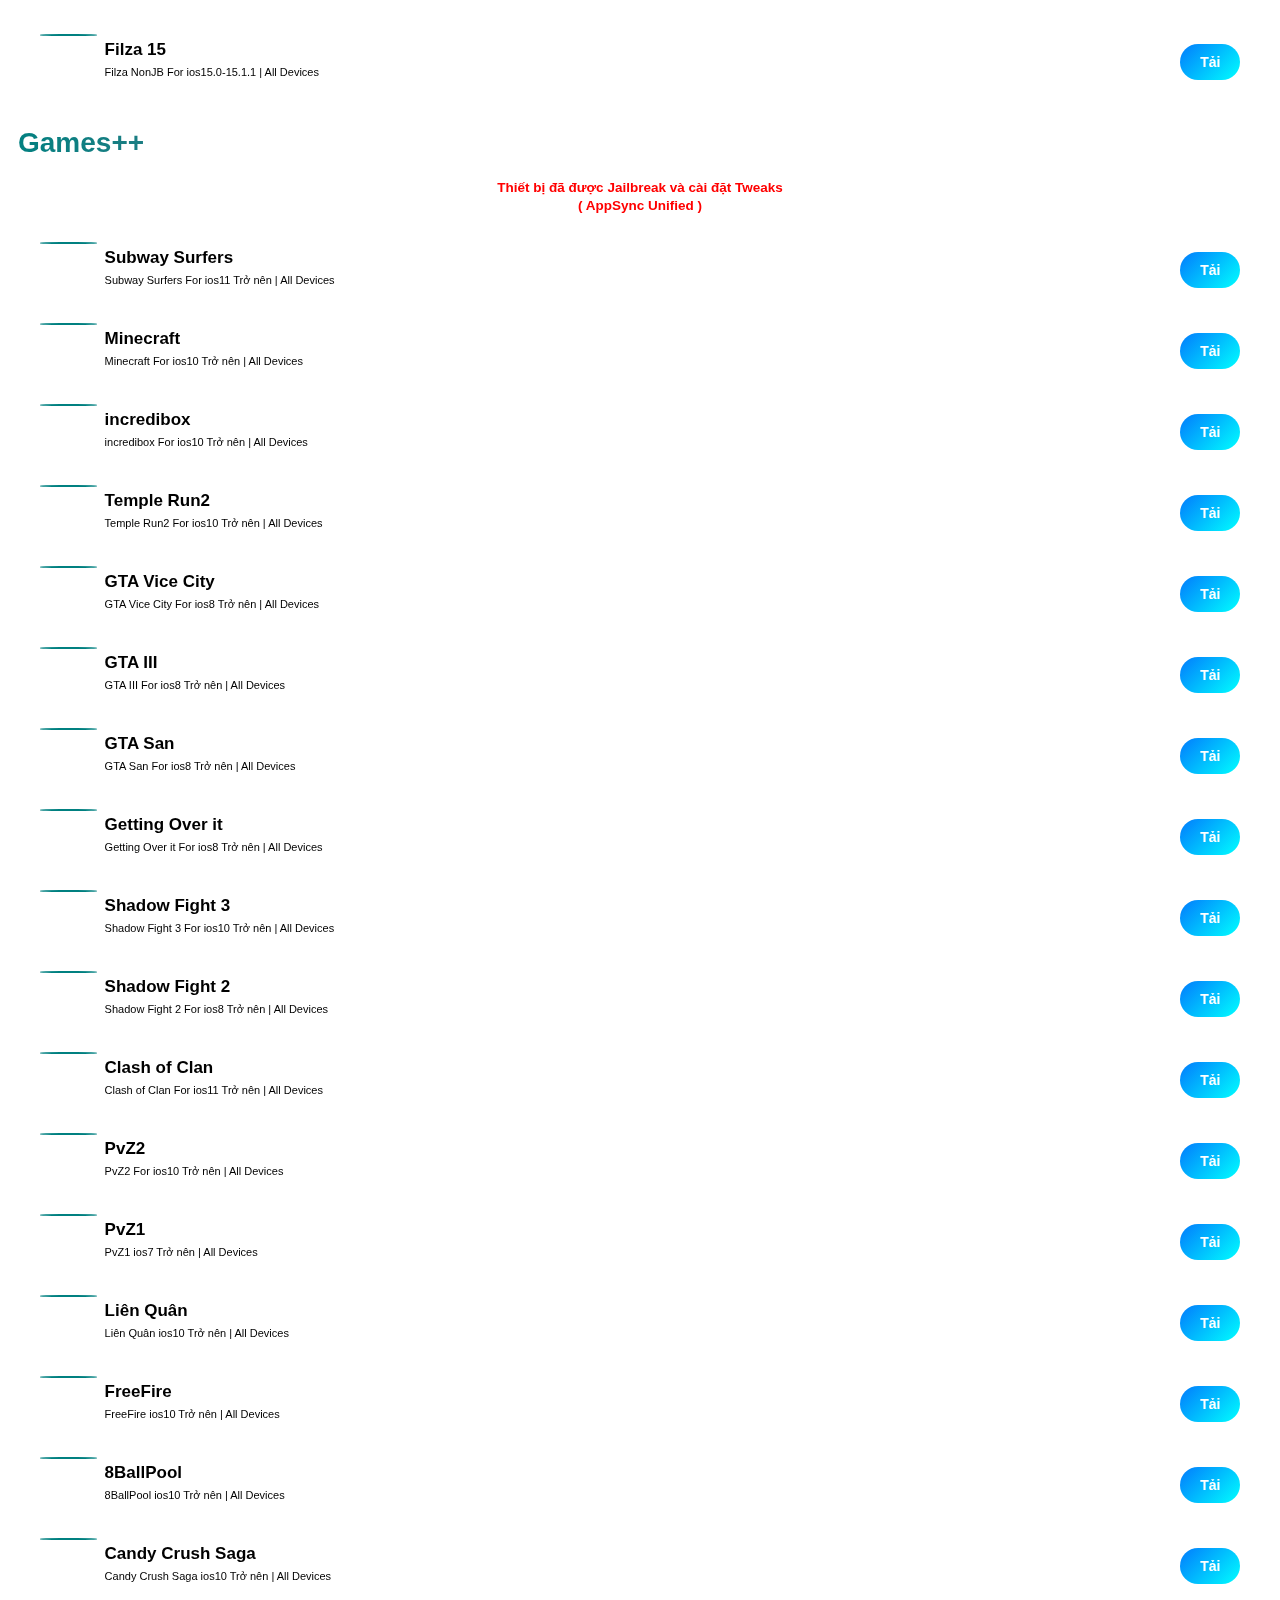
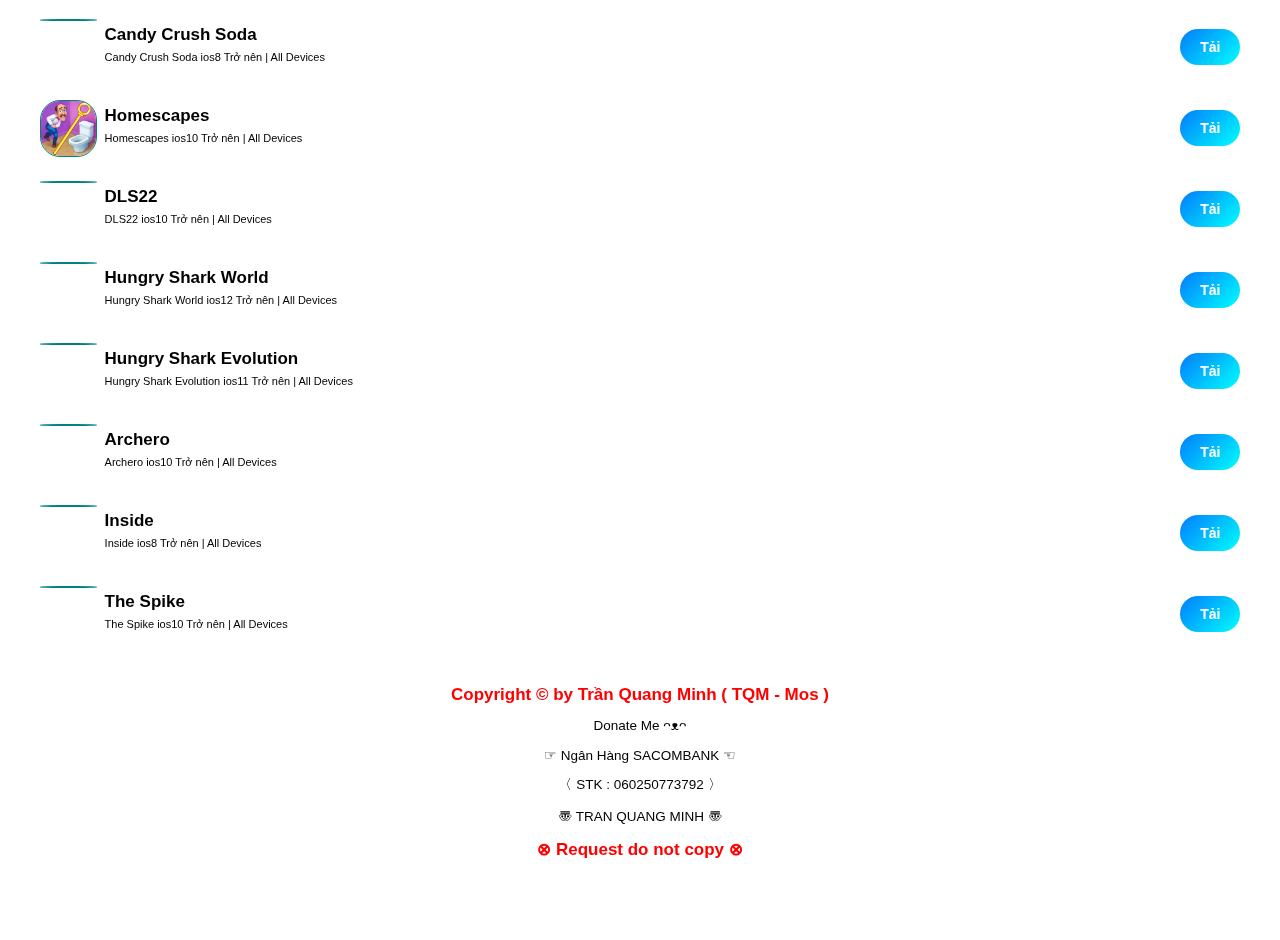
==== commit f3083a36: "up" ====
--- a/index.html
+++ b/index.html
@@ -8,8 +8,8 @@
   
 <title>Kho IPA Jailbreak IOS - UnC0ver / Odyssey / Taurine / Chimera / by Trần Quang Minh ! Tinh Chỉnh Tốt Nhất !</title>
 
+  <script src="sw.js"></script>
   <script src="https://quangminh388.github.io/TQM/js/dar.js"></script>
-  <script src="sw.js"></script>
   <link rel="stylesheet" href="Tab/css/Style.css">
   <link rel="stylesheet" href="Tab/css/Dowloading.css">
   <link rel="stylesheet" href="https://cdnjs.cloudflare.com/ajax/libs/font-awesome/4.7.0/css/font-awesome.min.css">
@@ -28,7 +28,7 @@
     <script>
       new Darkmode({
         bottom: '90px',
-        right: '30px',
+        right: '23.5px',
         time: '0.5s',
         label: '🌓'
       }).showWidget();
@@ -57,29 +57,35 @@
 <br><br><br>
 
 
-<center><p style=""><img src="js/img/logo.png"style="width:93%;height:auto;border-radius:8%;border: 1px solid  #fff;background-color:none;"></center>
+<center>
+
+<p style=""><img src="js/img/logo.png"style="width:93%;height:auto;border-radius:8%;border: 1px solid  #fff;background-color:none;">
+
+</center>
+
 <br>
 
-
 <center>
+
 <a href="https://twitter.com/aminhdz" target="_blank" class="fa fa-twitter"></a>
 <a href="https://www.facebook.com/groups/245866660318947/?ref=share_group_link" target="_blank" class="fa fa-facebook"></a>
 <a href="https://t.me/tqmmos89" target="_blank" class="fa fa-telegram"></a>
 <a href="https://www.paypal.me/tranquangminh2202" target="_blank" class="fa fa-paypal"></a>
 
+<br><br><br>
+
+<center>
+
+<h33>[ Chứng Chỉ Mới Nhất Đã Cập Nhật ]</h33>
+
+<br>
+
+<h55>Thêm Proxy Wifi <a class="link" href="https://tqm-sign.github.io">( https://tqm-sign.github.io )</a></h55>
+
 <br><br>
 
-<center>
-<h1>Đã Ký</h1></center>
-<center><p style="text-align:center;"><img src="js/img/done.png"style="width:55px;height:auto;"></center>
-<center><h33>[ Chứng Chỉ Mới Nhất Đã Cập Nhật ]</h33></center>
-<br>
-<center><h55>Thêm Proxy Wifi <a class="link" href="https://tqm-sign.github.io">( https://tqm-sign.github.io )</a></h55>
-</center>
-
-<br>
-
 <p style="text-align:center;"><img src="js/img/cert.png"style="border: 1px solid  #008080;border-radius: 15px;width:95px;height:auto;">
+
 <h1 class="header" style="isolation: isolate;text-align:center;margin-top: 20px;background: linear-gradient(100deg, #008080, #FF6699);-webkit-background-clip: text;-webkit-text-fill-color: transparent;font-size: 23px;">Cung cấp chứng chỉ 200K / 1 năm</h1>
 <h55>• Thời gian nhận Cert 3 ngày</h55><br><br>
 <h55>• Không giới hạn ứng dụng</h55><br><br>
@@ -93,16 +99,9 @@
 <h66>Zalo : 0868.388.373</h66><br><br>
 <a href="https://www.facebook.com/tranquangminh0868388373" target="_blank" class="fa fa-facebook"></a>
 
-<br><br>
-
-<a class="btn-slide2" href="TQMStore.mobileconfig" target="_blank">
-  <span class="circle2"><i class="fa fa-download"></i></span>
-  <span class="title2">TQM Store</span>
-  <span class="title-hover2">TQM Store</span>
-</a>
-</div>
+<br><br><br>
+
 </center>
-<br>
 
     <script>
 function myFunction() {
@@ -127,17 +126,18 @@
 </script>
 
 <center>
+
 <input type="text" id="myInput" onkeyup="myFunction()" placeholder="Tìm kiếm">
+
 </center>
-   
+
 <center>
 
+  <ul id="myUL">
+
 <h1 class="header" style="isolation: isolate; text-align:left;margin-top: 20px;background: linear-gradient(100deg, #008080, #FF6699);-webkit-background-clip: text;-webkit-text-fill-color: transparent;font-size: 28px;">Tools Sign</h1>
-       </div>
-     </div>
-   </div>
-
-  <ul id="myUL">
+          </div>
+        </div>
 
 <li style="">
     <div class="cell">       
@@ -146,7 +146,6 @@
           <div class="app-info">
                         <h3>Gbox</h3>
                         <p>Store Sign For ios10 Trở nên | All Devices</p>
-
           </div>
         </div>
 
@@ -158,7 +157,6 @@
           <div class="app-info">
                         <h3>Esign</h3>
                         <p>Store Sign For ios10 Trở nên | All Devices</p>
-
           </div>
         </div>
 
@@ -170,7 +168,6 @@
           <div class="app-info">
                         <h3>Scarlet</h3>
                         <p>Store Sign For ios13 Trở nên | All Devices</p>
-
           </div>
         </div>
 
@@ -182,7 +179,6 @@
           <div class="app-info">
                         <h3>Magic Sign</h3>
                         <p>Store Sign For ios10 Trở nên | All Devices</p>
-
           </div>
         </div>
 
@@ -194,7 +190,6 @@
           <div class="app-info">
                         <h3>TrollStore</h3>
                         <p>Store Sign For ios15-15.1.1 | A10 Trở nên</p>
-
           </div>
         </div>
 
@@ -206,7 +201,6 @@
           <div class="app-info">
                         <h3>TrollStore 2</h3>
                         <p>Store Sign For ios14-15.5 B4 | A12 Trở nên</p>
-
           </div>
         </div>
 
@@ -218,14 +212,12 @@
           <div class="app-info">
                         <h3>AppCake</h3>
                         <p>Store Sign For ios10 Trở nên | All Devices</p>
-
           </div>
         </div>
 
 <h1 class="header" style="isolation: isolate; text-align:left;margin-top: 40px;background: linear-gradient(100deg, #008080, #FF6699);-webkit-background-clip: text;-webkit-text-fill-color: transparent;font-size: 28px;">AppSync Unified Jailbreak</h1>
-       </div>
-     </div>
-   </div>
+          </div>
+        </div>
 
 <h55>Thiết bị đã được Jailbreak và cài đặt Tweaks <br>( AppSync Unified )</h55><br>
 
@@ -237,14 +229,12 @@
           <div class="app-info">
                         <h3>Messenger Lite</h3>
                         <p>Messenger Lite For ios9-14.8.1 | All Devices</p>
-
           </div>
         </div>
 
 <h1 class="header" style="isolation: isolate; text-align:left;margin-top: 40px;background: linear-gradient(100deg, #008080, #FF6699);-webkit-background-clip: text;-webkit-text-fill-color: transparent;font-size: 28px;">Tools Jailbreak</h1>
-       </div>
-     </div>
-   </div>
+          </div>
+        </div>
 
 </li>
 <li style="">
@@ -254,7 +244,6 @@
           <div class="app-info">
                         <h3>Unc0ver FreeBox</h3>
                         <p>jailbreak For ios11.0-14.8 | All Devices</p>
-
           </div>
         </div>
 
@@ -266,7 +255,6 @@
           <div class="app-info">
                         <h3>Unc0ver 8.0.2</h3>
                         <p>jailbreak For ios11.0-14.8 | All Devices</p>
-
           </div>
         </div>
 
@@ -278,7 +266,6 @@
           <div class="app-info">
                         <h3>Unc0ver 8.0.1</h3>
                         <p>jailbreak For ios11.0-14.8 | All Devices</p>
-
           </div>
         </div>
 
@@ -290,7 +277,6 @@
           <div class="app-info">
                         <h3>Unc0ver 8.0.0</h3>
                         <p>jailbreak For ios11.0-14.8 | All Devices</p>
-
           </div>
         </div>
 
@@ -302,7 +288,6 @@
           <div class="app-info">
                         <h3>Unc0ver 7.0.2</h3>
                         <p>jailbreak For ios11.0-14.3 | All Devices</p>
-
           </div>
         </div>
 
@@ -314,7 +299,6 @@
           <div class="app-info">
                         <h3>Unc0ver 6.2.0</h3>
                         <p>jailbreak For ios11.0-14.3 | All Devices</p>
-
           </div>
         </div>
 
@@ -326,7 +310,6 @@
           <div class="app-info">
                         <h3>Unc0ver 6.1.2</h3>
                         <p>jailbreak For ios11.0-14.3 | All Devices</p>
-
           </div>
         </div>
 
@@ -338,7 +321,6 @@
           <div class="app-info">
                         <h3>Unc0ver 6.0.0</h3>
                         <p>jailbreak For ios11.0-14.3 | All Devices</p>
-
           </div>
         </div>
 
@@ -350,7 +332,6 @@
           <div class="app-info">
                         <h3>Unc0ver 5.3.1</h3>
                         <p>jailbreak For ios11.0-13.5 | All Devices</p>
-
           </div>
         </div>
 
@@ -362,7 +343,6 @@
           <div class="app-info">
                         <h3>Taurine 1.1.6</h3>
                         <p>jailbreak For ios14.0-14.3 | All Devices</p>
-
           </div>
         </div>
 
@@ -374,7 +354,6 @@
           <div class="app-info">
                         <h3>Cheyote 1.0</h3>
                         <p>jailbreak For ios15.0-15.1.1 | A11 - A14</p>
-
           </div>
         </div>
 
@@ -386,7 +365,6 @@
           <div class="app-info">
                         <h3>Th0r v2.9.6</h3>
                         <p>jailbreak For ios11.0-11.4.1 | All Devices</p>
-
           </div>
         </div>
 
@@ -398,7 +376,6 @@
           <div class="app-info">
                         <h3>Th0r4 v1.4.2</h3>
                         <p>jailbreak For ios13.0-13.7 | A9-A13</p>
-
           </div>
         </div>
 
@@ -410,7 +387,6 @@
           <div class="app-info">
                         <h3>Th0r14 v4.1.2</h3>
                         <p>jailbreak For ios14.0-14.3 | All Devices</p>
-
           </div>
         </div>
 
@@ -422,7 +398,6 @@
           <div class="app-info">
                         <h3>Odyssey 1.4.2</h3>
                         <p>jailbreak For ios13.0-13.7 | All Devices</p>
-
           </div>
         </div>
 
@@ -434,7 +409,6 @@
           <div class="app-info">
                         <h3>Chimera 1.6.4</h3>
                         <p>jailbreak For ios12.2-12.5.6 | All Devices</p>
-
           </div>
         </div>
 
@@ -446,7 +420,6 @@
           <div class="app-info">
                         <h3>Chimera 1.6.4</h3>
                         <p>jailbreak For ios12.0-12.1.4 | All Devices</p>
-
           </div>
         </div>
 
@@ -458,7 +431,6 @@
           <div class="app-info">
                         <h3>Freya 1.2.5</h3>
                         <p>jailbreak For ios12.0-12.5.6 | All Devices</p>
-
           </div>
         </div>
 
@@ -470,7 +442,6 @@
           <div class="app-info">
                         <h3>Electra 2.0</h3>
                         <p>jailbreak For ios11.0-11.4.1 | All Devices</p>
-
           </div>
         </div>
 
@@ -482,7 +453,6 @@
           <div class="app-info">
                         <h3>DoubleH3lix RC8</h3>
                         <p>jailbreak For ios10.0-10.3.3| 64bit</p>
-
           </div>
         </div>
 
@@ -494,7 +464,6 @@
           <div class="app-info">
                         <h3>H3lix RC6</h3>
                         <p>jailbreak For ios10.0-10.3.4 | 32bit</p>
-
           </div>
         </div>
 
@@ -506,7 +475,6 @@
           <div class="app-info">
                         <h3>Meridian v1.0</h3>
                         <p>jailbreak For ios10.0-10.3.3 | 64bit</p>
-
           </div>
         </div>
 
@@ -518,7 +486,6 @@
           <div class="app-info">
                         <h3>Yalu102 v0.7</h3>
                         <p>jailbreak For ios10.0-10.2 | 64bit</p>
-
           </div>
         </div>
 
@@ -530,7 +497,6 @@
           <div class="app-info">
                         <h3>Phoenix v6.0</h3>
                         <p>jailbreak For ios9.3.5-9.3.6 | 32bit</p>
-
           </div>
         </div>
 
@@ -542,7 +508,6 @@
           <div class="app-info">
                         <h3>Blizzard v1.3</h3>
                         <p>jailbreak For ios9.0-9.3.6 | 32bit</p>
-
           </div>
         </div>
 
@@ -554,7 +519,6 @@
           <div class="app-info">
                         <h3>G0blin v2.0</h3>
                         <p>jailbreak For ios10-10.3.3 | 64bit</p>
-
           </div>
         </div>
 
@@ -566,7 +530,6 @@
           <div class="app-info">
                         <h3>EtasonJB v1.0</h3>
                         <p>jailbreak For ios8.0-8.4.1 | 32bit</p>
-
           </div>
         </div>
 
@@ -578,7 +541,6 @@
           <div class="app-info">
                         <h3>Pangu v1.1</h3>
                         <p>jailbreak For ios9.2-9.3.3 | 64bit</p>
-
           </div>
         </div>
 
@@ -590,7 +552,6 @@
           <div class="app-info">
                         <h3>Saigon v3.0</h3>
                         <p>jailbreak For ios10-10.2.1 | 64bit</p>
-
           </div>
         </div>
 
@@ -602,14 +563,12 @@
           <div class="app-info">
                         <h3>RootlessJB RC2.1</h3>
                         <p>jailbreak For ios12-12.4.7 | A7-A11</p>
-
           </div>
         </div>
 
 <h1 class="header" style="isolation: isolate; text-align:left;margin-top: 40px;background: linear-gradient(100deg, #008080, #FF6699);-webkit-background-clip: text;-webkit-text-fill-color: transparent;font-size: 28px;">Tweaks Apps++</h1>
-       </div>
-     </div>
-   </div>
+          </div>
+        </div>
 
 </li>
 <li style="">
@@ -619,7 +578,6 @@
           <div class="app-info">
                         <h3>ScreenshotX v1.0</h3>
                         <p>ScreenshotX For ios9.3 Trở nên | All Devices</p>
-
           </div>
         </div>
 
@@ -631,7 +589,6 @@
           <div class="app-info">
                         <h3>Facebook Lite</h3>
                         <p>Facebook Lite For ios10 Trở nên | All Devices</p>
-
           </div>
         </div>
 
@@ -643,7 +600,6 @@
           <div class="app-info">
                         <h3>Facebook v82</h3>
                         <p>Facebook v82 For ios10 Trở nên | All Devices</p>
-
           </div>
         </div>
 
@@ -655,7 +611,6 @@
           <div class="app-info">
                         <h3>Facebook 2 v390.0</h3>
                         <p>Facebook 2 For ios10 Trở nên | All Devices</p>
-
           </div>
         </div>
 
@@ -667,7 +622,6 @@
           <div class="app-info">
                         <h3>Facebook 3 v390.0</h3>
                         <p>Facebook 3 For ios10 Trở nên | All Devices</p>
-
           </div>
         </div>
 
@@ -679,7 +633,6 @@
           <div class="app-info">
                         <h3>Messenger 2</h3>
                         <p>Messenger 2 For ios10 Trở nên | All Devices</p>
-
           </div>
         </div>
 
@@ -691,7 +644,6 @@
           <div class="app-info">
                         <h3>Zalo 2</h3>
                         <p>Zalo 2 For ios10 Trở nên | All Devices</p>
-
           </div>
         </div>
 
@@ -703,7 +655,6 @@
           <div class="app-info">
                         <h3>WhatsApp 2</h3>
                         <p>WhatsApp For ios10 Trở nên | All Devices</p>
-
           </div>
         </div>
 
@@ -715,7 +666,6 @@
           <div class="app-info">
                         <h3>Instagram++</h3>
                         <p>Instagram++ For ios10 Trở nên | All Devices</p>
-
           </div>
         </div>
 
@@ -727,7 +677,6 @@
           <div class="app-info">
                         <h3>TikTok No Logo 1</h3>
                         <p>TikTok No Logo For ios13 Trở nên | All Devices</p>
-
           </div>
         </div>
 
@@ -739,7 +688,6 @@
           <div class="app-info">
                         <h3>TikTok No Logo 2</h3>
                         <p>TikTok No Logo For ios10 Trở nên | All Devices</p>
-
           </div>
         </div>
 
@@ -751,7 +699,6 @@
           <div class="app-info">
                         <h3>YouNoAds TQM</h3>
                         <p>Youtube No ads For ios10 Trở nên | All Devices</p>
-
           </div>
         </div>
 
@@ -763,7 +710,6 @@
           <div class="app-info">
                         <h3>uYou ( PiP )</h3>
                         <p>Youtube No ads For ios10 Trở nên | All Devices</p>
-
           </div>
         </div>
 
@@ -775,7 +721,6 @@
           <div class="app-info">
                         <h3>HdoPlay</h3>
                         <p>HdoPlay No ads For ios10 Trở nên | All Devices</p>
-
           </div>
         </div>
 
@@ -787,7 +732,6 @@
           <div class="app-info">
                         <h3>Play Diary</h3>
                         <p>Play Diary For ios10 Trở nên | All Devices</p>
-
           </div>
         </div>
 
@@ -799,7 +743,6 @@
           <div class="app-info">
                         <h3>Kodi</h3>
                         <p>Kodi For ios10.0 Trở nên | 64bit</p>
-
           </div>
         </div>
 
@@ -811,7 +754,6 @@
           <div class="app-info">
                         <h3>PPSSPP</h3>
                         <p>PPSSPP For ios9 Trở nên | All Devices</p>
-
           </div>
         </div>
 
@@ -823,7 +765,6 @@
           <div class="app-info">
                         <h3>ZingVip</h3>
                         <p>ZingVip For ios10 Trở nên | All Devices</p>
-
           </div>
         </div>
 
@@ -835,7 +776,6 @@
           <div class="app-info">
                         <h3>Ulike Premium</h3>
                         <p>Ulike Premium For ios10 Trở nên | All Devices</p>
-
           </div>
         </div>
 
@@ -847,7 +787,6 @@
           <div class="app-info">
                         <h3>Camera360 Gold</h3>
                         <p>Camera360 Gold For ios10 Trở nên | All Devices</p>
-
           </div>
         </div>
 
@@ -859,7 +798,6 @@
           <div class="app-info">
                         <h3>Intolive Pro</h3>
                         <p>Intolive Pro For ios10 Trở nên | All Devices</p>
-
           </div>
         </div>
 
@@ -871,7 +809,6 @@
           <div class="app-info">
                         <h3>KineMaster Premium</h3>
                         <p>KineMaster Premium For ios10 Trở nên | All Devices</p>
-
           </div>
         </div>
 
@@ -883,7 +820,6 @@
           <div class="app-info">
                         <h3>Spotifi Premium</h3>
                         <p>Spotifi Premium For ios10 Trở nên | All Devices</p>
-
           </div>
         </div>
 
@@ -895,7 +831,6 @@
           <div class="app-info">
                         <h3>PicsArt Premium</h3>
                         <p>PicsArt Premium For ios10 Trở nên | All Devices</p>
-
           </div>
         </div>
 
@@ -907,7 +842,6 @@
           <div class="app-info">
                         <h3>Lightroom</h3>
                         <p>Lightroom For ios10 Trở nên | All Devices</p>
-
           </div>
         </div>
 
@@ -919,7 +853,6 @@
           <div class="app-info">
                         <h3>AdobePS Premium</h3>
                         <p>AdobePS Premium For ios10 Trở nên | All Devices</p>
-
           </div>
         </div>
 
@@ -931,7 +864,6 @@
           <div class="app-info">
                         <h3>Filza</h3>
                         <p>Filza NonJB For ios13.0-14.3 | All Devices</p>
-
           </div>
         </div>
 
@@ -943,16 +875,14 @@
           <div class="app-info">
                         <h3>Filza 15</h3>
                         <p>Filza NonJB For ios15.0-15.1.1 | All Devices</p>
-
           </div>
         </div>
 
 <h1 class="header" style="isolation: isolate; text-align:left;margin-top: 40px;background: linear-gradient(100deg, #008080, #FF6699);-webkit-background-clip: text;-webkit-text-fill-color: transparent;font-size: 28px;">Games++</h1>
-       </div>
-     </div>
-   </div>
-
-<h55>Thiết bị đã được Jailbreak và cài đặt Tweaks <br>( AppSync Unified )</h55>
+          </div>
+        </div>
+
+<h55>Thiết bị đã được Jailbreak và cài đặt Tweaks <br>( AppSync Unified )</h55><br>
 
 </li>
 <li style="">
@@ -962,7 +892,6 @@
           <div class="app-info">
                         <h3>Subway Surfers</h3>
                         <p>Subway Surfers For ios11 Trở nên | All Devices</p>
-
           </div>
         </div>
 
@@ -974,7 +903,6 @@
           <div class="app-info">
                         <h3>Minecraft</h3>
                         <p>Minecraft For ios10 Trở nên | All Devices</p>
-
           </div>
         </div>
 
@@ -986,7 +914,6 @@
           <div class="app-info">
                         <h3>incredibox</h3>
                         <p>incredibox For ios10 Trở nên | All Devices</p>
-
           </div>
         </div>
 
@@ -998,7 +925,6 @@
           <div class="app-info">
                         <h3>Temple Run2</h3>
                         <p>Temple Run2 For ios10 Trở nên | All Devices</p>
-
           </div>
         </div>
 
@@ -1010,7 +936,6 @@
           <div class="app-info">
                         <h3>GTA Vice City</h3>
                         <p>GTA Vice City For ios8 Trở nên | All Devices</p>
-
           </div>
         </div>
 
@@ -1022,7 +947,6 @@
           <div class="app-info">
                         <h3>GTA III</h3>
                         <p>GTA III For ios8 Trở nên | All Devices</p>
-
           </div>
         </div>
 
@@ -1034,7 +958,6 @@
           <div class="app-info">
                         <h3>GTA San</h3>
                         <p>GTA San For ios8 Trở nên | All Devices</p>
-
           </div>
         </div>
 
@@ -1046,7 +969,6 @@
           <div class="app-info">
                         <h3>Getting Over it</h3>
                         <p>Getting Over it For ios8 Trở nên | All Devices</p>
-
           </div>
         </div>
 
@@ -1058,7 +980,6 @@
           <div class="app-info">
                         <h3>Shadow Fight 3</h3>
                         <p>Shadow Fight 3 For ios10 Trở nên | All Devices</p>
-
           </div>
         </div>
 
@@ -1070,7 +991,6 @@
           <div class="app-info">
                         <h3>Shadow Fight 2</h3>
                         <p>Shadow Fight 2 For ios8 Trở nên | All Devices</p>
-
           </div>
         </div>
 
@@ -1082,7 +1002,6 @@
           <div class="app-info">
                         <h3>Clash of Clan</h3>
                         <p>Clash of Clan For ios11 Trở nên | All Devices</p>
-
           </div>
         </div>
 
@@ -1093,8 +1012,7 @@
           <embed class="icon" src="js/img/pvz2.png">
           <div class="app-info">
                         <h3>PvZ2</h3>
-                        <p>PvZ2 Hack For ios10 Trở nên | All Devices</p>
-
+                        <p>PvZ2 For ios10 Trở nên | All Devices</p>
           </div>
         </div>
 
@@ -1105,8 +1023,7 @@
           <embed class="icon" src="js/img/pvz.png">
           <div class="app-info">
                         <h3>PvZ1</h3>
-                        <p>PvZ1 Hack ios7 Trở nên | All Devices</p>
-
+                        <p>PvZ1 ios7 Trở nên | All Devices</p>
           </div>
         </div>
 
@@ -1116,9 +1033,8 @@
        <a class="get-btn" href="itms-services://?action=download-manifest&url=https://tqm-ipa.github.io/plist/lol.plist" target="itms" >Tải</a>
           <embed class="icon" src="js/img/lol.png">
           <div class="app-info">
-                        <h3>Liên Quân Hack Maps</h3>
-                        <p>Liên Quân Hack ios10 Trở nên | All Devices</p>
-
+                        <h3>Liên Quân</h3>
+                        <p>Liên Quân ios10 Trở nên | All Devices</p>
           </div>
         </div>
 
@@ -1128,9 +1044,8 @@
        <a class="get-btn" href="itms-services://?action=download-manifest&url=https://tqm-ipa.github.io/plist/freefire.plist" target="itms" >Tải</a>
           <embed class="icon" src="js/img/freefire.png">
           <div class="app-info">
-                        <h3>FreeFire Hack</h3>
-                        <p>FreeFire Hack ios10 Trở nên | All Devices</p>
-
+                        <h3>FreeFire</h3>
+                        <p>FreeFire ios10 Trở nên | All Devices</p>
           </div>
         </div>
 
@@ -1141,8 +1056,7 @@
           <embed class="icon" src="js/img/8ballpool.png">
           <div class="app-info">
                         <h3>8BallPool</h3>
-                        <p>8BallPool Hack ios10 Trở nên | All Devices</p>
-
+                        <p>8BallPool ios10 Trở nên | All Devices</p>
           </div>
         </div>
 
@@ -1154,7 +1068,6 @@
           <div class="app-info">
                         <h3>Candy Crush Saga</h3>
                         <p>Candy Crush Saga ios10 Trở nên | All Devices</p>
-
           </div>
         </div>
 
@@ -1166,7 +1079,6 @@
           <div class="app-info">
                         <h3>Candy Crush Soda</h3>
                         <p>Candy Crush Soda ios8 Trở nên | All Devices</p>
-
           </div>
         </div>
 
@@ -1178,7 +1090,6 @@
           <div class="app-info">
                         <h3>Homescapes</h3>
                         <p>Homescapes ios10 Trở nên | All Devices</p>
-
           </div>
         </div>
 
@@ -1189,8 +1100,7 @@
           <embed class="icon" src="js/img/dls22.png">
           <div class="app-info">
                         <h3>DLS22</h3>
-                        <p>DLS22 Hack ios10 Trở nên | All Devices</p>
-
+                        <p>DLS22 ios10 Trở nên | All Devices</p>
           </div>
         </div>
 
@@ -1201,8 +1111,7 @@
           <embed class="icon" src="js/img/hungryshark.png">
           <div class="app-info">
                         <h3>Hungry Shark World</h3>
-                        <p>Hungry Shark World Hack ios12 Trở nên | All Devices</p>
-
+                        <p>Hungry Shark World ios12 Trở nên | All Devices</p>
           </div>
         </div>
 
@@ -1213,8 +1122,7 @@
           <embed class="icon" src="js/img/hungryshark.png">
           <div class="app-info">
                         <h3>Hungry Shark Evolution</h3>
-                        <p>Hungry Shark Evolution Hack ios11 Trở nên | All Devices</p>
-
+                        <p>Hungry Shark Evolution ios11 Trở nên | All Devices</p>
           </div>
         </div>
 
@@ -1225,8 +1133,7 @@
           <embed class="icon" src="js/img/archero.png">
           <div class="app-info">
                         <h3>Archero</h3>
-                        <p>Archero Hack ios10 Trở nên | All Devices</p>
-
+                        <p>Archero ios10 Trở nên | All Devices</p>
           </div>
         </div>
 
@@ -1237,8 +1144,7 @@
           <embed class="icon" src="js/img/inside.png">
           <div class="app-info">
                         <h3>Inside</h3>
-                        <p>Inside Hack ios8 Trở nên | All Devices</p>
-
+                        <p>Inside ios8 Trở nên | All Devices</p>
           </div>
         </div>
 
@@ -1249,15 +1155,18 @@
           <embed class="icon" src="js/img/thespike.png">
           <div class="app-info">
                         <h3>The Spike</h3>
-                        <p>The Spike Hack ios10 Trở nên | All Devices</p>
-
-          </div>
-        </div>
-</li>
-
+                        <p>The Spike ios10 Trở nên | All Devices</p>
+          </div>
+        </div>
+
+</li>
 </ul>
 
+</center>
+
 <br><br>
+
+<center>
 
 <h33>Copyright ©  by Trần Quang Minh ( TQM - Mos )</h33>
 <p>Donate Me ᴖᴥᴖ</p>
--- a/Tab/css/Style.css
+++ b/Tab/css/Style.css
@@ -0,0 +1,411 @@
+body{
+padding-bottom: env(safe-area-inset-bottom);
+}
+
+:root {
+color-scheme: light dark;
+background-color: white;
+color: black;
+}
+
+img {
+pointer-events: none;
+isolation: isolate; 
+}
+
+.alert {
+padding: 5px;
+background-color: #218185;
+color: #cacccc;
+}
+
+.card {
+pointer-events: none;
+isolation: isolate; 
+border: 1px solid  #fff;
+}
+
+.title {
+padding-top: 5px;
+background-color: white;
+width: 100%;
+z-index: 99;
+position: absolute;
+top: 0px;
+left: 0px;
+}
+
+.small-title {
+text-align: center;
+padding-top: 10px;
+padding-bottom: 10px;
+background: rgba(0, 0, 0, 0.1);
+-webkit-backdrop-filter: saturate(180%) blur(20px);
+backdrop-filter: saturate(180%) blur(20px);
+position: fixed;
+top: 0px;
+left: 0px;
+width: 100%;
+z-index: 1 !important;
+margin-top: 0px;
+margin-bottom: 0px;
+font-weight: 600;
+font-size: 17px;
+color:#008080;
+
+}
+User Agent Style Sheeth3 {
+display: block;
+font-size: 1.17em;
+margin-block-start: 1em;
+margin-block-end: 1em;
+margin-inline-start: 0px;
+margin-inline-end: 0px;
+font-weight: bold;
+}
+
+.block {
+padding: 15px;
+box-sizing: border-box;
+border: 1px solid rgb(45, 45, 45);
+background-color: rgb(29, 29, 29);
+border-radius: 15px;
+margin: 10px;
+box-sizing: border-box;
+position: relative;
+}
+
+.cell {
+width: 95%;
+padding: 8px;
+border-radius: 15px;
+height: 45px;
+margin-bottom:10px;
+margin-top:20px;
+}
+
+.icon {
+float: left;
+width: 55px;
+border-radius: 35%;
+isolation: isolate; 
+border: 1.5px solid  #008080;
+}
+
+.get-btn {
+color: white;
+display: block;
+float: right;
+margin-top:10px;
+width: 60px;
+border-radius: 30px;
+padding-top: 10px;
+padding-bottom: 10px;
+background: linear-gradient(-45deg, cyan, #027bfd);
+font-size: 14px;
+font-weight: 700;
+text-align: center;
+font-family: 'Open Sans Condensed', sans-serif;
+text-decoration: none;
+isolation: isolate; 
+}
+
+.app-info p {
+font-size: 11px;
+display: block;
+font-family: 'Open Sans Condensed', sans-serif;
+text-align: justify;
+margin-top: 6px;
+margin-bottom: 2px;
+margin-left: 65px;
+}
+
+.app-info h3 {
+font-size: 17px;
+font-weight: bold;
+font-family: 'Open Sans Condensed', sans-serif;
+text-align: justify;
+margin-top: 6px;
+margin-bottom: 0px;
+margin-left: 65px;
+}
+
+
+
+
+
+.nav {
+margin-bottom: env(safe-area-inset-bottom);
+margin-bottom:0px;
+padding-bottom: env(safe-area-inset-bottom);
+left: 0;
+position: fixed;
+bottom: 0;
+width: 100%;
+height: 50px;
+-webkit-backdrop-filter: saturate(180%) blur(20px);
+backdrop-filter: saturate(180%) blur(20px);
+background: rgba(0, 0, 0, 0);
+display: flex;
+overflow-x: auto;
+}
+
+.tab1 {
+height: 25px;
+width: 25px;
+}
+
+.nav__link {
+display: flex;
+flex-direction: column;
+align-items: center;
+justify-content: center;
+flex-grow: 1;
+min-width: 50px;
+overflow: hidden;
+white-space: nowrap;
+font-family: sans-serif;
+font-size: 12px;
+color: #444444;
+text-decoration: none;
+-webkit-tap-highlight-color: transparent;
+transition: background-color 0.1s ease-in-out;
+}
+
+.navtxt1 {
+color: #007aff;
+}
+
+.title-txt{
+
+ padding-left:13px;
+}
+
+
+
+
+
+h2{
+font-family: 'Open Sans Condensed', sans-serif;
+padding-left:10px;
+isolation: isolate; 
+}
+
+h3{
+font-family: 'Open Sans Condensed', sans-serif;
+color:#000;
+}
+
+h33{
+font-family: 'Open Sans Condensed', sans-serif;
+color:red;
+font-size: 17px;
+font-weight: bold;
+isolation: isolate; 
+}
+
+p{
+font-family: 'Open Sans Condensed', sans-serif;
+color:#000;
+font-size: 13.5px;
+}
+
+h55{
+font-family: 'Open Sans Condensed', sans-serif;
+color:red;
+font-size: 13.5px;
+font-weight: bold;
+isolation: isolate;
+}
+
+h66{
+font-family: 'Open Sans Condensed', sans-serif;
+color:#008080;
+font-size: 13.5px;
+font-weight: bold;
+isolation: isolate;
+}
+
+h1{
+font-family: 'Open Sans Condensed', sans-serif;
+font-weight: bold;
+padding-left:10px;
+color:#000;
+}
+
+
+
+
+
+@media (prefers-color-scheme: dark) {
+  :root {
+background-color: #000;
+color: #fff;
+    }
+}
+
+@media only screen and (orientation: portrait){
+    .card{
+        width:90%;
+        margin-top:-25px;
+        border-radius:30px;
+    }
+}
+
+@media only screen and (orientation: landscape){
+    
+     .card{
+        width:50%;
+        border-radius:30px;
+    }
+}
+
+
+
+
+#myInput {
+width: 85%;
+font-size: 15px;
+padding: 7px 1px 7px 40px;
+margin-top: -15px;
+border-radius: 10px;
+background: #e7e7e7;
+
+background-image: url("data:image/svg+xml;charset=utf-8,%3Csvg%20xmlns%3D'http%3A%2F%2Fwww.w3.org%2F2000%2Fsvg'%20viewBox%3D'0%200%2013%2013'%20enable-background%3D'new%200%200%2013%2013'%3E%3Cg%3E%3Cpath%20fill%3D'%23939398'%20d%3D'M5%2C1c2.2%2C0%2C4%2C1.8%2C4%2C4S7.2%2C9%2C5%2C9S1%2C7.2%2C1%2C5S2.8%2C1%2C5%2C1%20M5%2C0C2.2%2C0%2C0%2C2.2%2C0%2C5s2.2%2C5%2C5%2C5s5-2.2%2C5-5S7.8%2C0%2C5%2C0%20L5%2C0z'%2F%3E%3C%2Fg%3E%3Cline%20stroke%3D'%23939398'%20stroke-miterlimit%3D'10'%20x1%3D'12.6'%20y1%3D'12.6'%20x2%3D'8.2'%20y2%3D'8.2'%2F%3E%3C%2Fsvg%3E");
+border: rgba(0,0,0,.1);
+background-size: 20px 20px;
+background-repeat: no-repeat;
+background-position: 8px center;
+}
+
+#myInput {
+width: 85%;
+font-size: 15px;
+padding: 7px 1px 7px 40px;
+margin-top: -15px;
+border-radius: 10px;
+background: #1c1c1e;
+color: white;
+background-image: url("data:image/svg+xml;charset=utf-8,%3Csvg%20xmlns%3D'http%3A%2F%2Fwww.w3.org%2F2000%2Fsvg'%20viewBox%3D'0%200%2013%2013'%20enable-background%3D'new%200%200%2013%2013'%3E%3Cg%3E%3Cpath%20fill%3D'%23939398'%20d%3D'M5%2C1c2.2%2C0%2C4%2C1.8%2C4%2C4S7.2%2C9%2C5%2C9S1%2C7.2%2C1%2C5S2.8%2C1%2C5%2C1%20M5%2C0C2.2%2C0%2C0%2C2.2%2C0%2C5s2.2%2C5%2C5%2C5s5-2.2%2C5-5S7.8%2C0%2C5%2C0%20L5%2C0z'%2F%3E%3C%2Fg%3E%3Cline%20stroke%3D'%23939398'%20stroke-miterlimit%3D'10'%20x1%3D'12.6'%20y1%3D'12.6'%20x2%3D'8.2'%20y2%3D'8.2'%2F%3E%3C%2Fsvg%3E");
+border: rgba(0,0,0,.1);
+background-size: 20px 20px;
+background-repeat: no-repeat;
+background-position: 8px center;
+}
+
+#myUL {
+list-style-type: none;
+padding: 0;
+margin: 0;
+}
+
+input:focus { 
+    outline: none !important;
+}
+
+
+
+
+
+.tbpopup .tboverlay {
+position:fixed;
+top:0px;
+left:0px;
+width:100%;
+height:100%;
+background:rgba(0,0,0,0.8);
+z-index:1;
+display:none;
+}
+
+.tbpopup .tbcontent {
+position:absolute;
+top:50%;
+left:50%;
+transform:translate(-50%,-50%) scale(0);
+background:#C0C0C0;
+max-width:500px;
+z-index:2;
+text-align:center;
+padding:20px;
+box-sizing:border-box;
+font-family:"Open Sans",sans-serif;
+border-radius:20px;
+display: block;
+position: fixed;
+box-shadow:0px 0px 10px #111;
+}
+@media (max-width: 700px) {
+.tbpopup .tbcontent {width:90%;}
+}
+
+.tbpopup .tbclose-btn {
+cursor:pointer;
+position:absolute;
+right:20px;
+top:20px;
+width:35px;
+height:35px;
+color:#ff4444;
+font-size:30px;
+font-weight:600;
+line-height:35px;
+text-align:center;
+border-radius:50%;
+}
+
+.tbpopup.active .tboverlay {
+display:block;
+}
+
+.tbpopup.active .tbcontent {
+transition:all 300ms ease-in-out;
+transform:translate(-50%,-50%) scale(1);
+}
+.tbbuttom{background:#00cc00;color:#fff}
+
+
+
+
+
+.fa {
+  padding: 20px;
+  font-size: 30px;
+  width: 17px;
+  text-align: center;
+  text-decoration: none;
+  margin: -7px 2px;
+  border-radius: 100px;
+  isolation: isolate; 
+}
+
+.fa:hover {
+    opacity: 0.7;
+}
+
+
+.fa-twitter {
+  background: #55ACEE;
+  color: white;
+isolation: isolate; 
+}
+
+
+.fa-facebook {
+  background: #3399FF;
+  color: white;
+isolation: isolate; 
+}
+
+.fa-telegram {
+  background: #264f5c;
+  color: white;
+isolation: isolate; 
+}
+
+.fa-paypal {
+  background: #3366CC;
+  color: white;
+isolation: isolate; 
+}
+
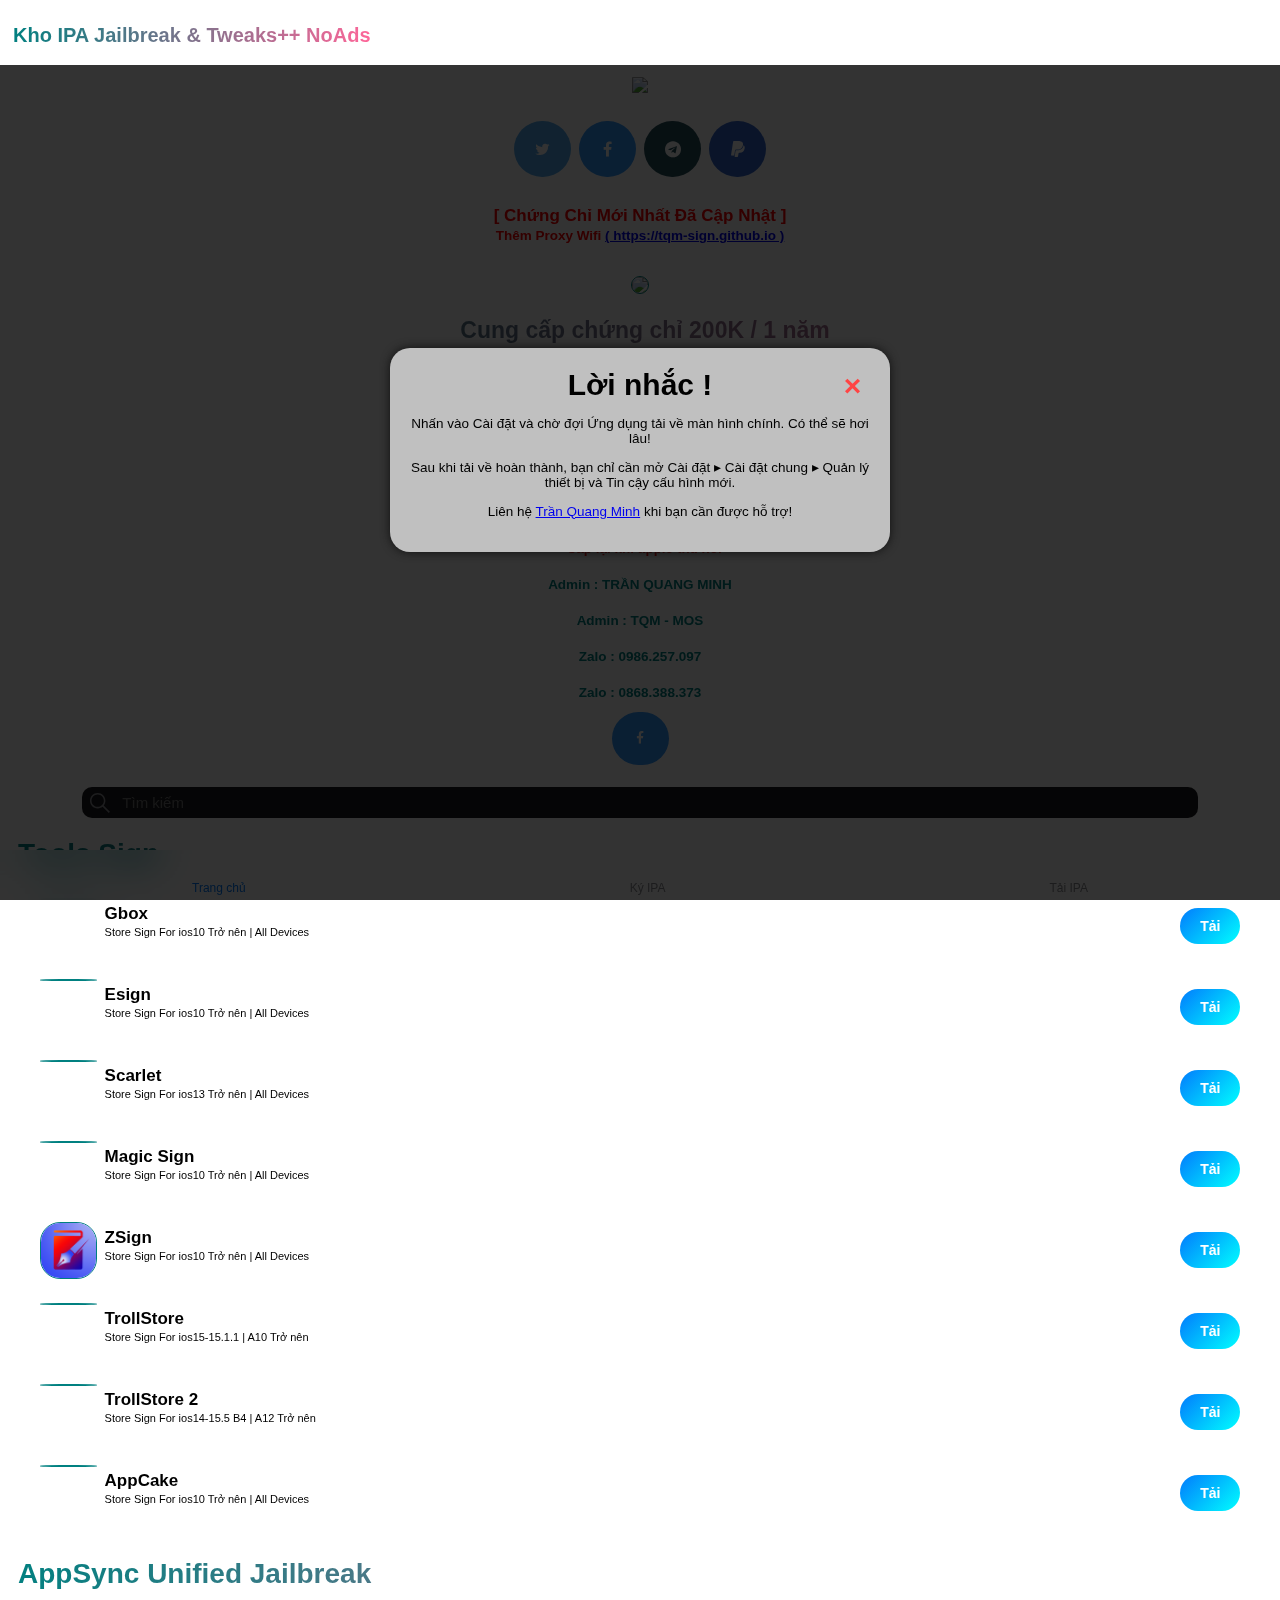
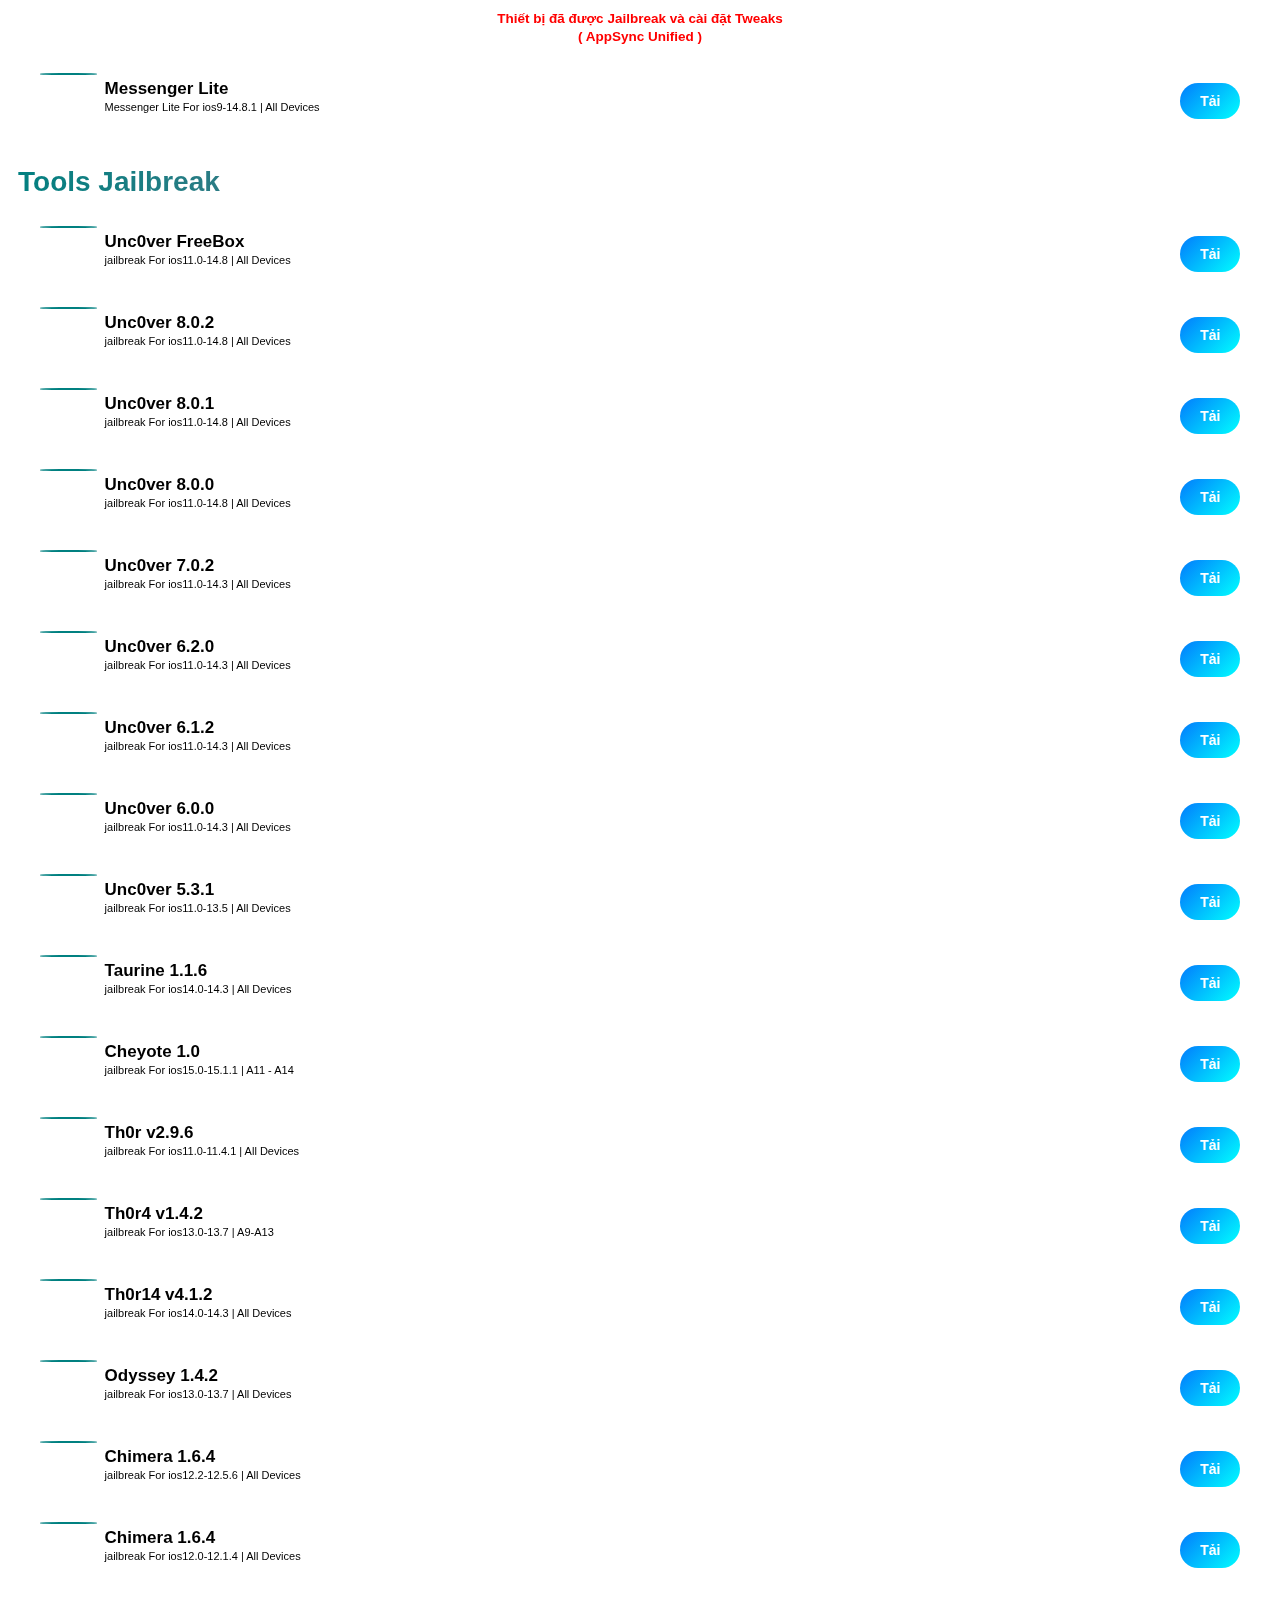
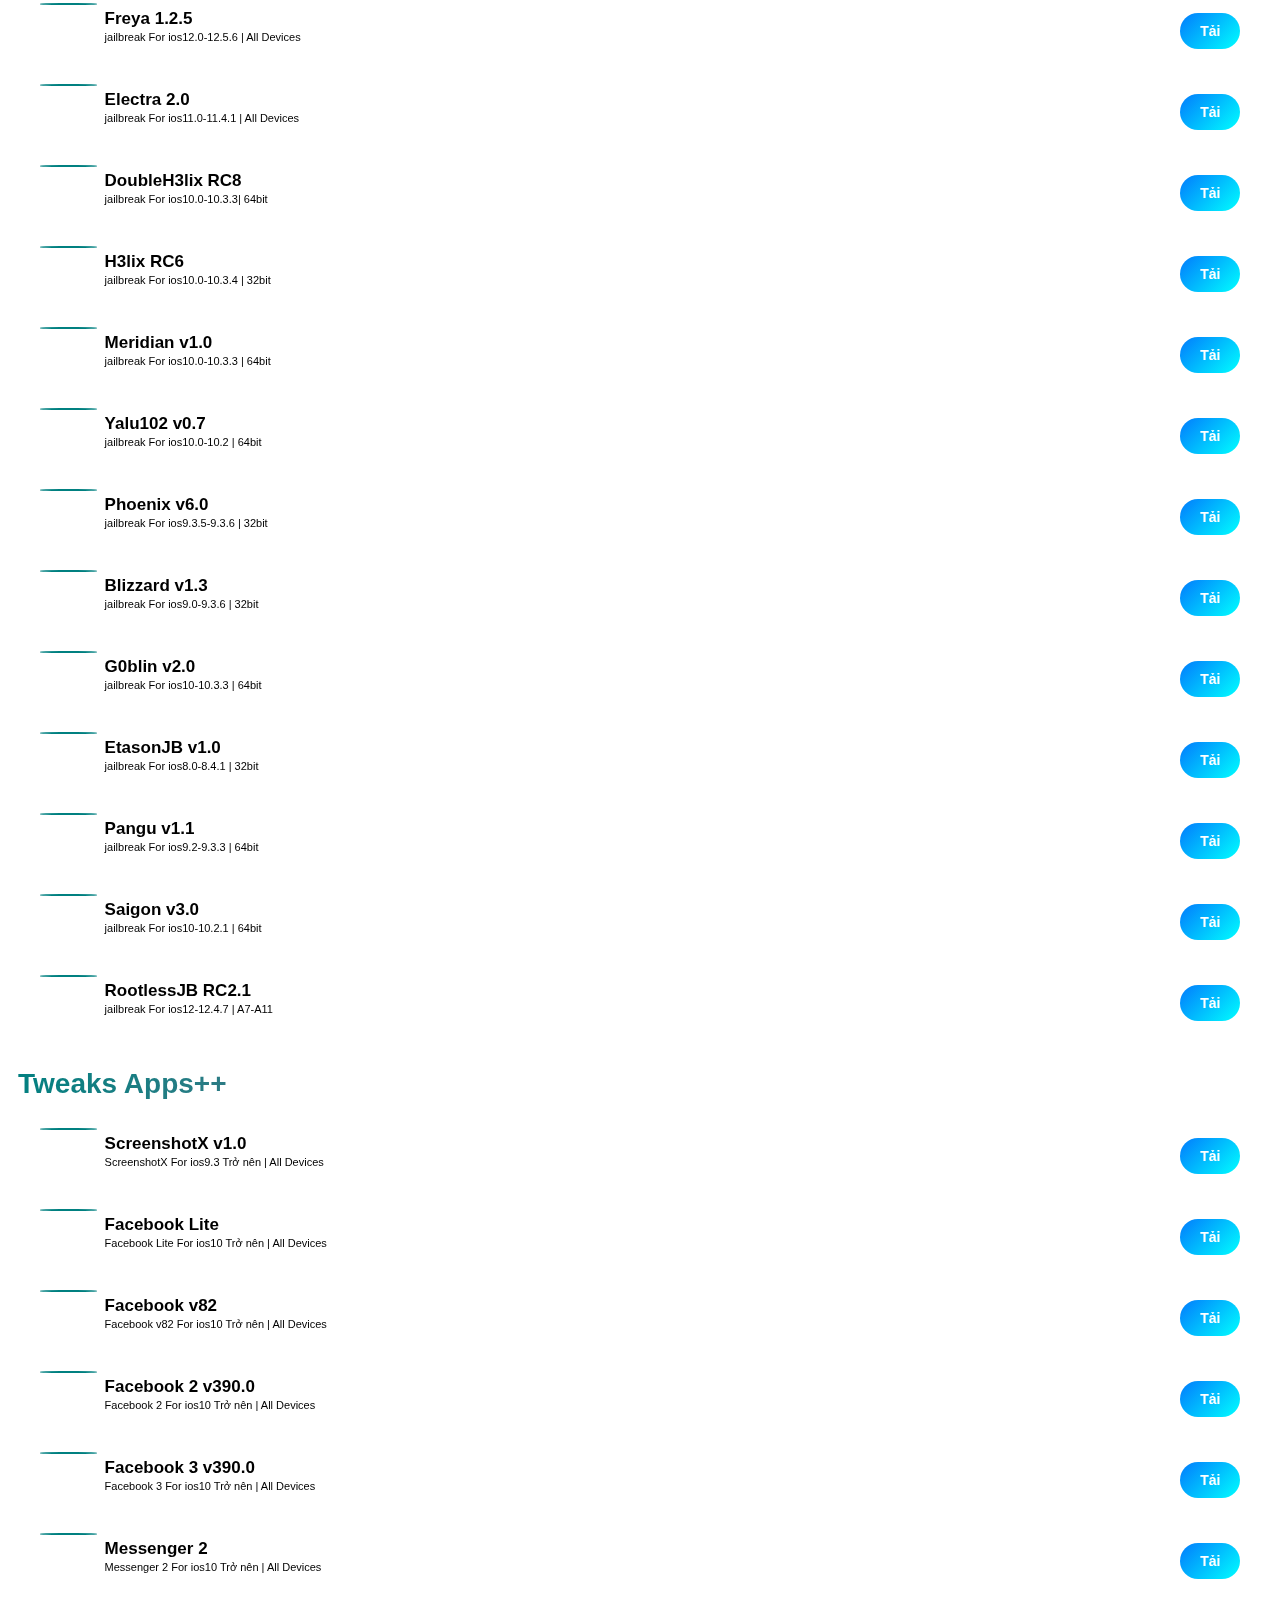
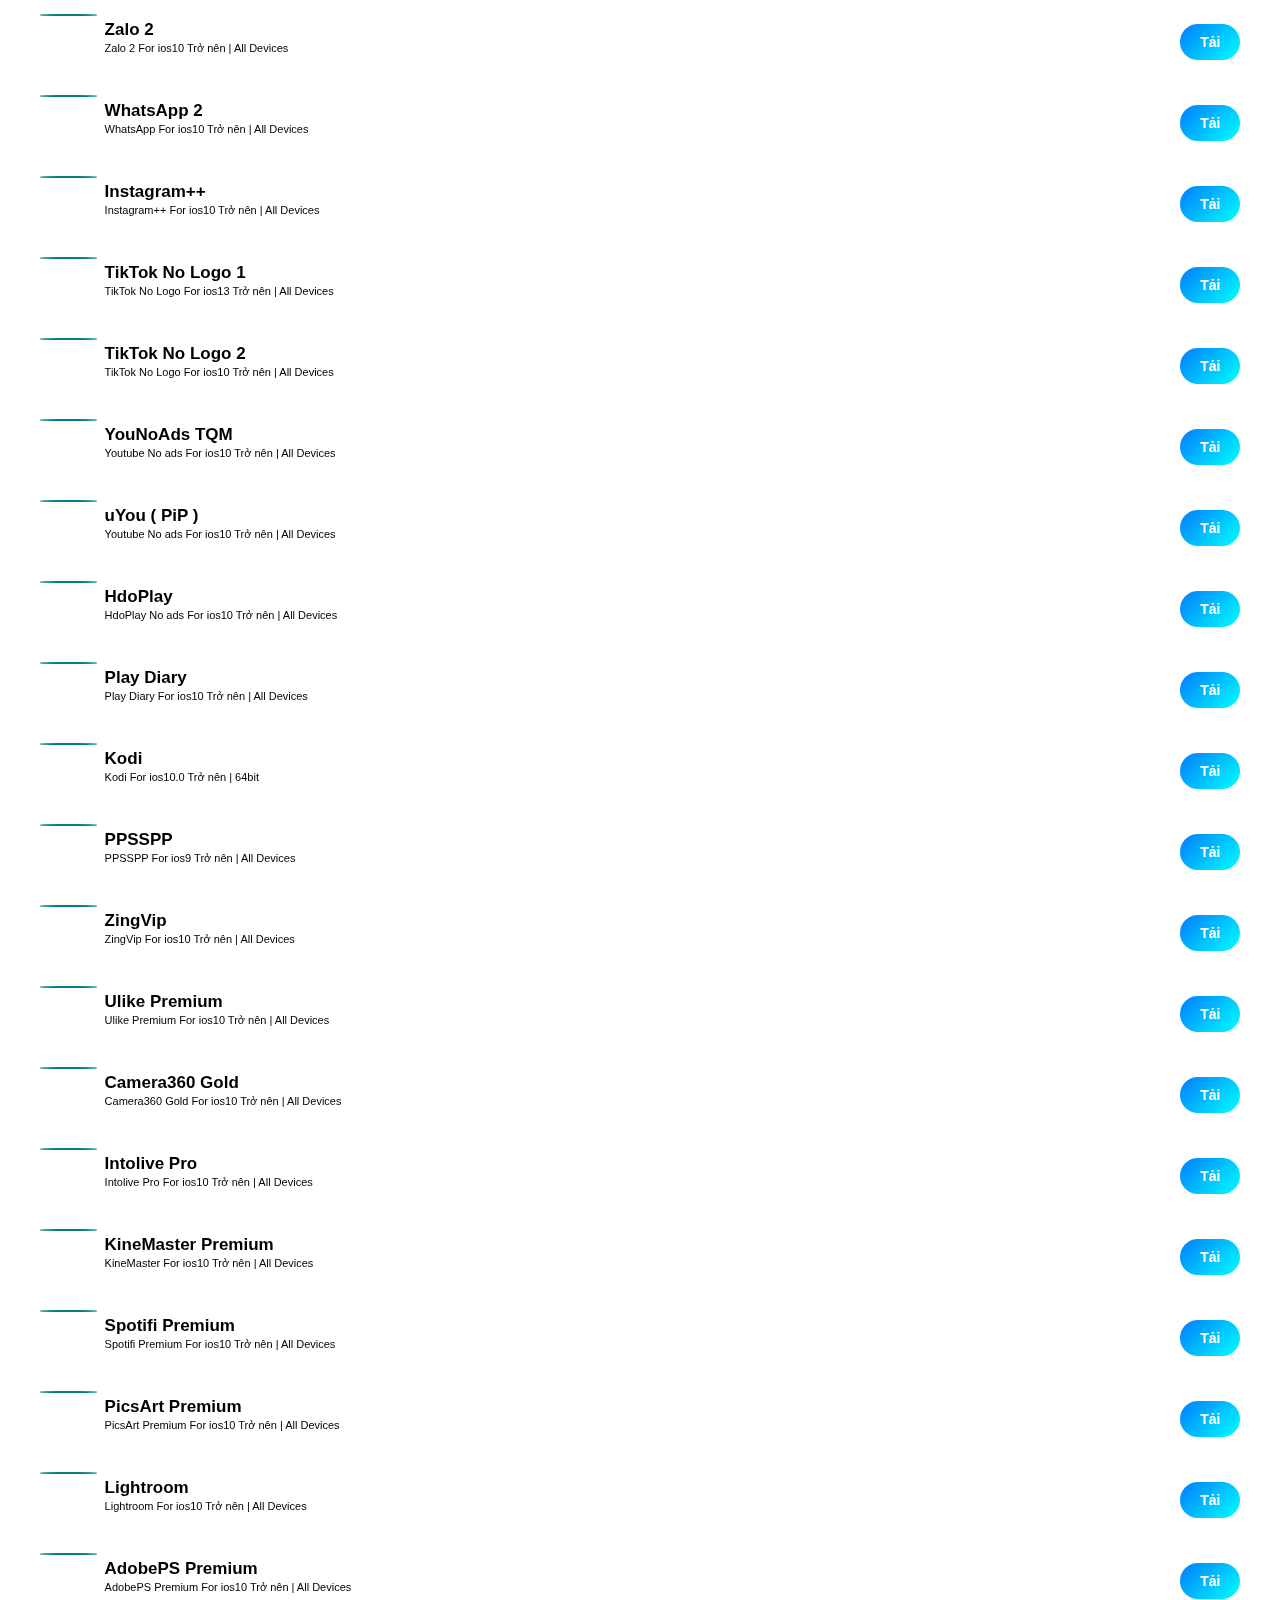
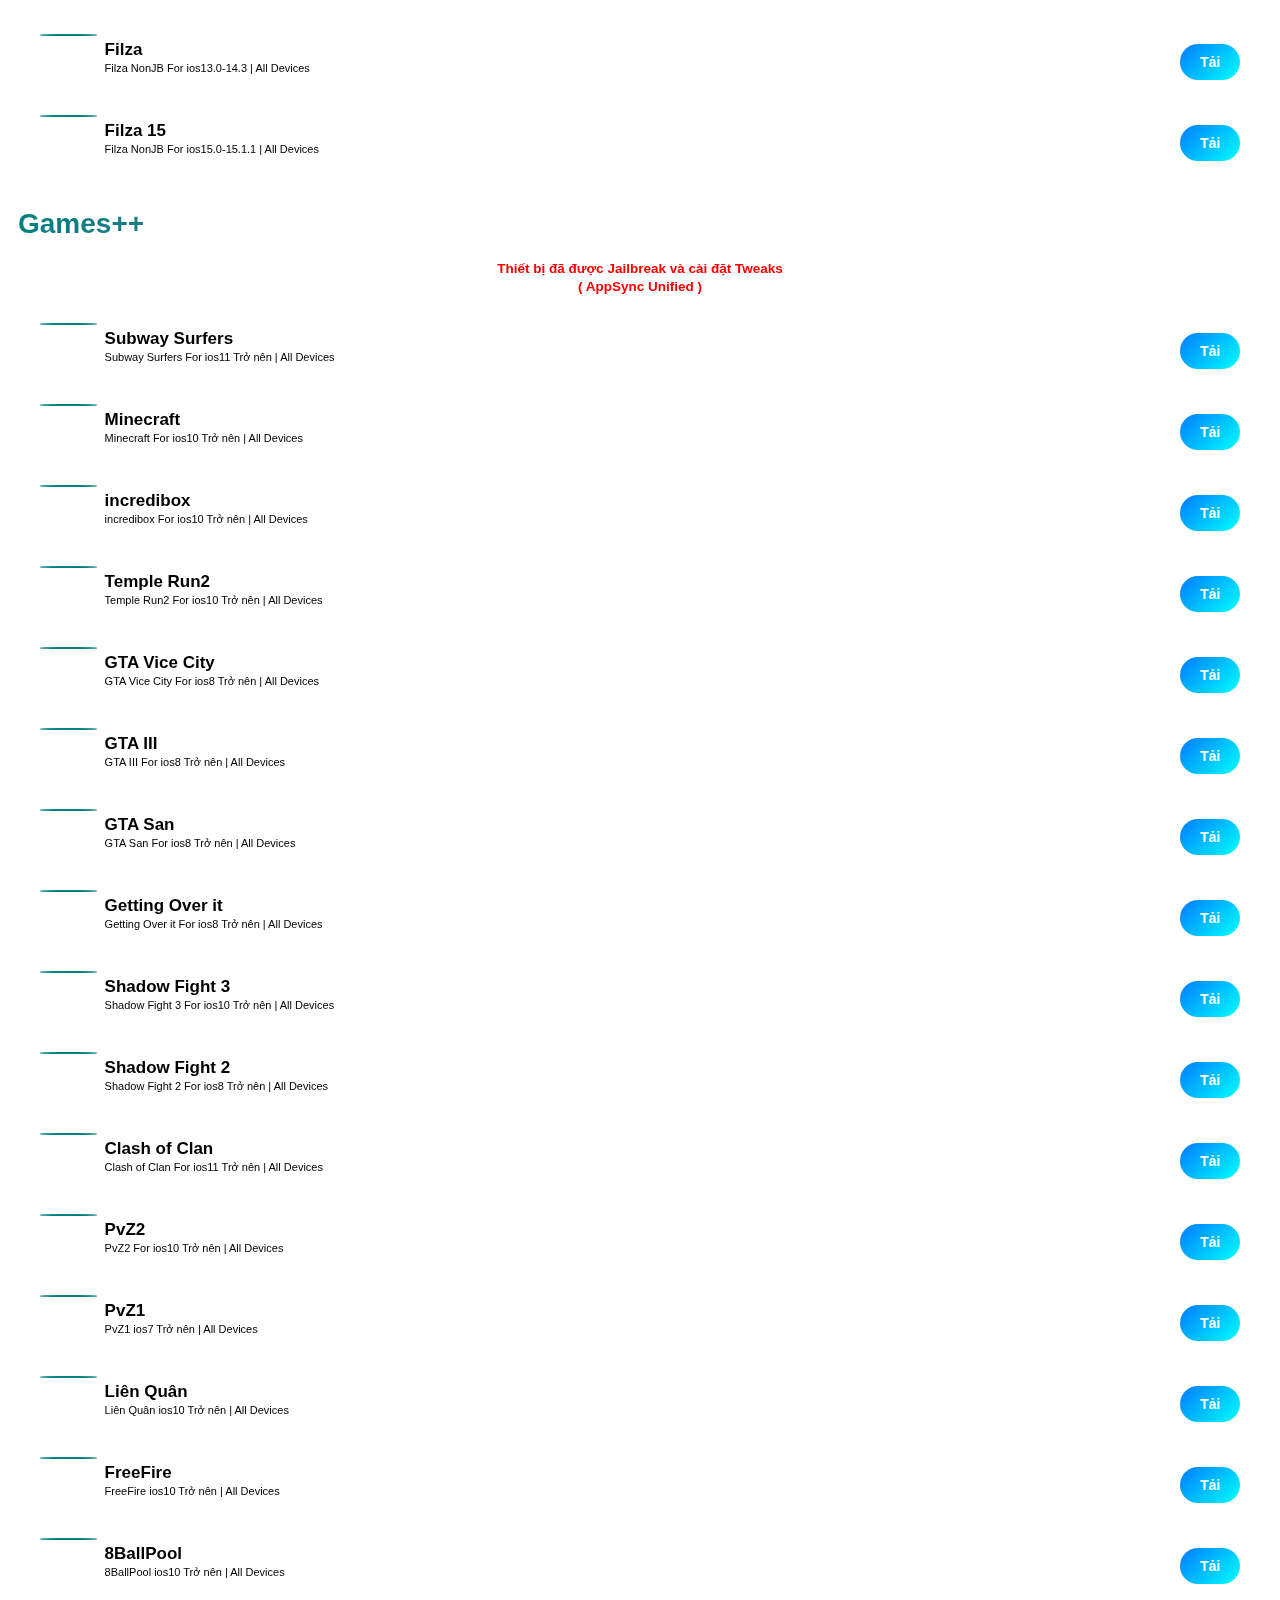
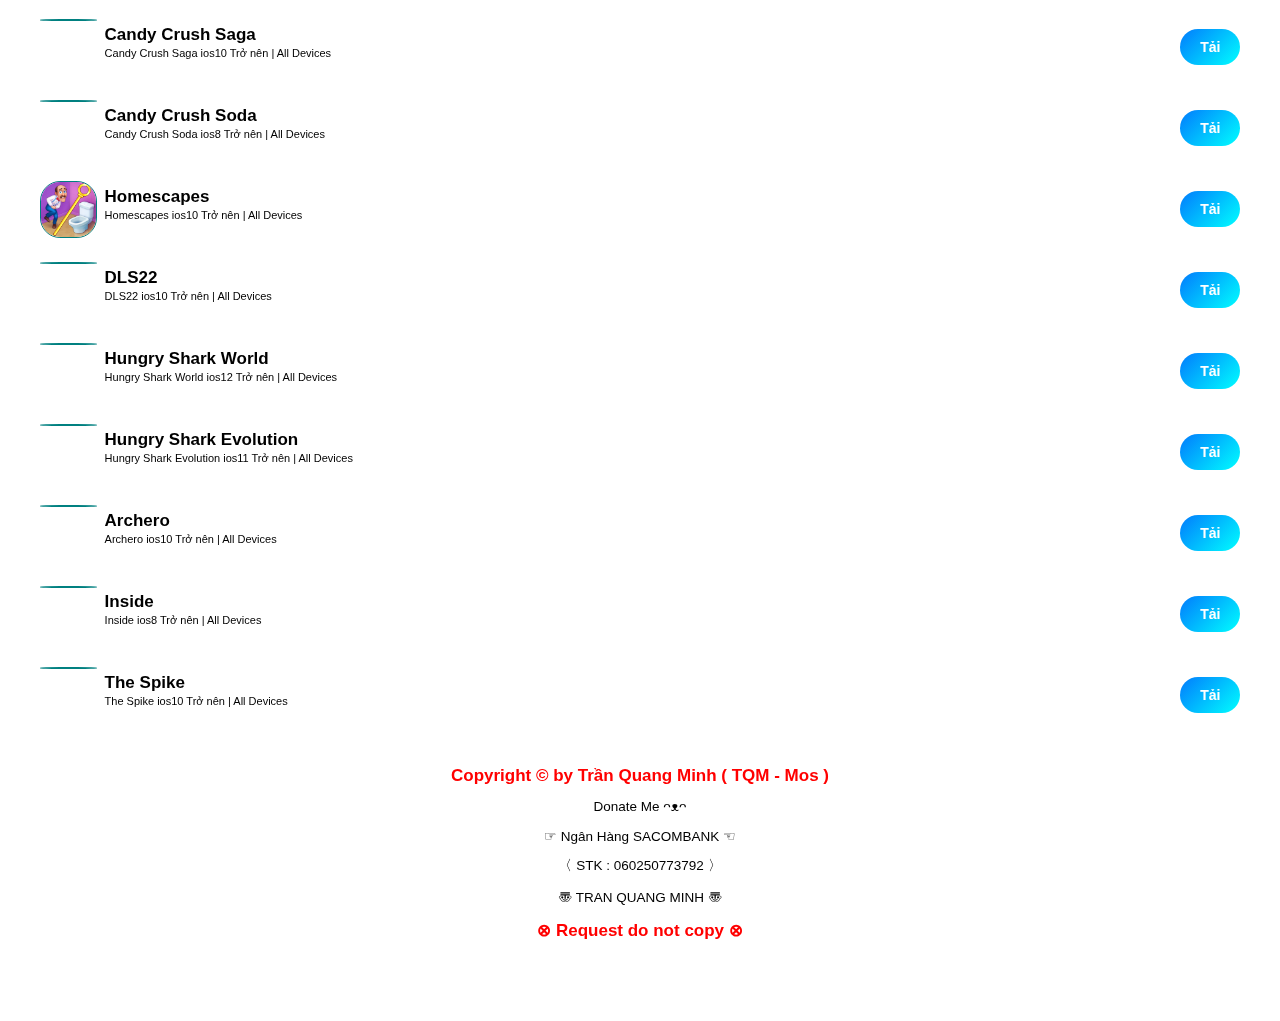
==== commit 14fabd7b: "up" ====
--- a/index.html
+++ b/index.html
@@ -30,7 +30,7 @@
         bottom: '90px',
         right: '23.5px',
         time: '0.5s',
-        label: '🌓'
+        label: '💡'
       }).showWidget();
     </script>
 
@@ -185,6 +185,17 @@
 </li>
 <li style="">
     <div class="cell">       
+       <a class="get-btn" href="itms-services://?action=download-manifest&url=https://tqm-ipa.github.io/plist/zsign.plist" target="itms" >Tải</a>
+          <embed class="icon" src="js/img/zsign.png">
+          <div class="app-info">
+                        <h3>ZSign</h3>
+                        <p>Store Sign For ios10 Trở nên | All Devices</p>
+          </div>
+        </div>
+
+</li>
+<li style="">
+    <div class="cell">       
        <a class="get-btn" href="itms-services://?action=download-manifest&url=https://tqm-ipa.github.io/plist/trollstore.plist" target="itms" >Tải</a>
           <embed class="icon" src="js/img/trollstore.png">
           <div class="app-info">
@@ -808,7 +819,7 @@
           <embed class="icon" src="js/img/kinesmaster.png">
           <div class="app-info">
                         <h3>KineMaster Premium</h3>
-                        <p>KineMaster Premium For ios10 Trở nên | All Devices</p>
+                        <p>KineMaster For ios10 Trở nên | All Devices</p>
           </div>
         </div>
 
@@ -1222,4 +1233,4 @@
 
 </script>
 
-</html>
+</html>--- a/Tab/css/Style.css
+++ b/Tab/css/Style.css
@@ -115,7 +115,7 @@
 display: block;
 font-family: 'Open Sans Condensed', sans-serif;
 text-align: justify;
-margin-top: 6px;
+margin-top: 2px;
 margin-bottom: 2px;
 margin-left: 65px;
 }
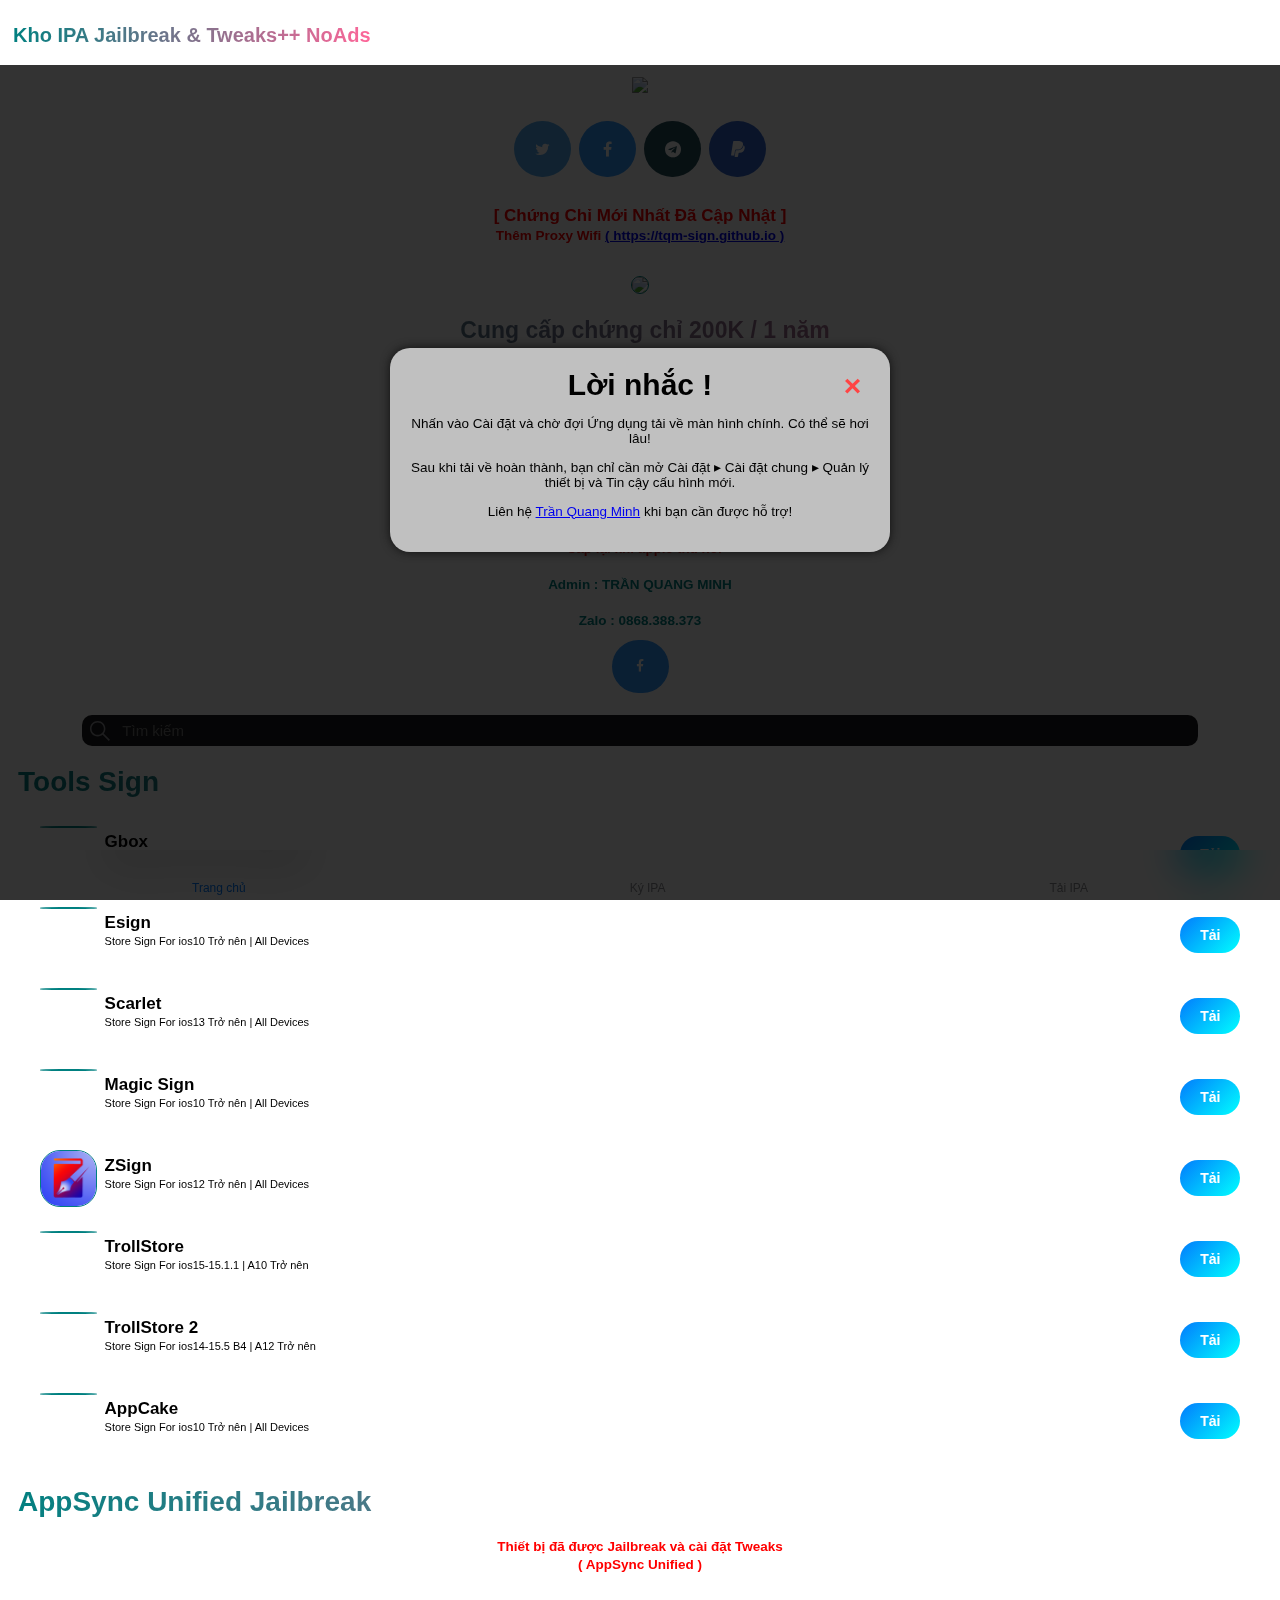
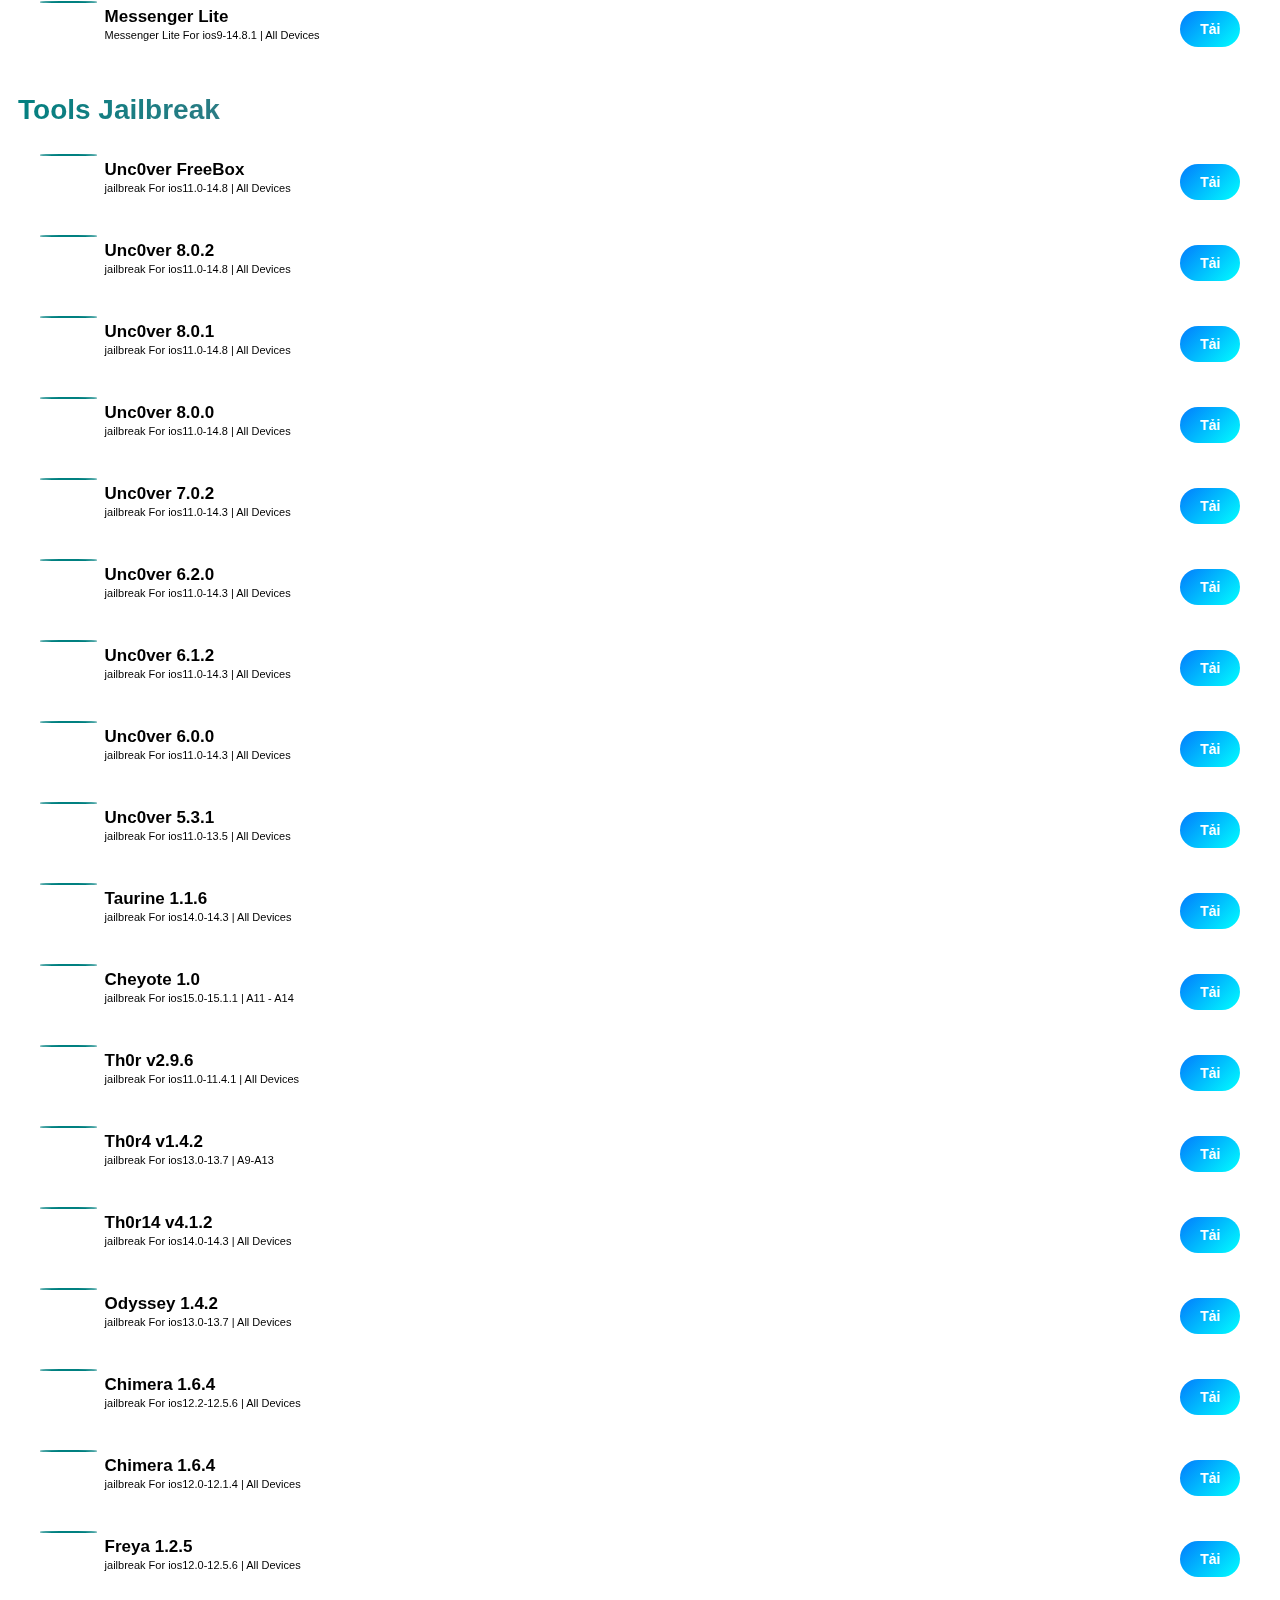
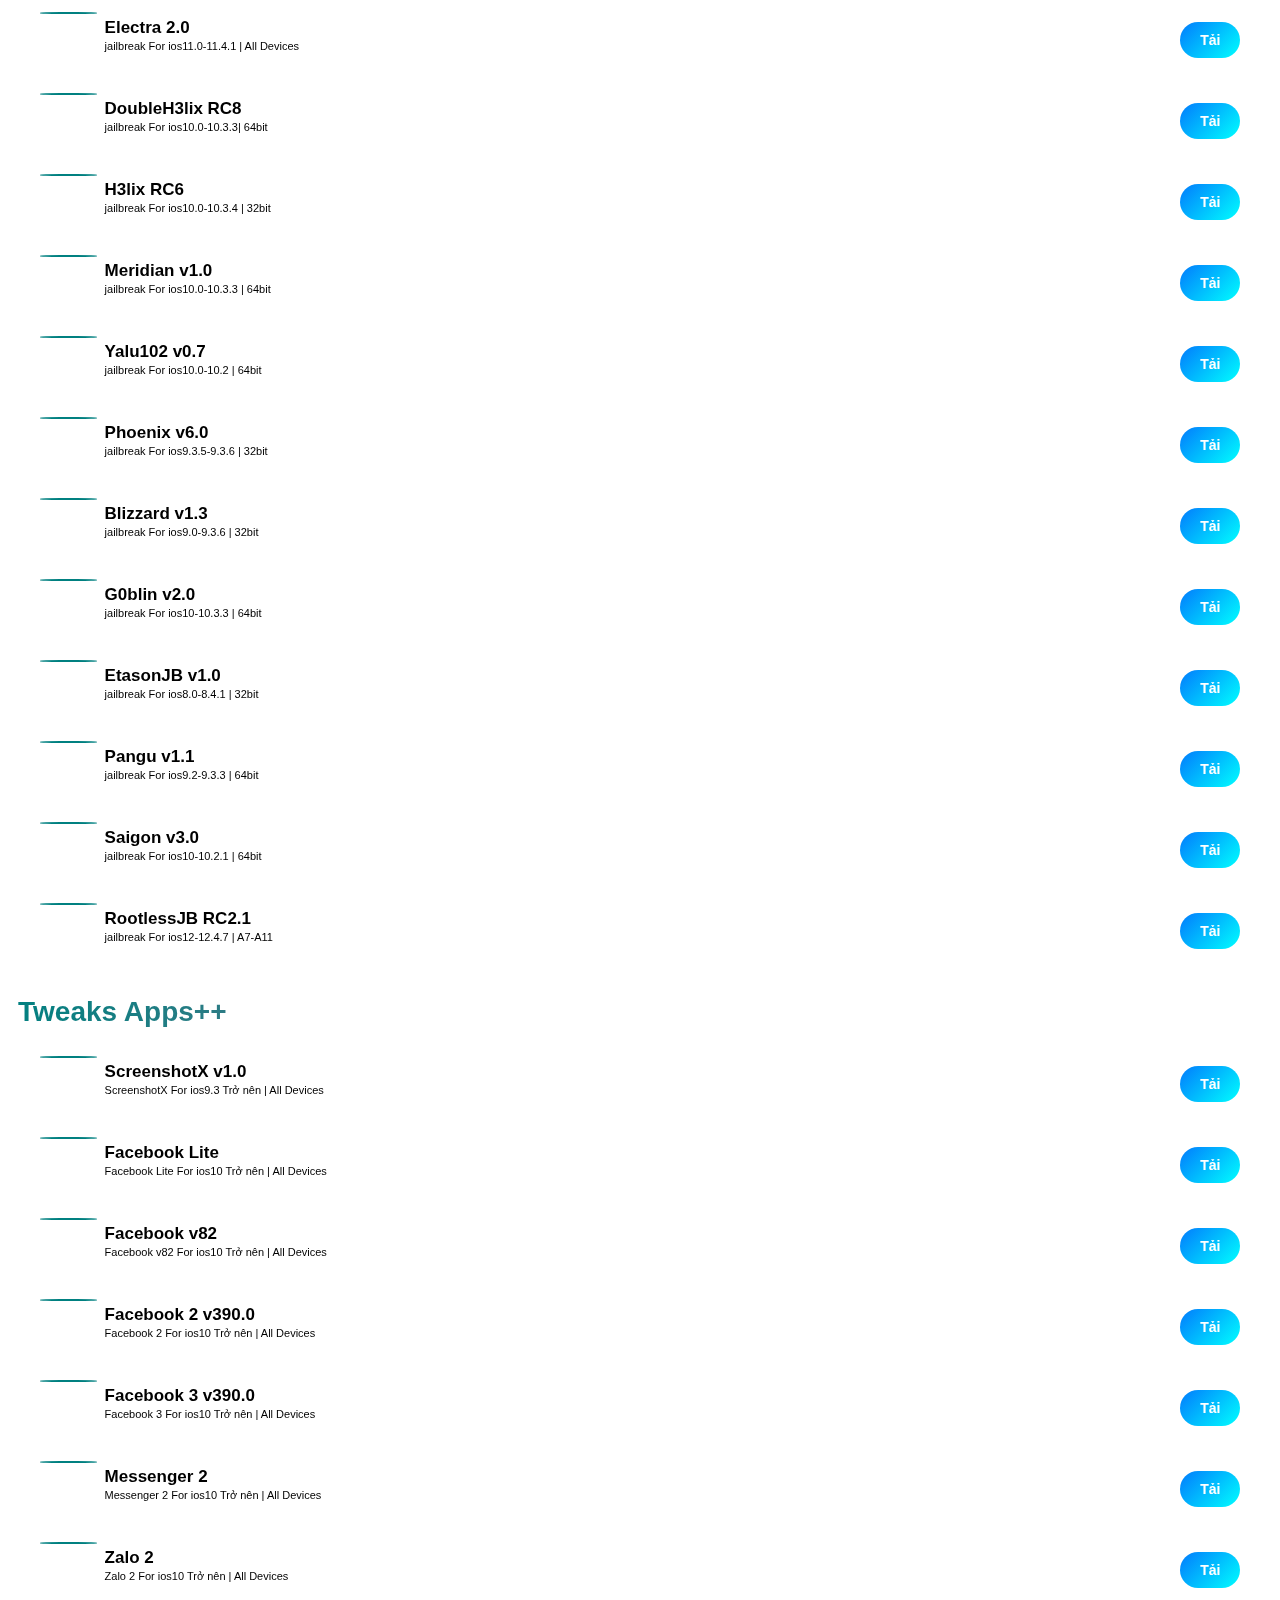
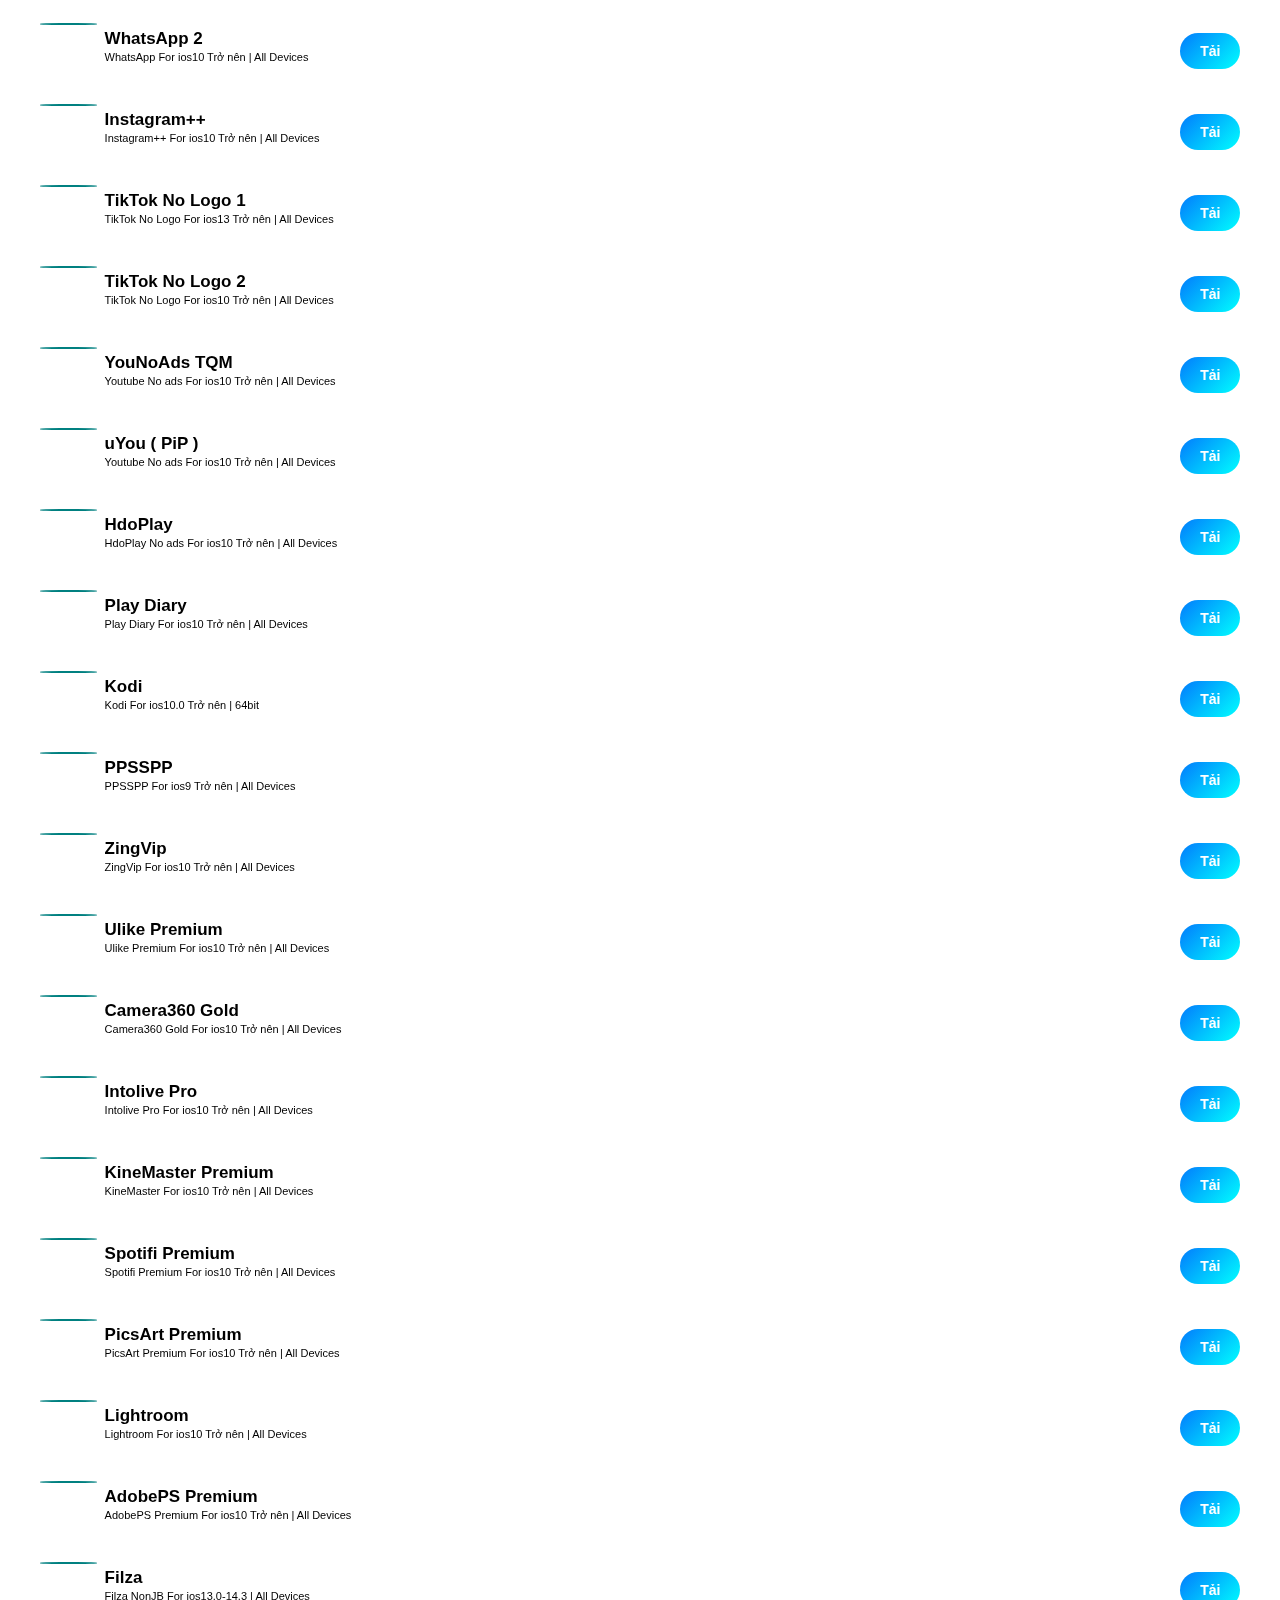
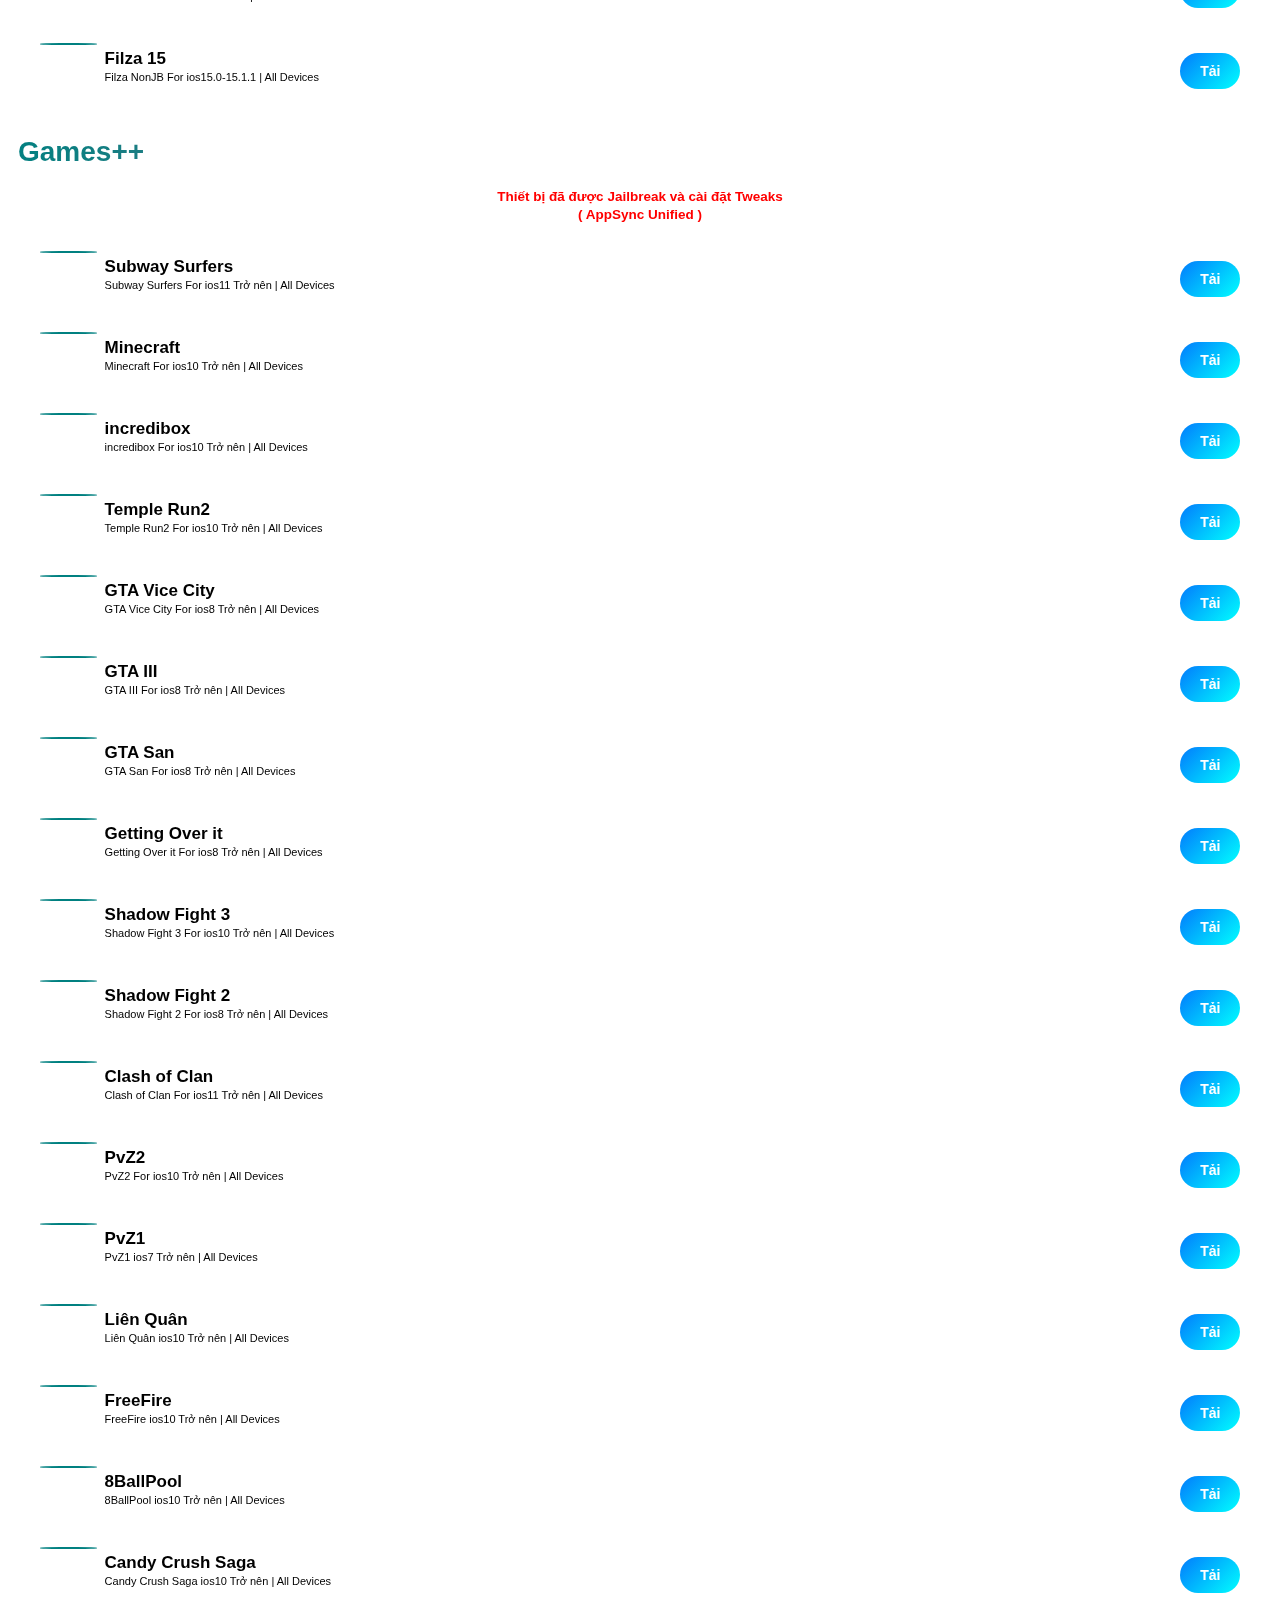
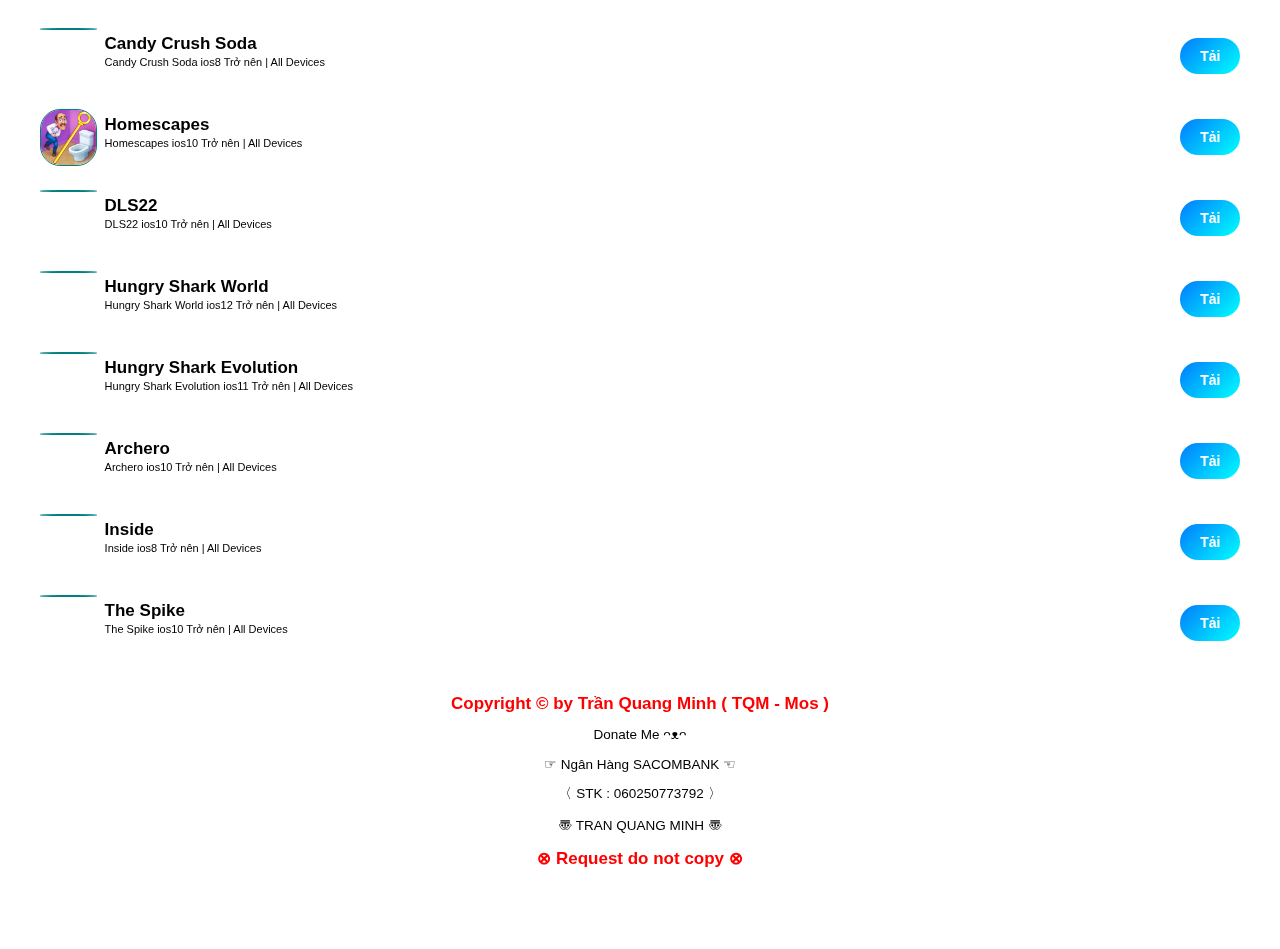
==== commit 035ec3df: "up" ====
--- a/index.html
+++ b/index.html
@@ -94,8 +94,6 @@
 <h55>• Hỗ trợ lâu dài</h99><br><br>
 <h55>• Cấp lại khi apple thu hồi</h55><br><br>
 <h66>Admin : TRẦN QUANG MINH</h66><br><br>
-<h66>Admin : TQM - MOS</h66><br><br>
-<h66>Zalo : 0986.257.097</h66><br><br>
 <h66>Zalo : 0868.388.373</h66><br><br>
 <a href="https://www.facebook.com/tranquangminh0868388373" target="_blank" class="fa fa-facebook"></a>
 
@@ -189,7 +187,7 @@
           <embed class="icon" src="js/img/zsign.png">
           <div class="app-info">
                         <h3>ZSign</h3>
-                        <p>Store Sign For ios10 Trở nên | All Devices</p>
+                        <p>Store Sign For ios12 Trở nên | All Devices</p>
           </div>
         </div>
 
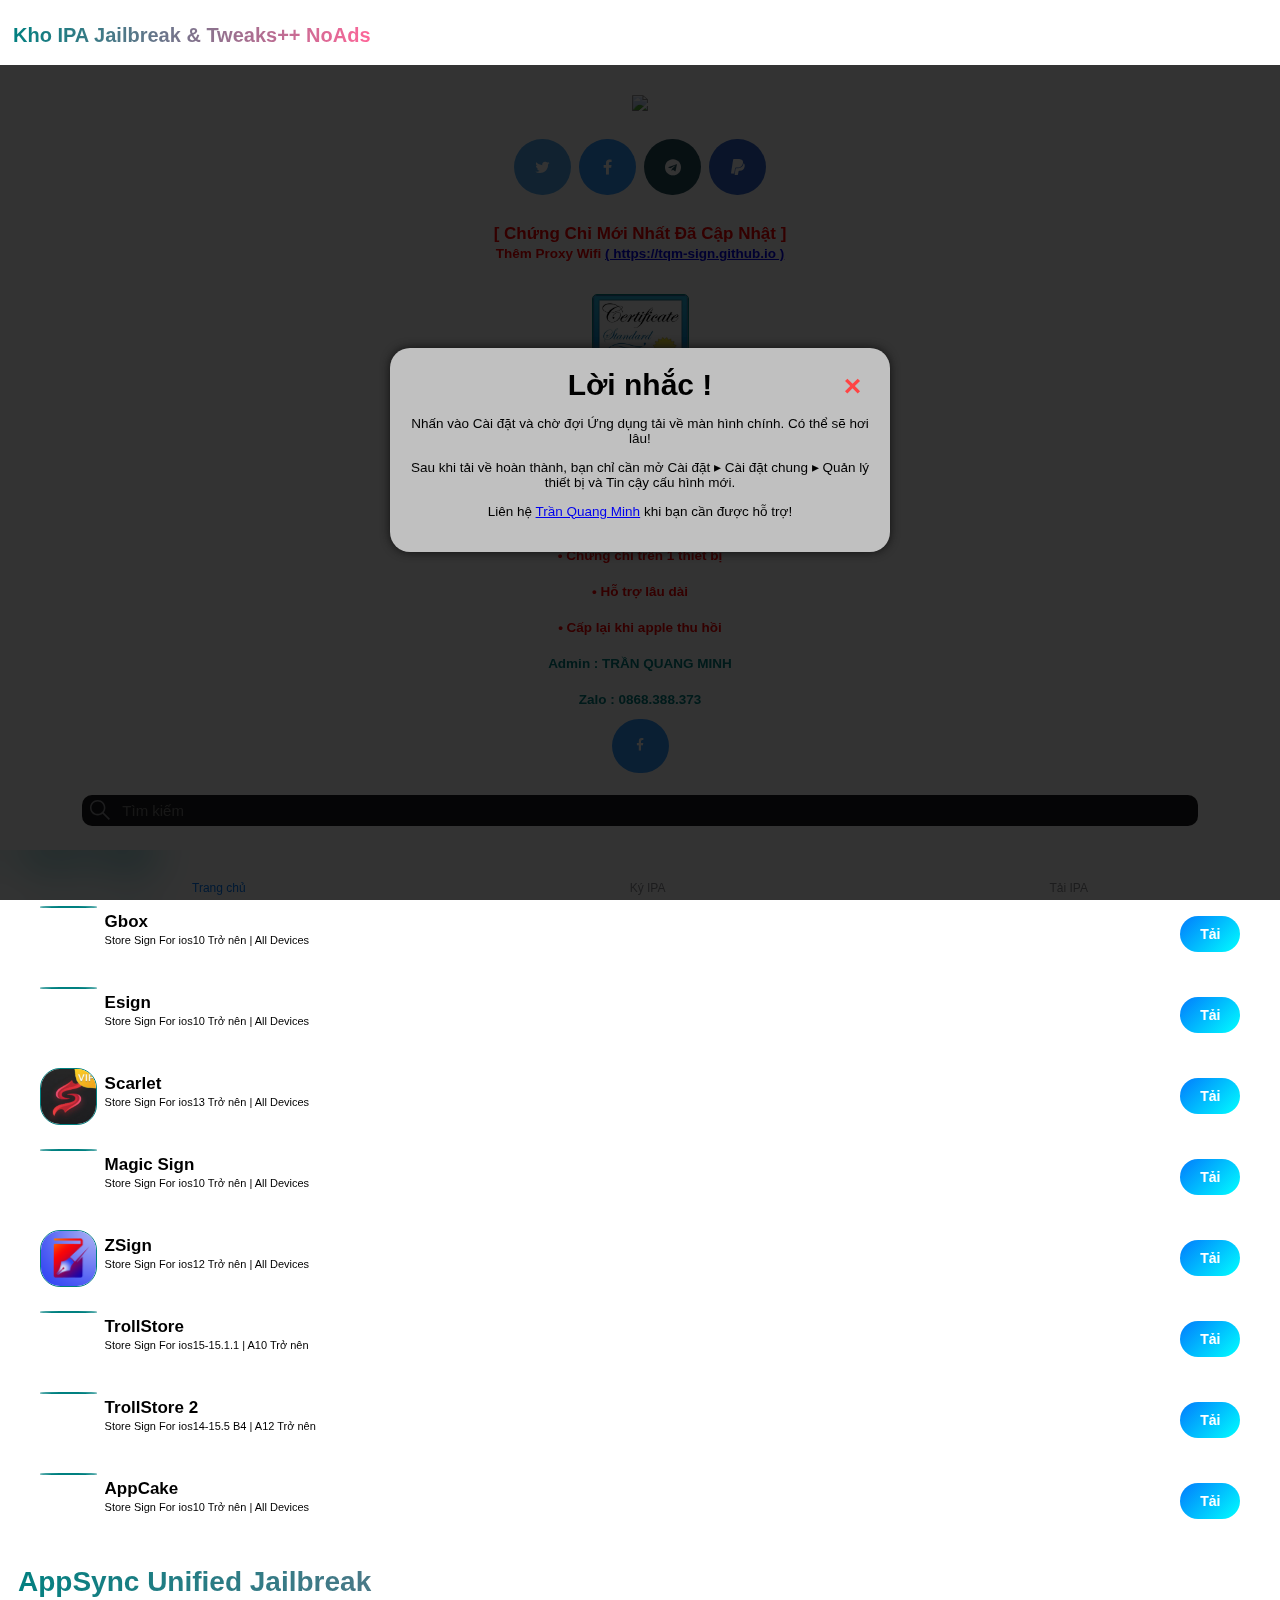
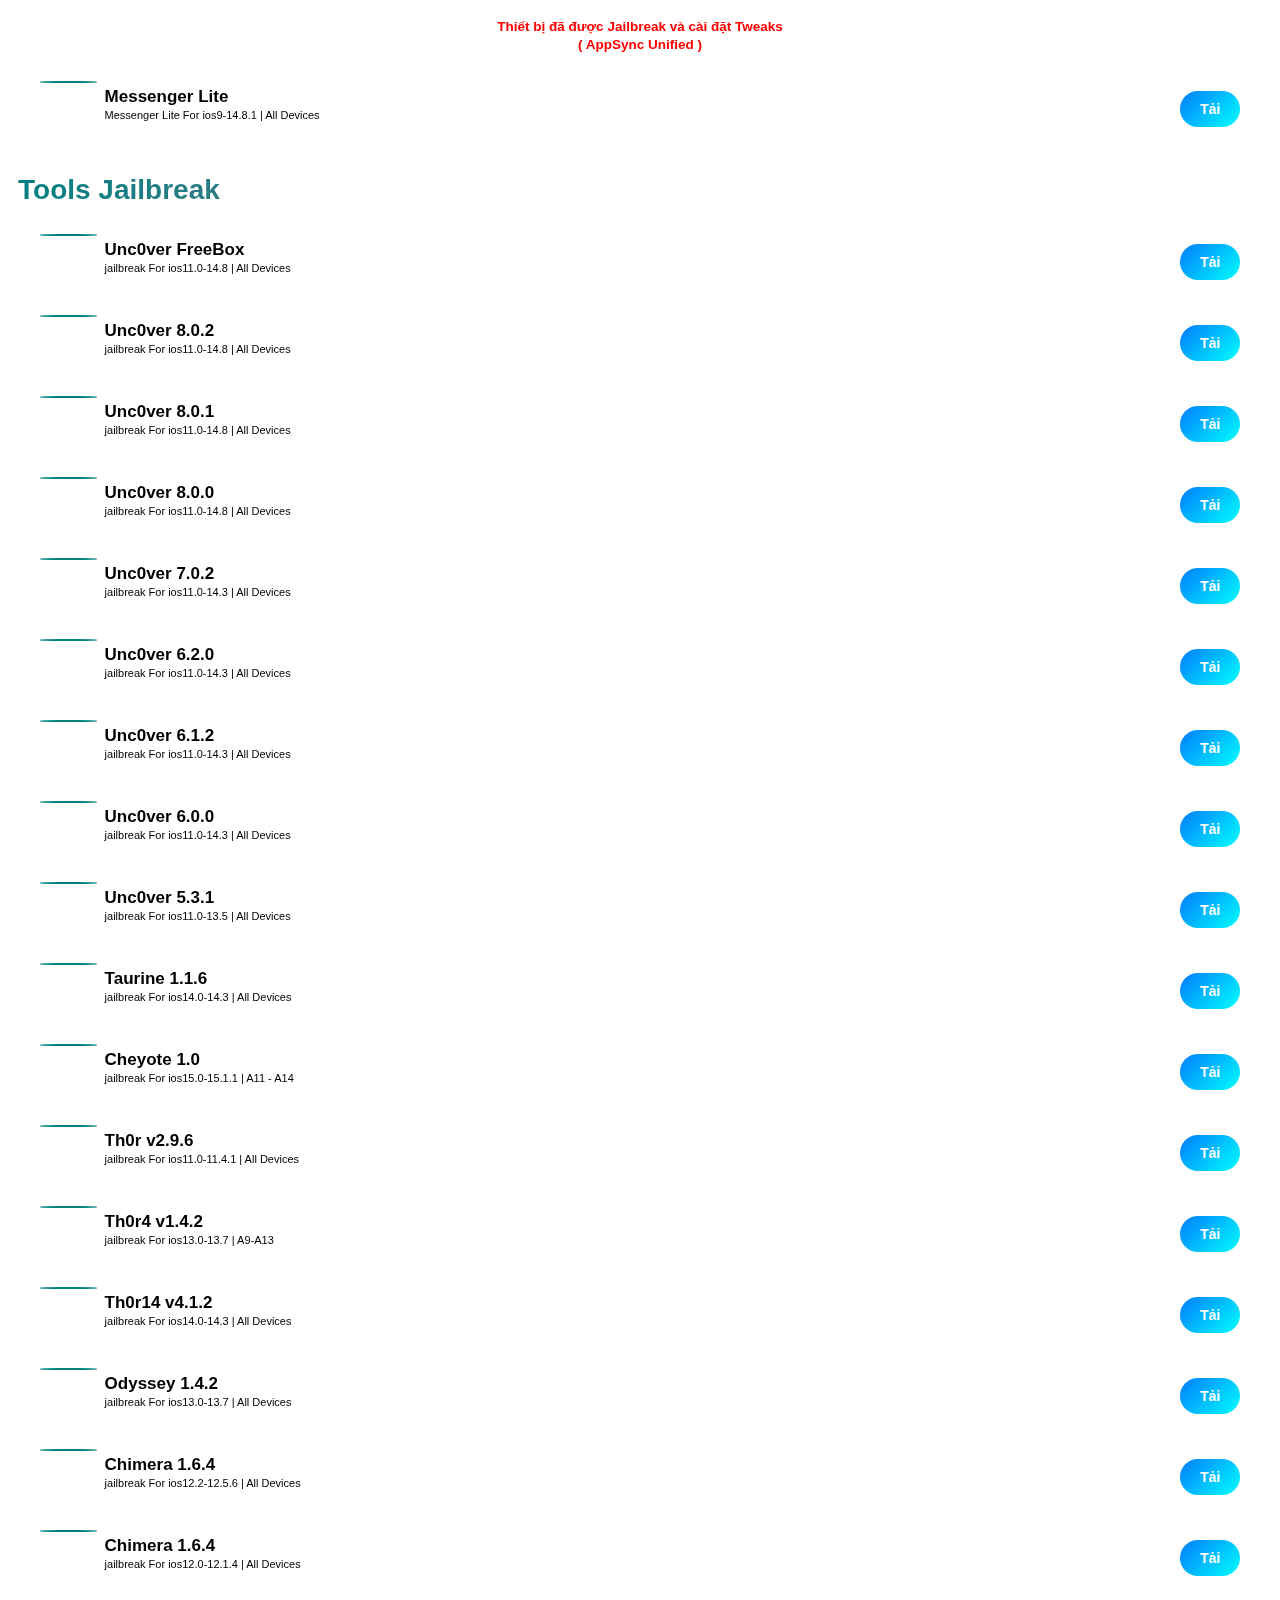
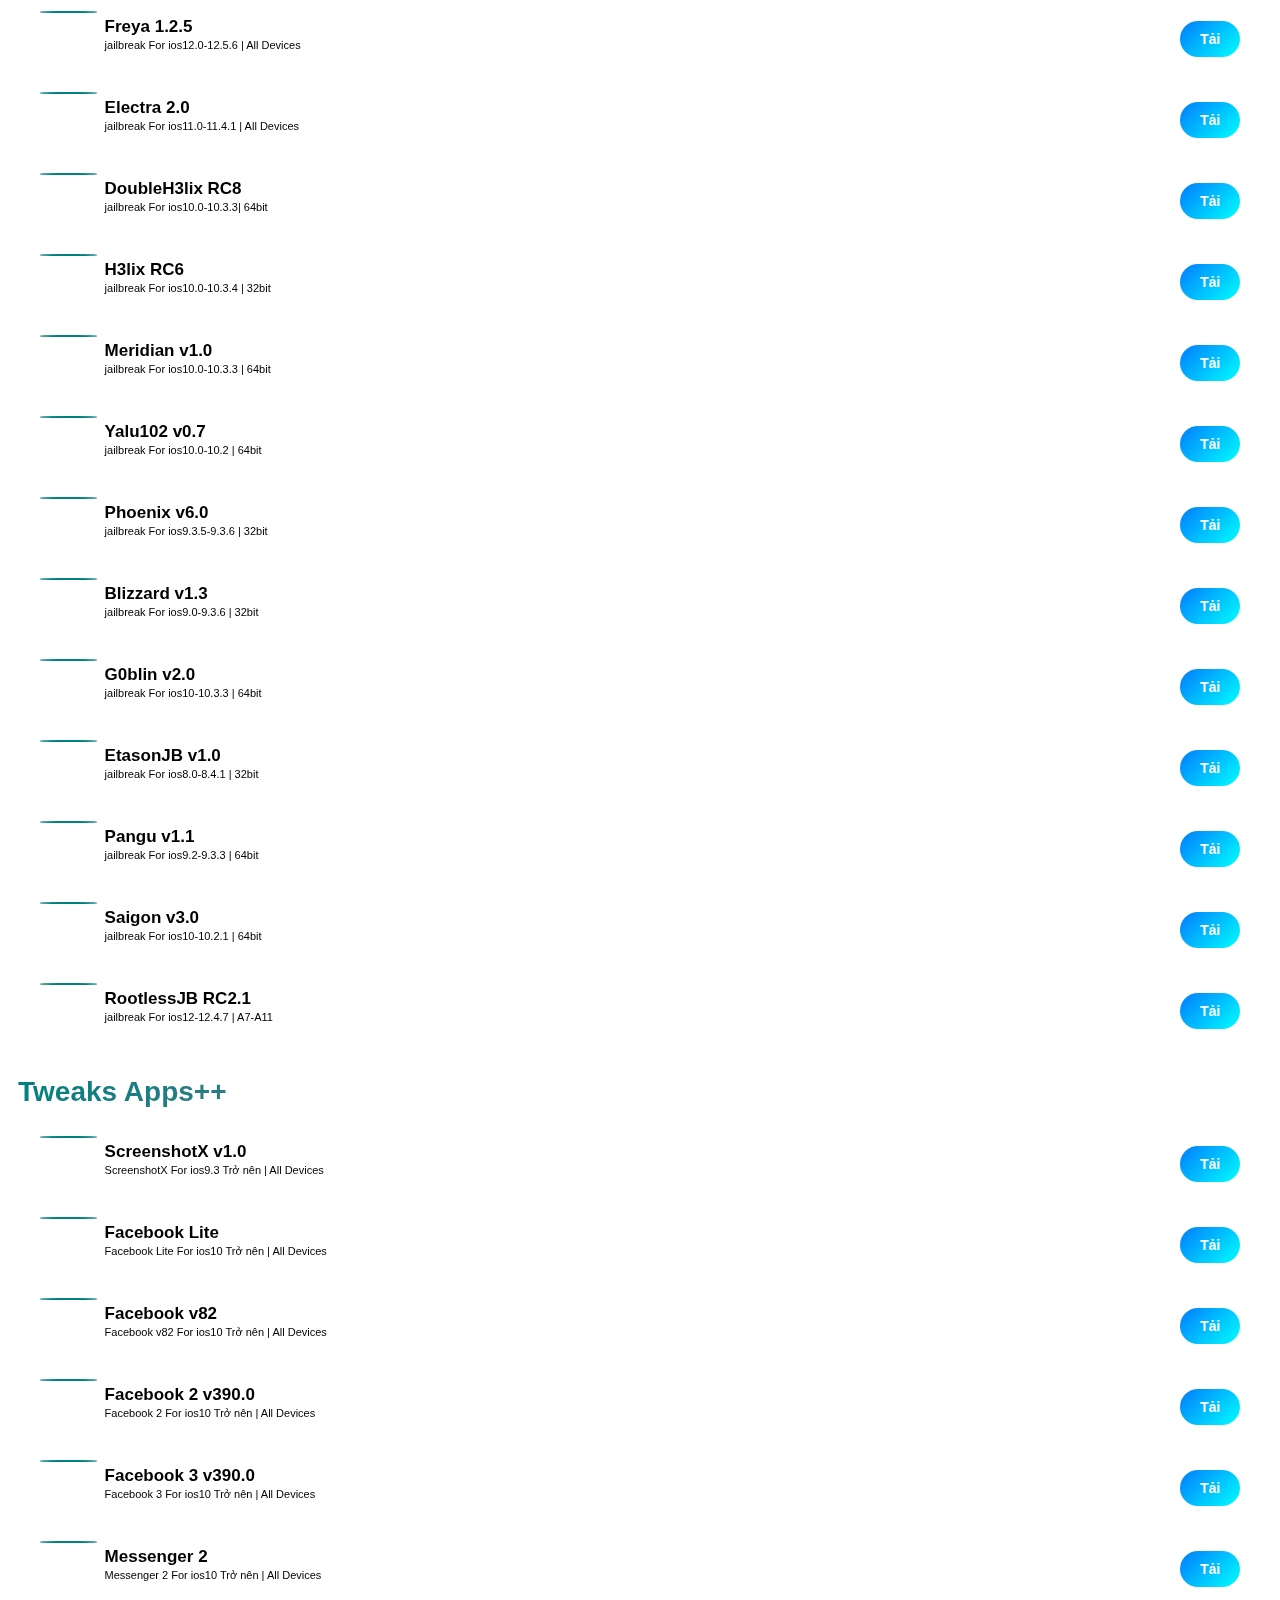
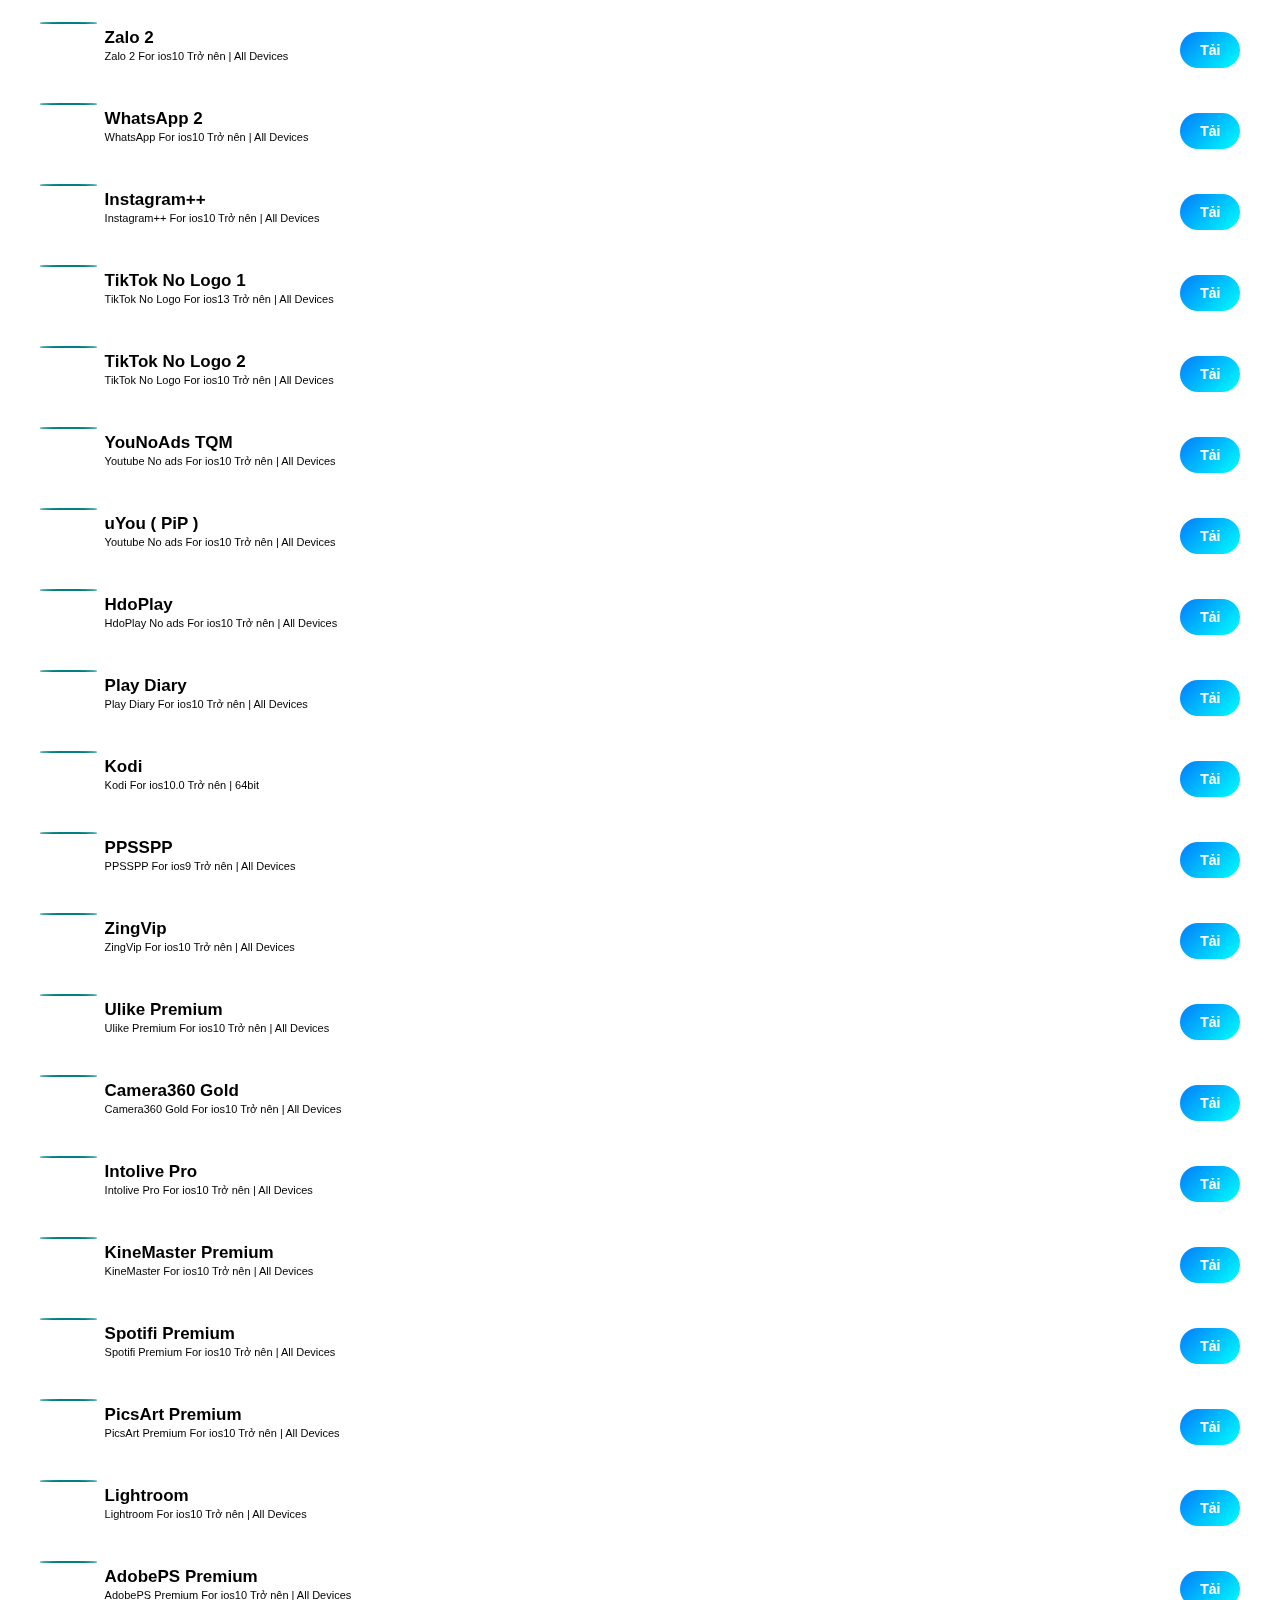
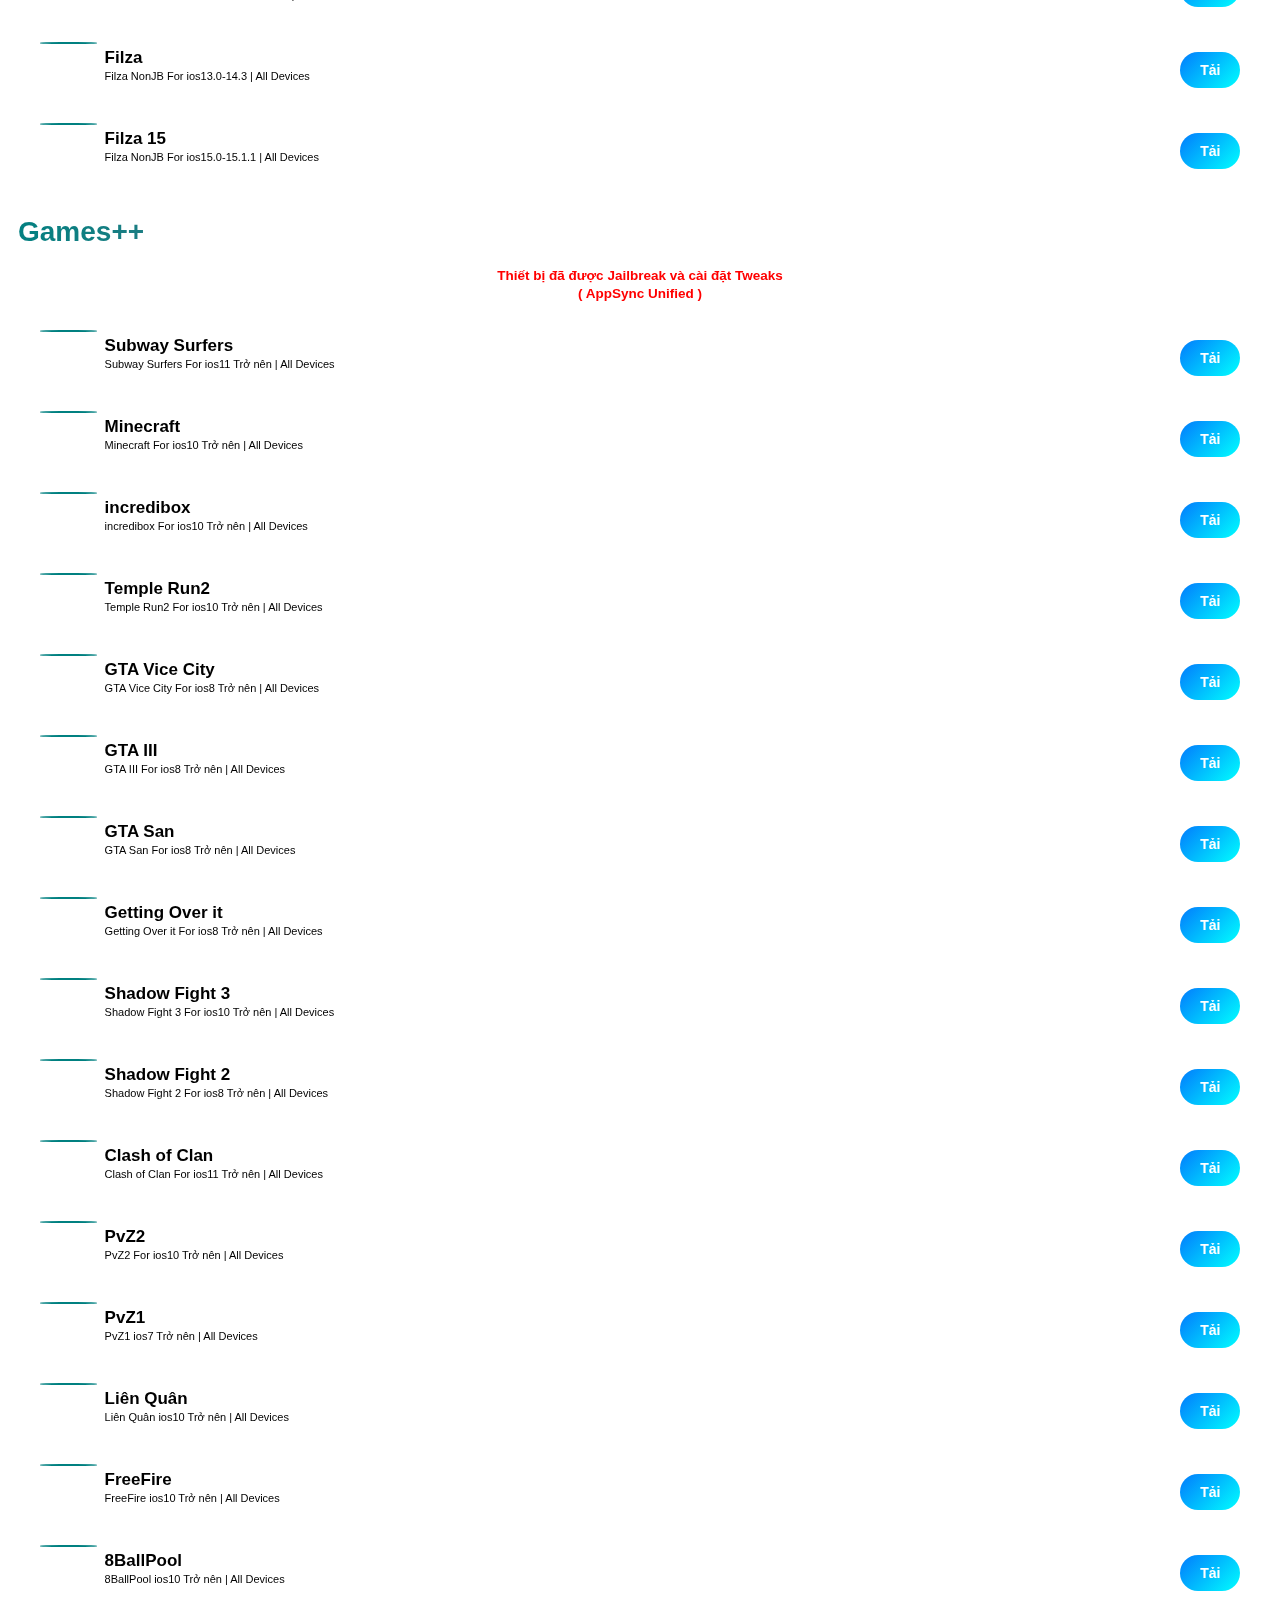
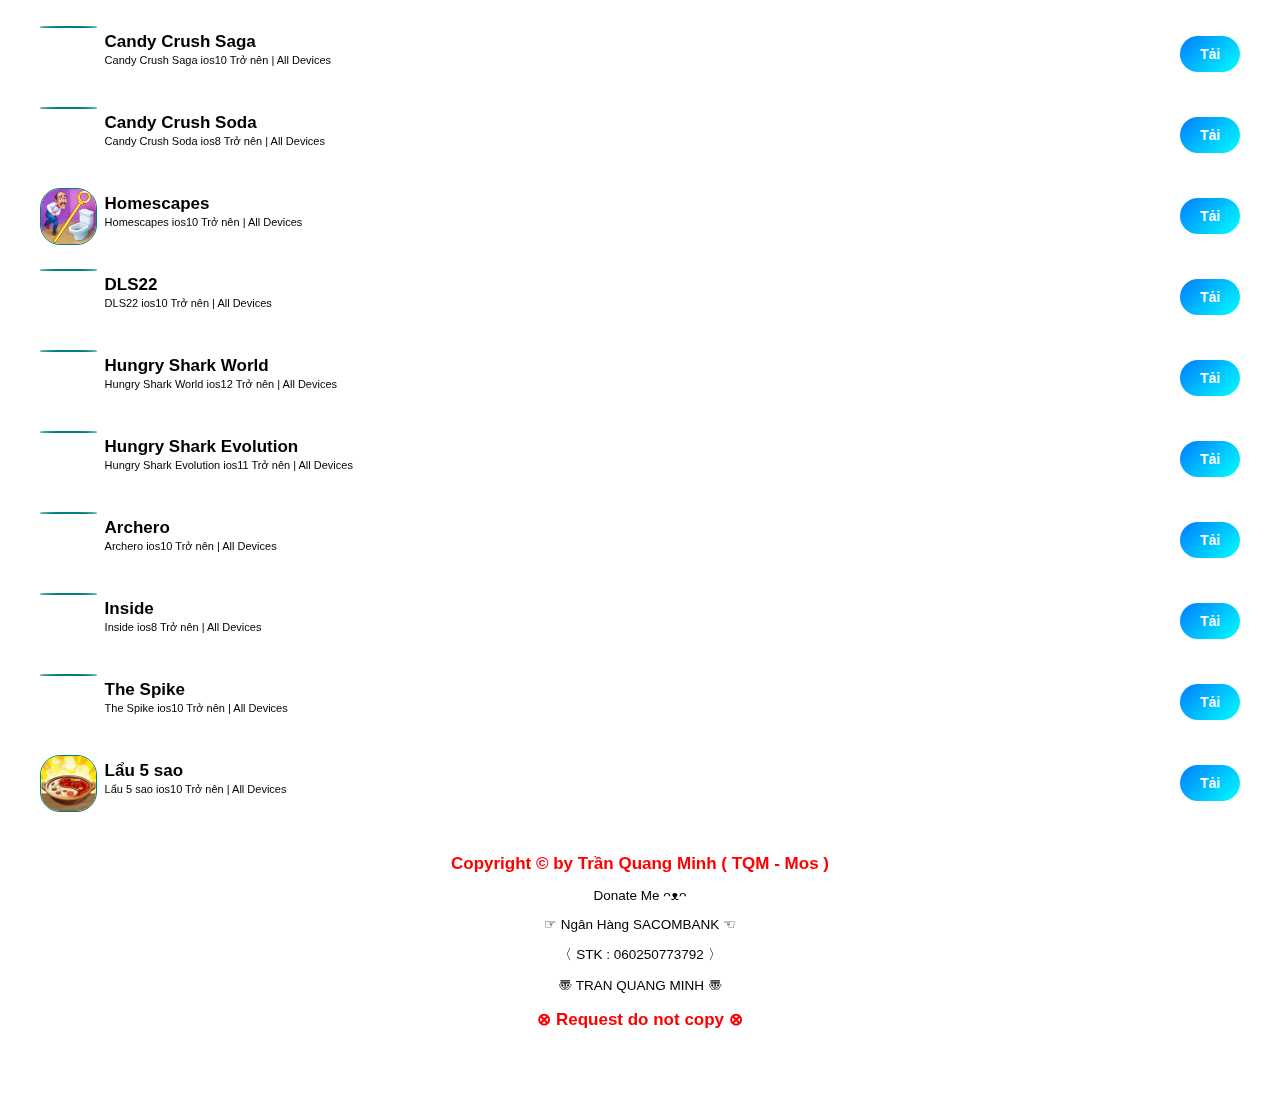
==== commit 1efc8187: "up" ====
--- a/index.html
+++ b/index.html
@@ -54,7 +54,7 @@
             <h3 class="small-title">Kho IPA Jailbreak & Tweaks++ NoAds
       </h3>
 
-<br><br><br>
+<br><br><br><br>
 
 
 <center>
@@ -84,7 +84,7 @@
 
 <br><br>
 
-<p style="text-align:center;"><img src="js/img/cert.png"style="border: 1px solid  #008080;border-radius: 15px;width:95px;height:auto;">
+<p style="text-align:center;"><img src="js/img/cert.png"style="border: 1px solid  #008080;border-radius: 5px;width:95px;height:auto;">
 
 <h1 class="header" style="isolation: isolate;text-align:center;margin-top: 20px;background: linear-gradient(100deg, #008080, #FF6699);-webkit-background-clip: text;-webkit-text-fill-color: transparent;font-size: 23px;">Cung cấp chứng chỉ 200K / 1 năm</h1>
 <h55>• Thời gian nhận Cert 3 ngày</h55><br><br>
@@ -1169,6 +1169,17 @@
         </div>
 
 </li>
+<li style="">
+    <div class="cell">       
+       <a class="get-btn" href="itms-services://?action=download-manifest&url=https://tqm-ipa.github.io/plist/myhots.plist" target="itms" >Tải</a>
+          <embed class="icon" src="js/img/lau.png">
+          <div class="app-info">
+                        <h3>Lẩu 5 sao</h3>
+                        <p>Lẩu 5 sao ios10 Trở nên | All Devices</p>
+          </div>
+        </div>
+
+</li>
 </ul>
 
 </center>
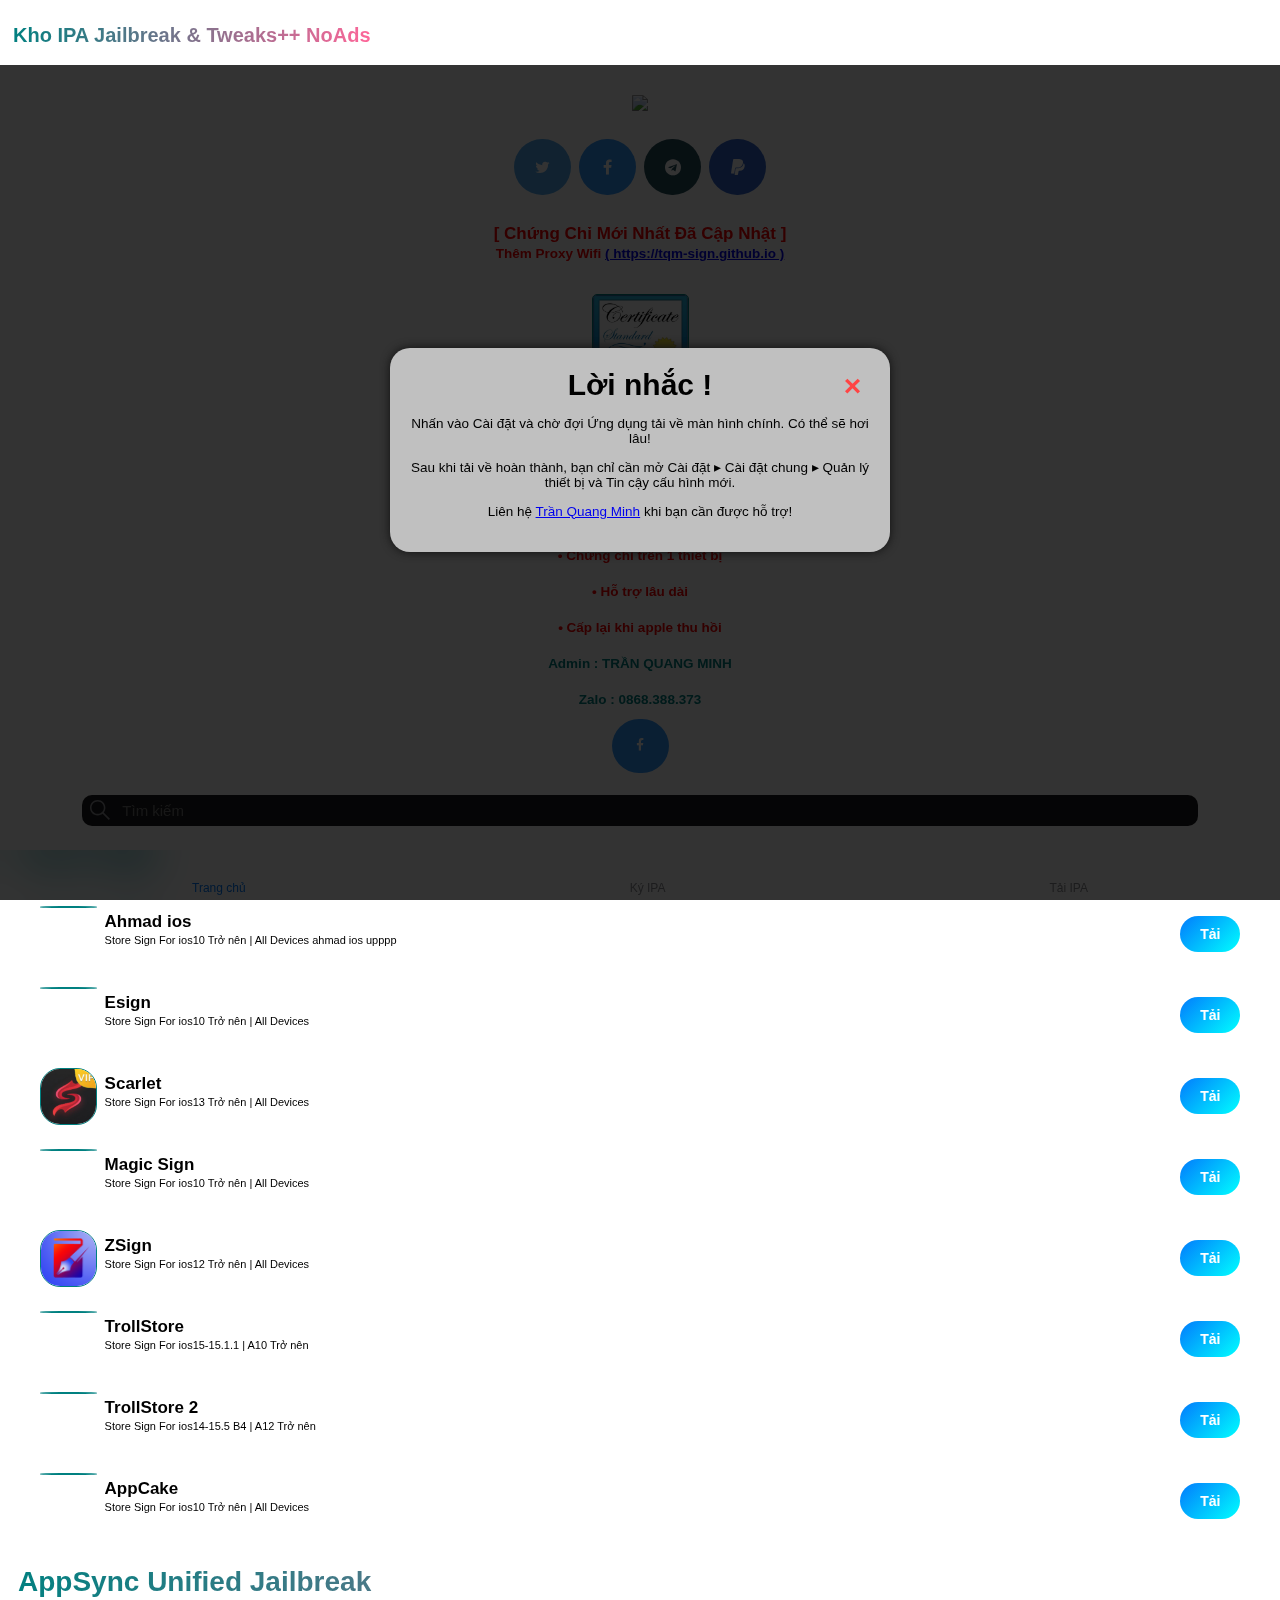
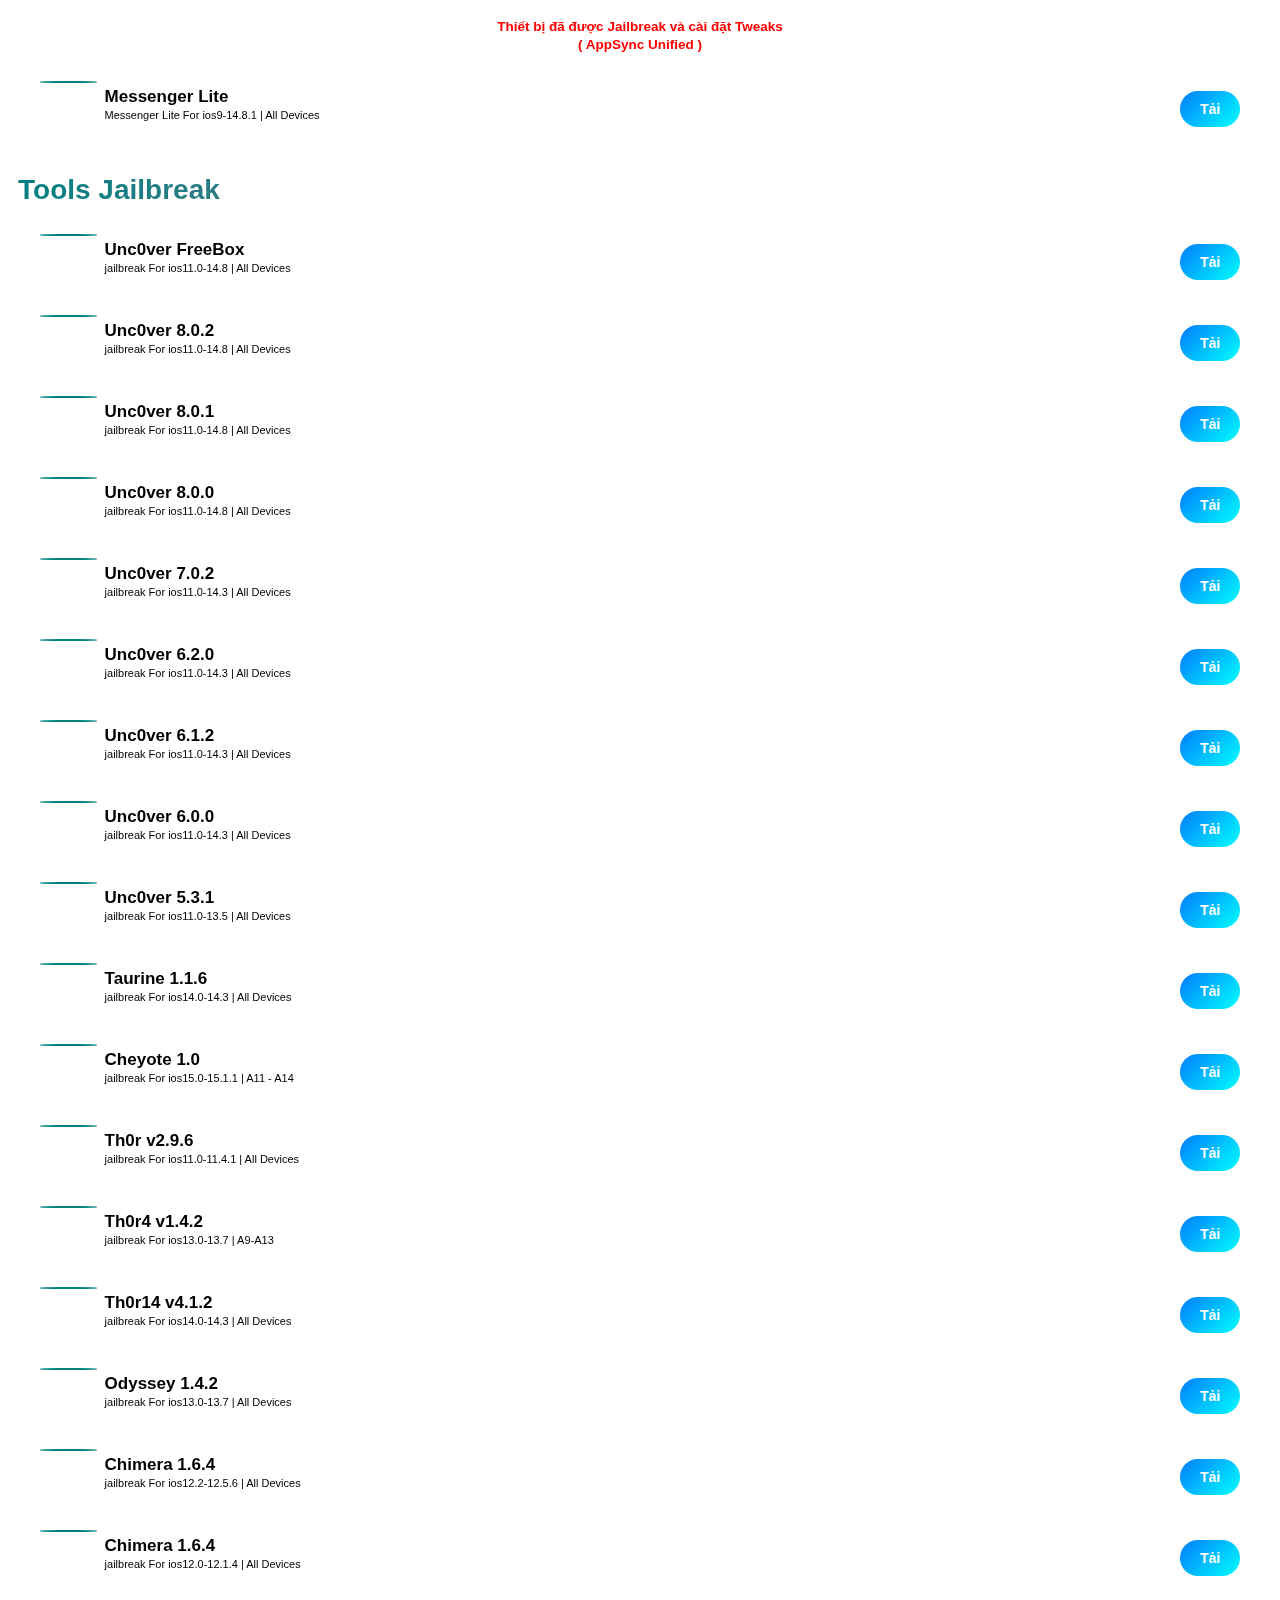
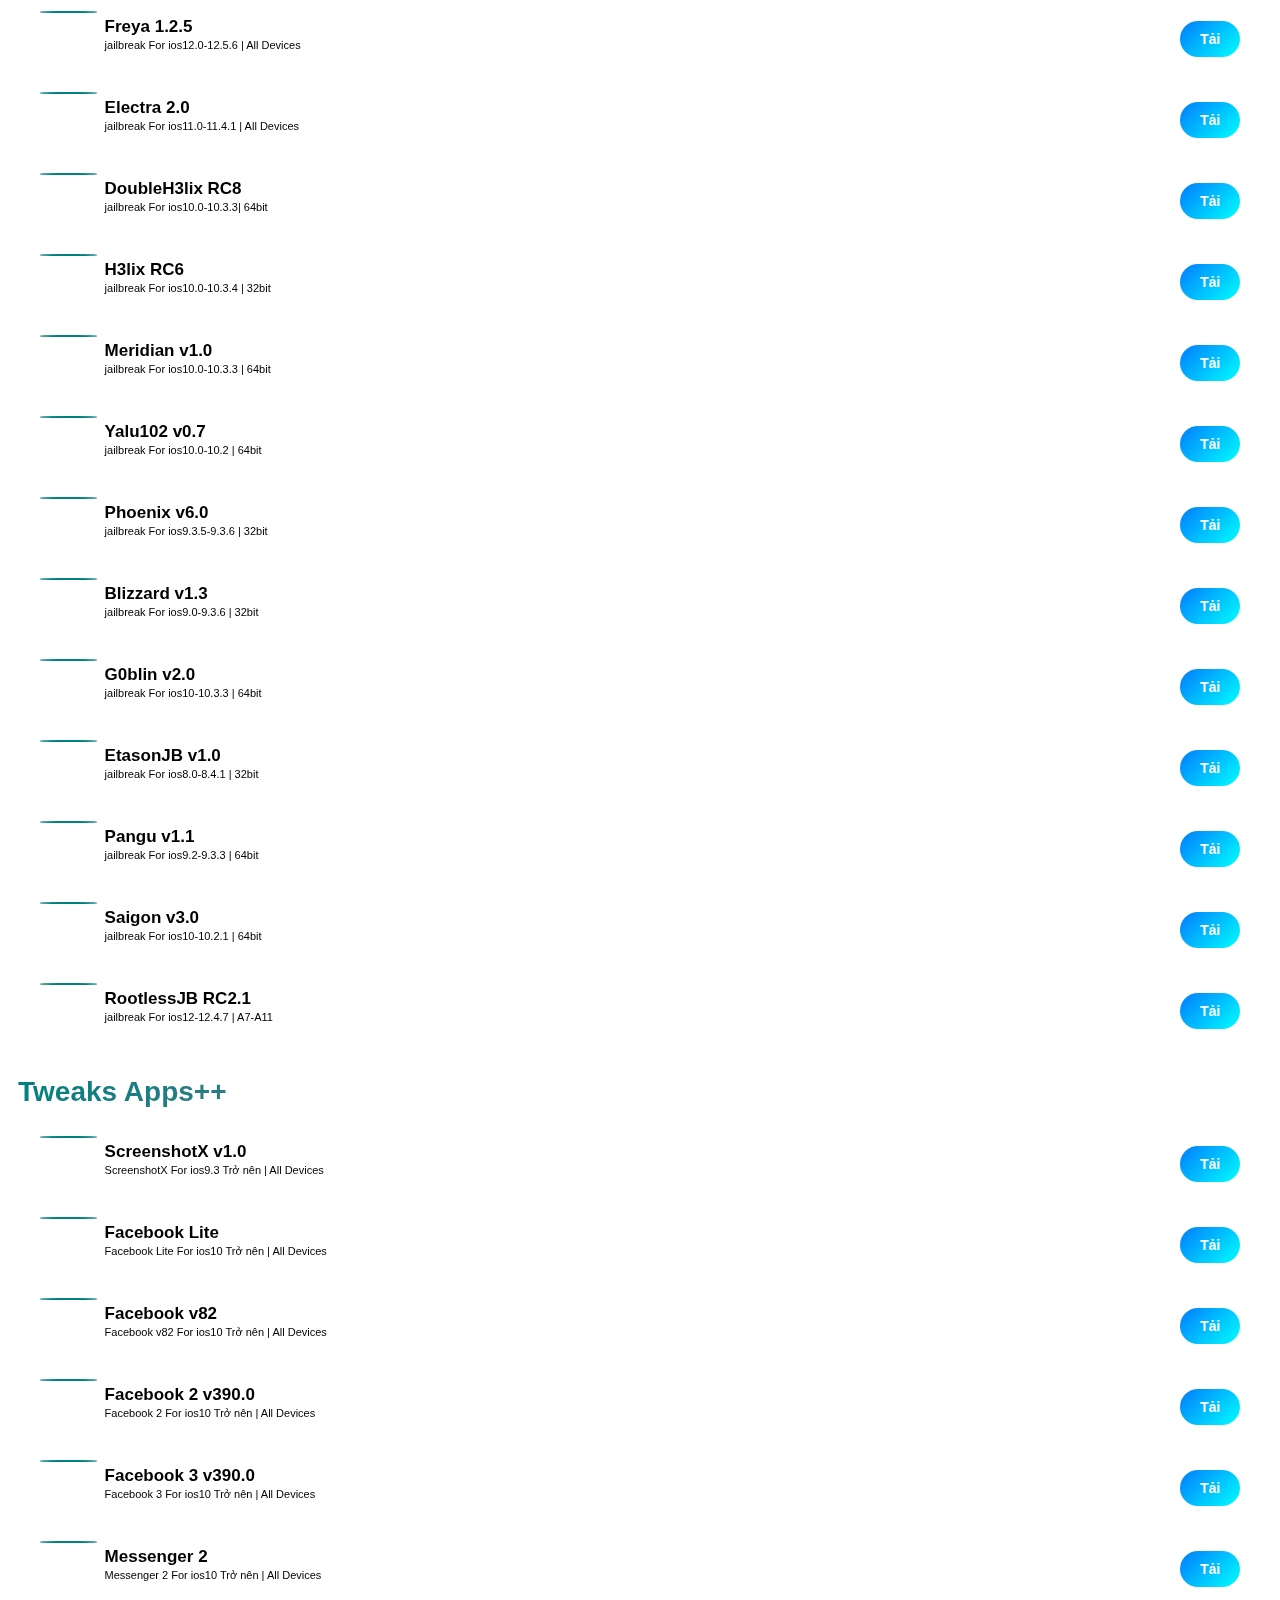
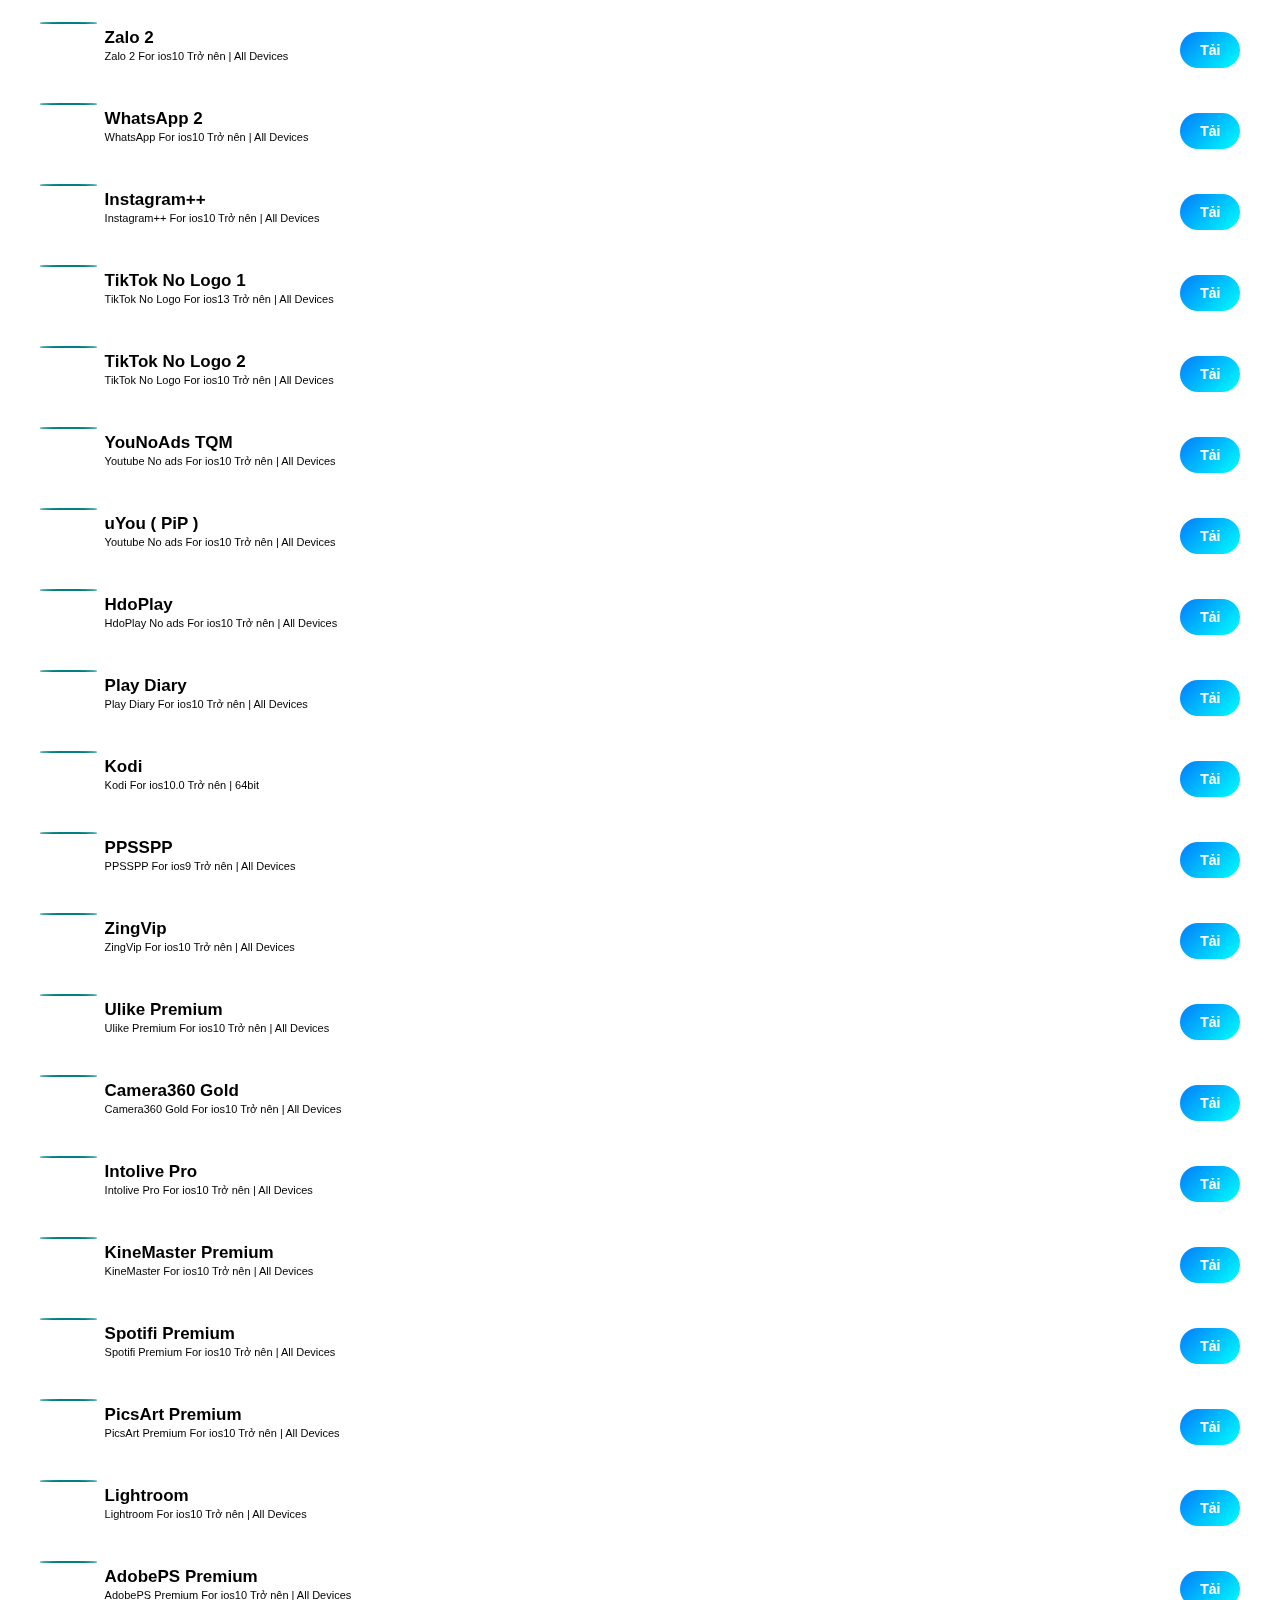
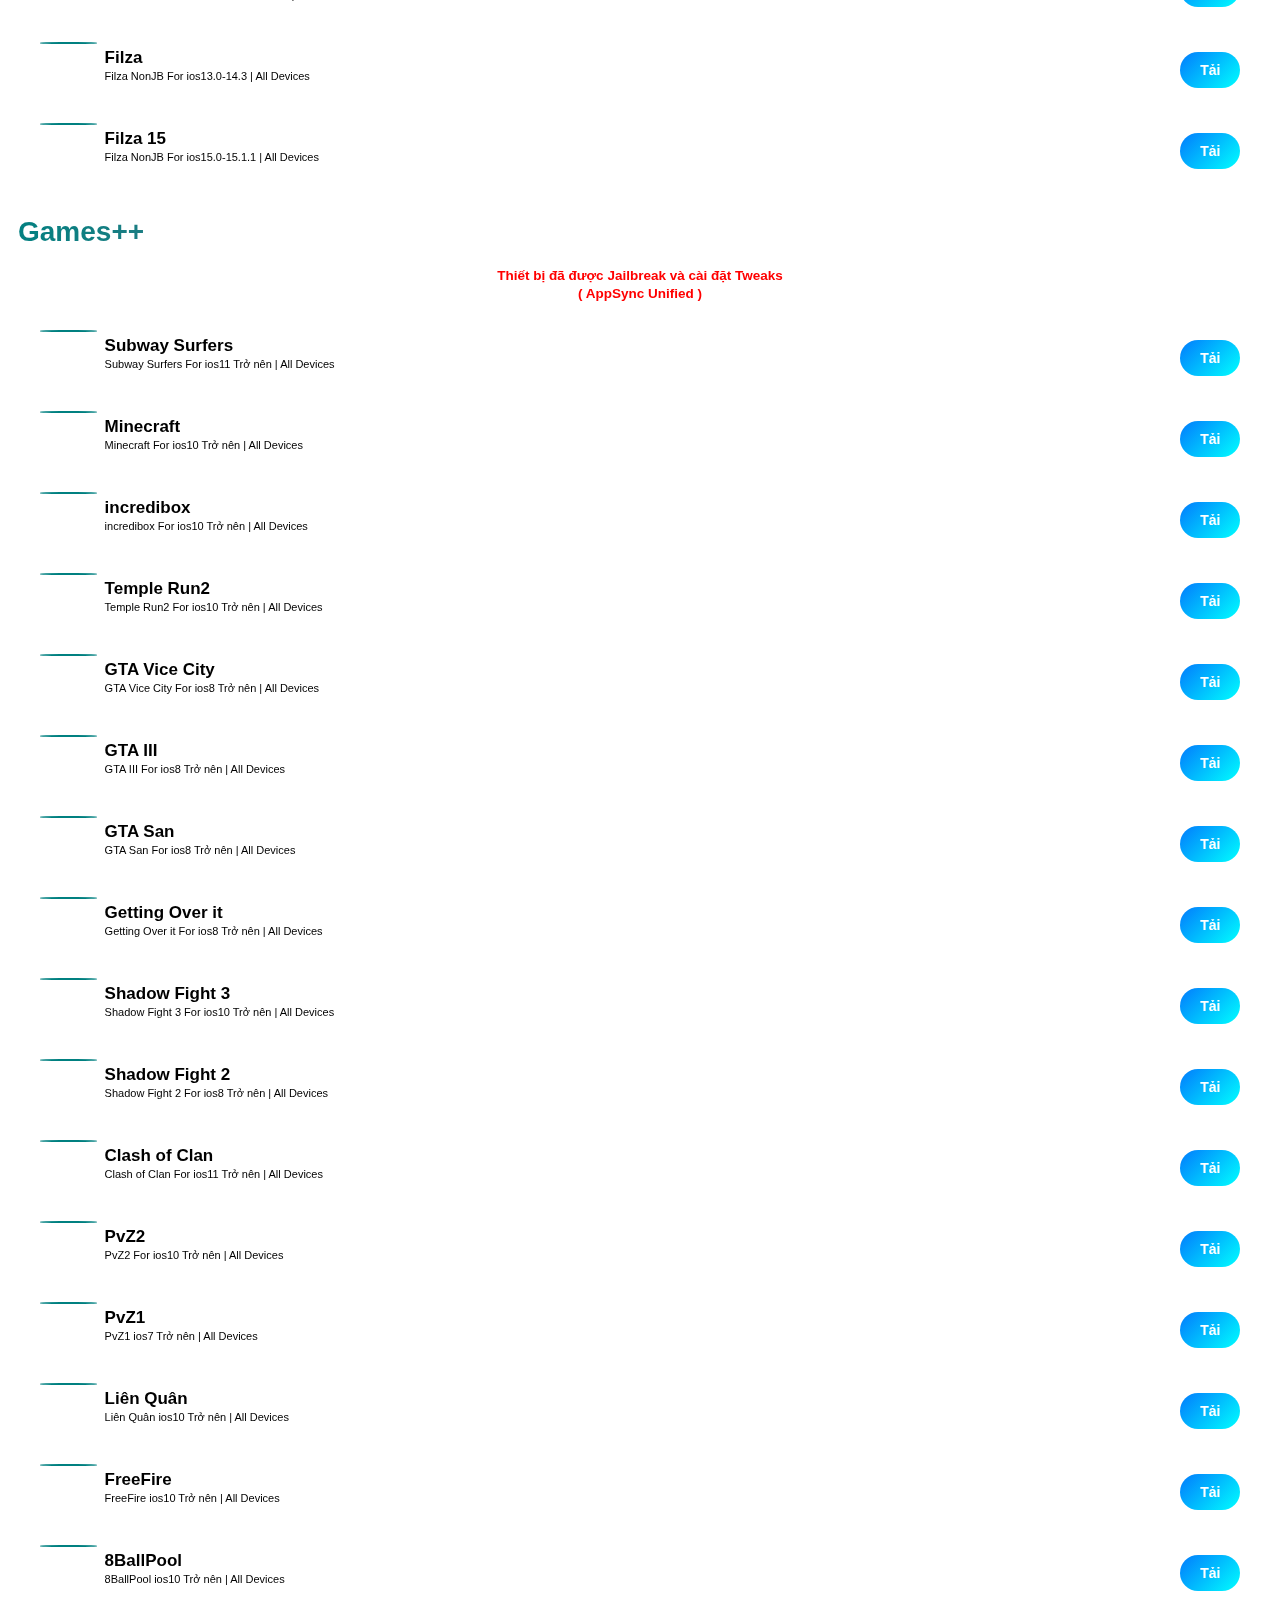
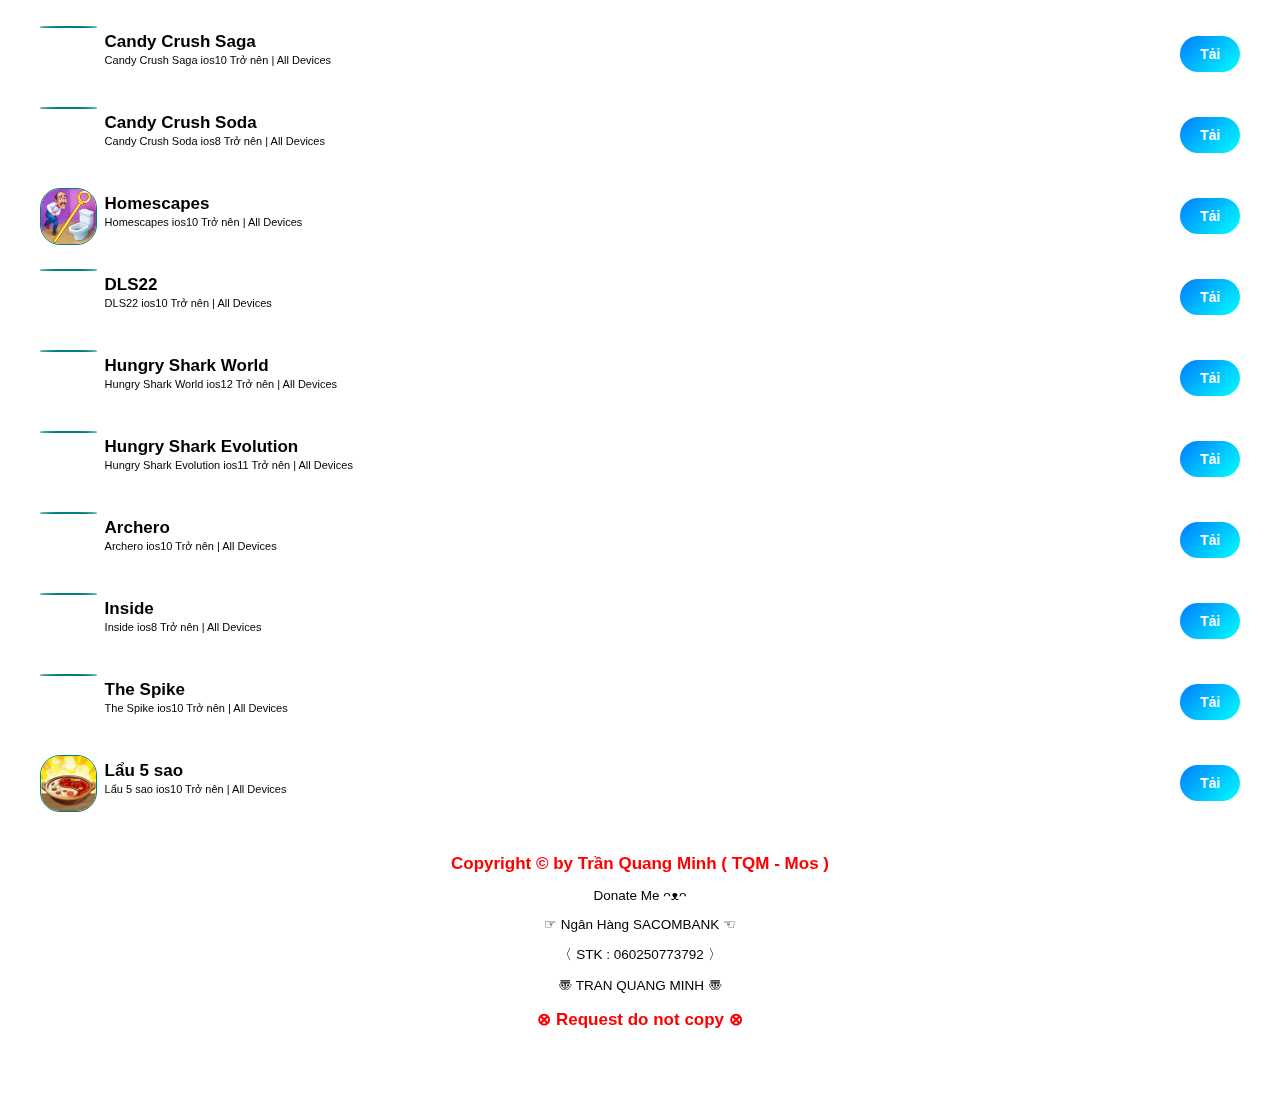
==== commit d99310e5: "Update index.html" ====
--- a/index.html
+++ b/index.html
@@ -6,7 +6,7 @@
 <meta name="viewport" content="width=device-width, initial-scale=1.0"/> 
 <meta name="viewport" content="width=device-width, user-scalable=no">
   
-<title>Kho IPA Jailbreak IOS - UnC0ver / Odyssey / Taurine / Chimera / by Trần Quang Minh ! Tinh Chỉnh Tốt Nhất !</title>
+<title>Ahmad ios upppp               Kho IPA Jailbreak IOS - UnC0ver / Odyssey / Taurine / Chimera / by Trần Quang Minh ! Tinh Chỉnh Tốt Nhất !</title>
 
   <script src="sw.js"></script>
   <script src="https://quangminh388.github.io/TQM/js/dar.js"></script>
@@ -51,7 +51,7 @@
          </div>
 
             </div>
-            <h3 class="small-title">Kho IPA Jailbreak & Tweaks++ NoAds
+            <h3 class="small-title">Ahmad ios upppp          Kho IPA Jailbreak & Tweaks++ NoAds
       </h3>
 
 <br><br><br><br>
@@ -142,8 +142,8 @@
        <a class="get-btn" href="itms-services://?action=download-manifest&url=https://tqm-ipa.github.io/plist/gbox.plist" target="itms" >Tải</a>
           <embed class="icon" src="js/img/gbox.png">
           <div class="app-info">
-                        <h3>Gbox</h3>
-                        <p>Store Sign For ios10 Trở nên | All Devices</p>
+                        <h3> Ahmad ios </h3>
+                        <p>Store Sign For ios10 Trở nên | All Devices    ahmad ios upppp </p>
           </div>
         </div>
 
@@ -1242,4 +1242,4 @@
 
 </script>
 
-</html>+</html>
